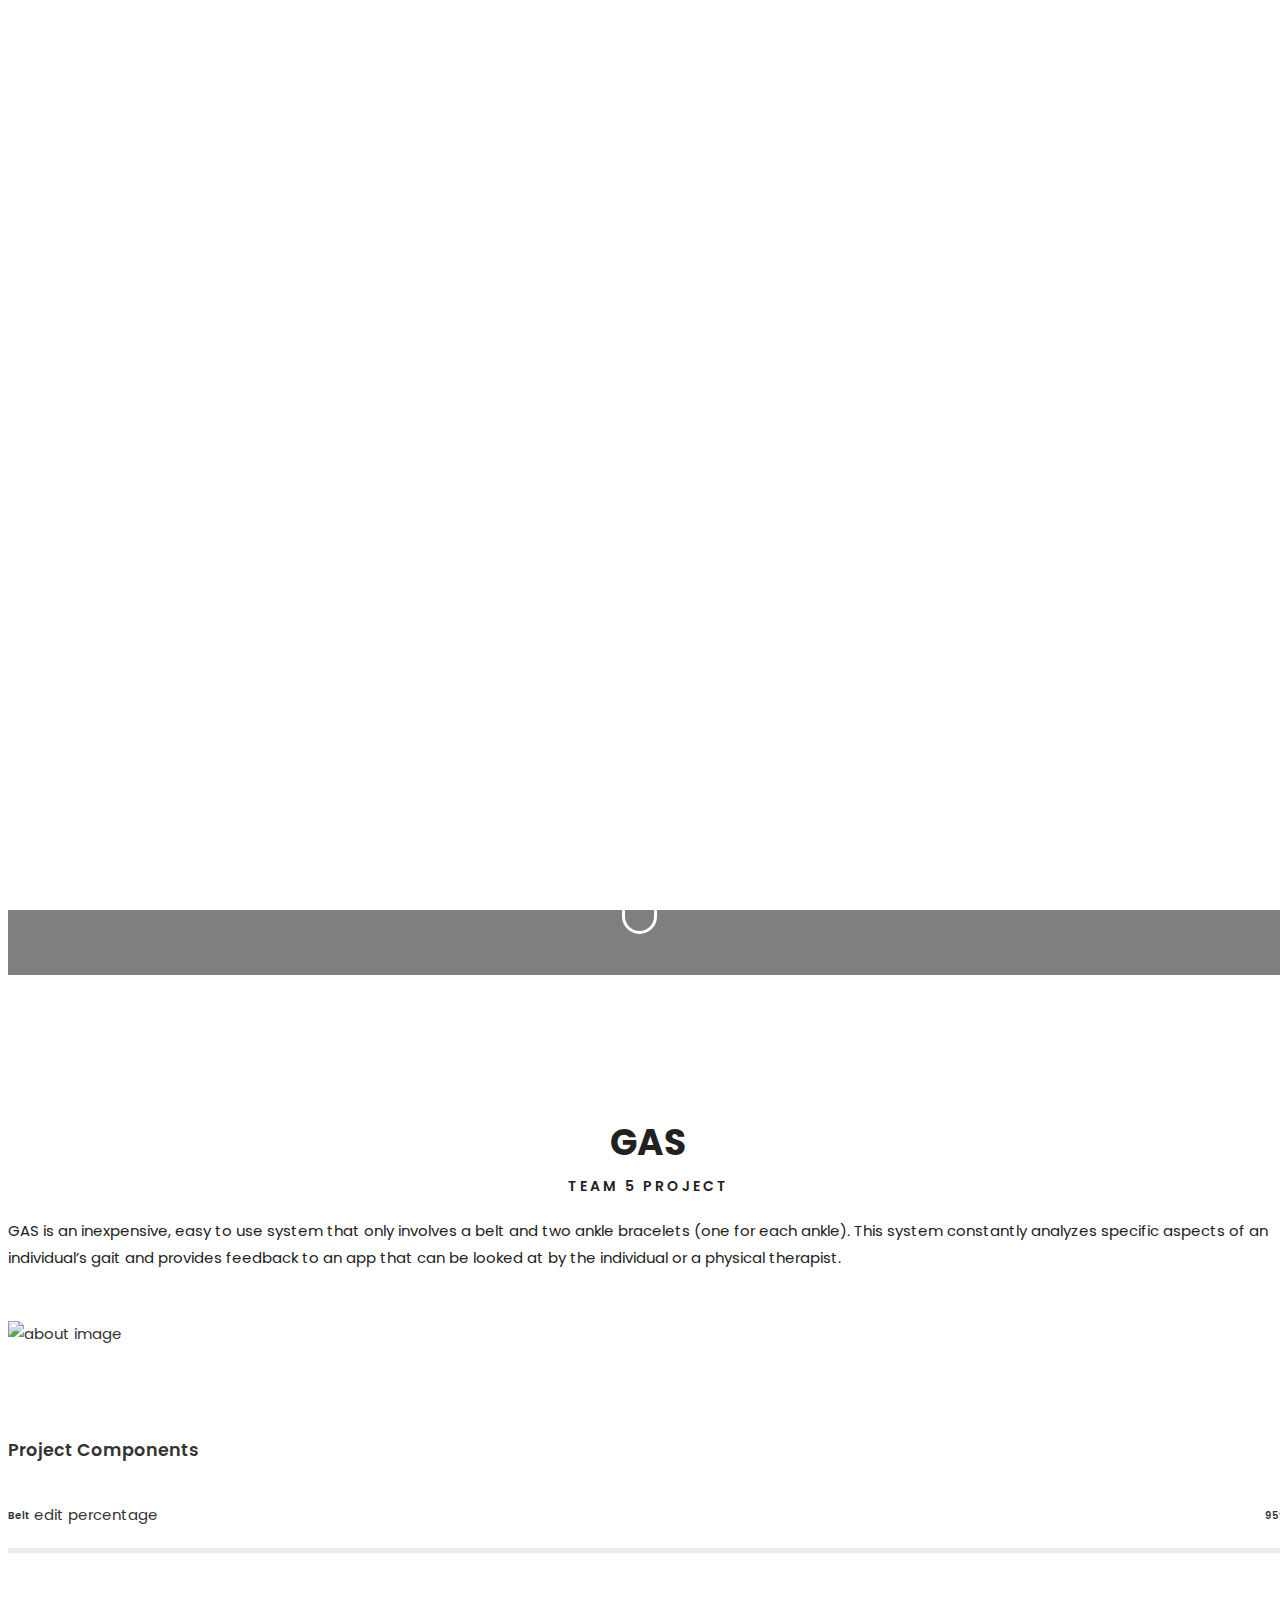
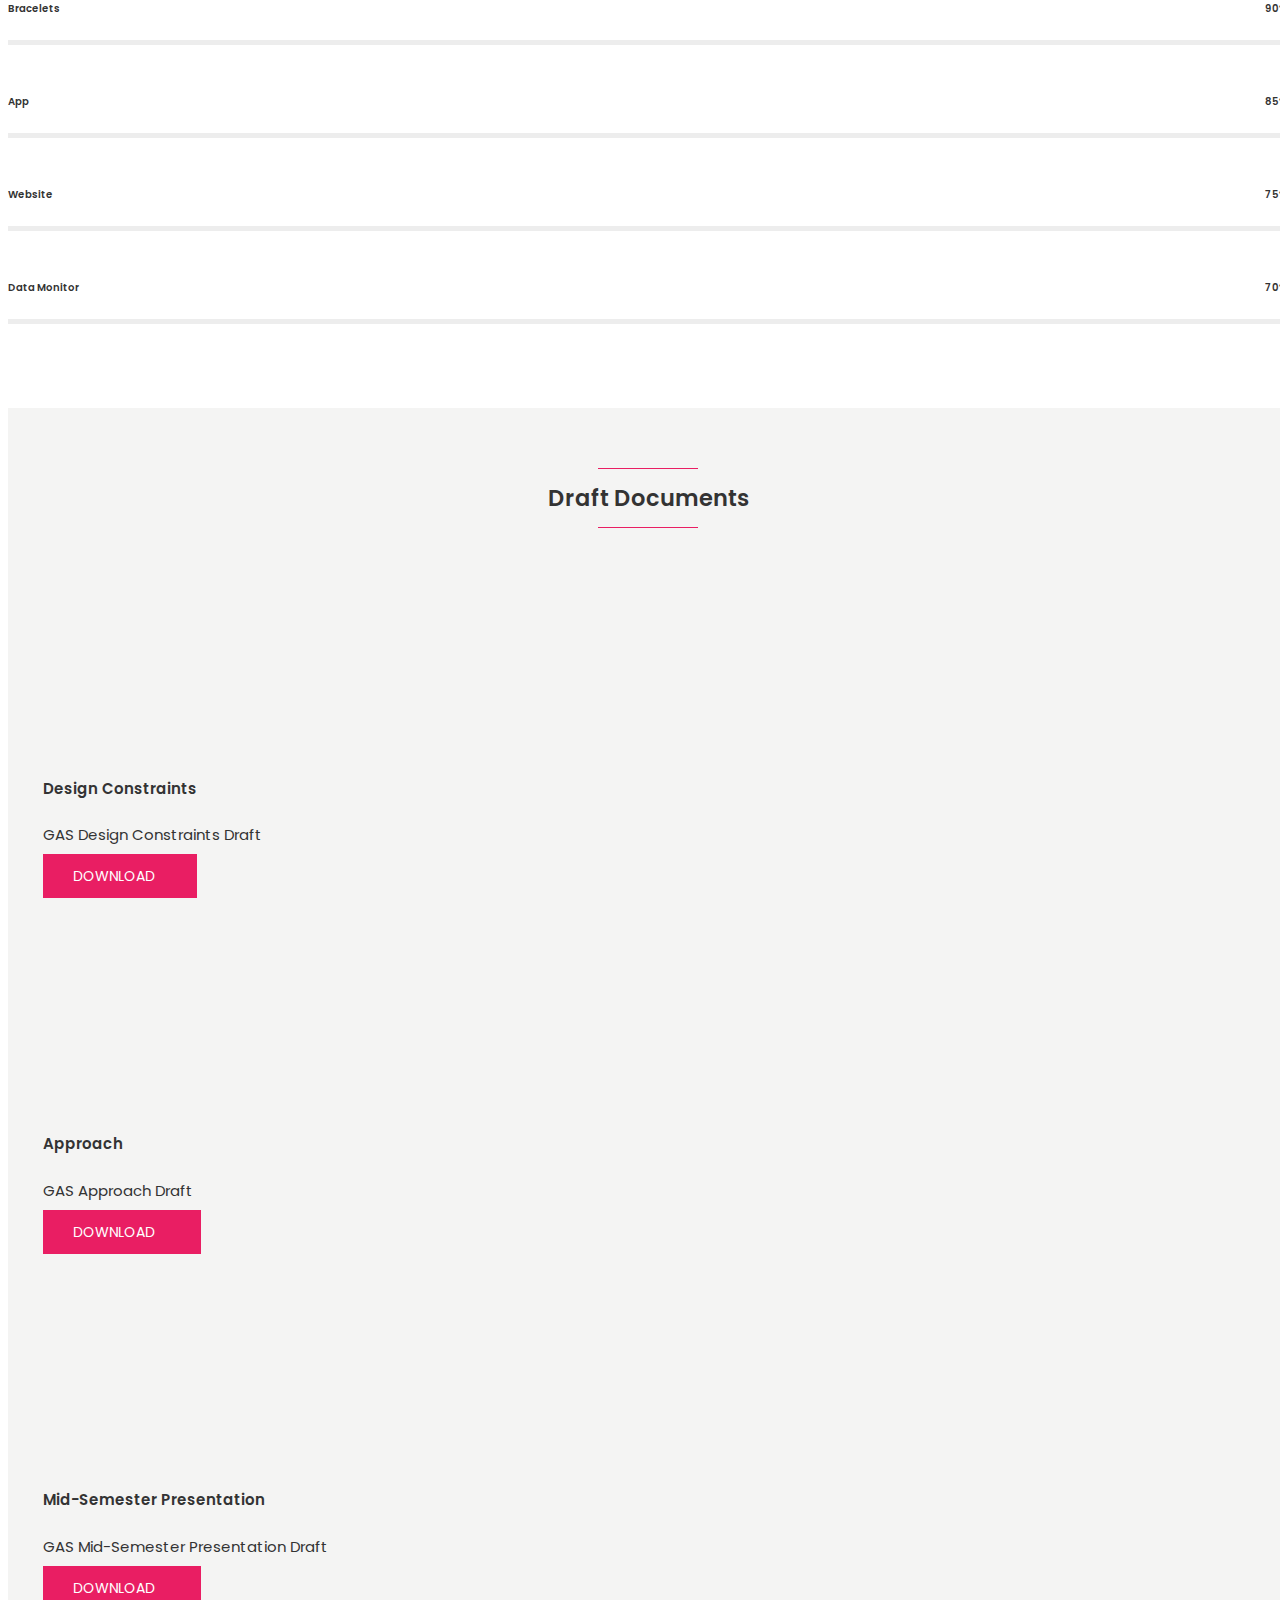
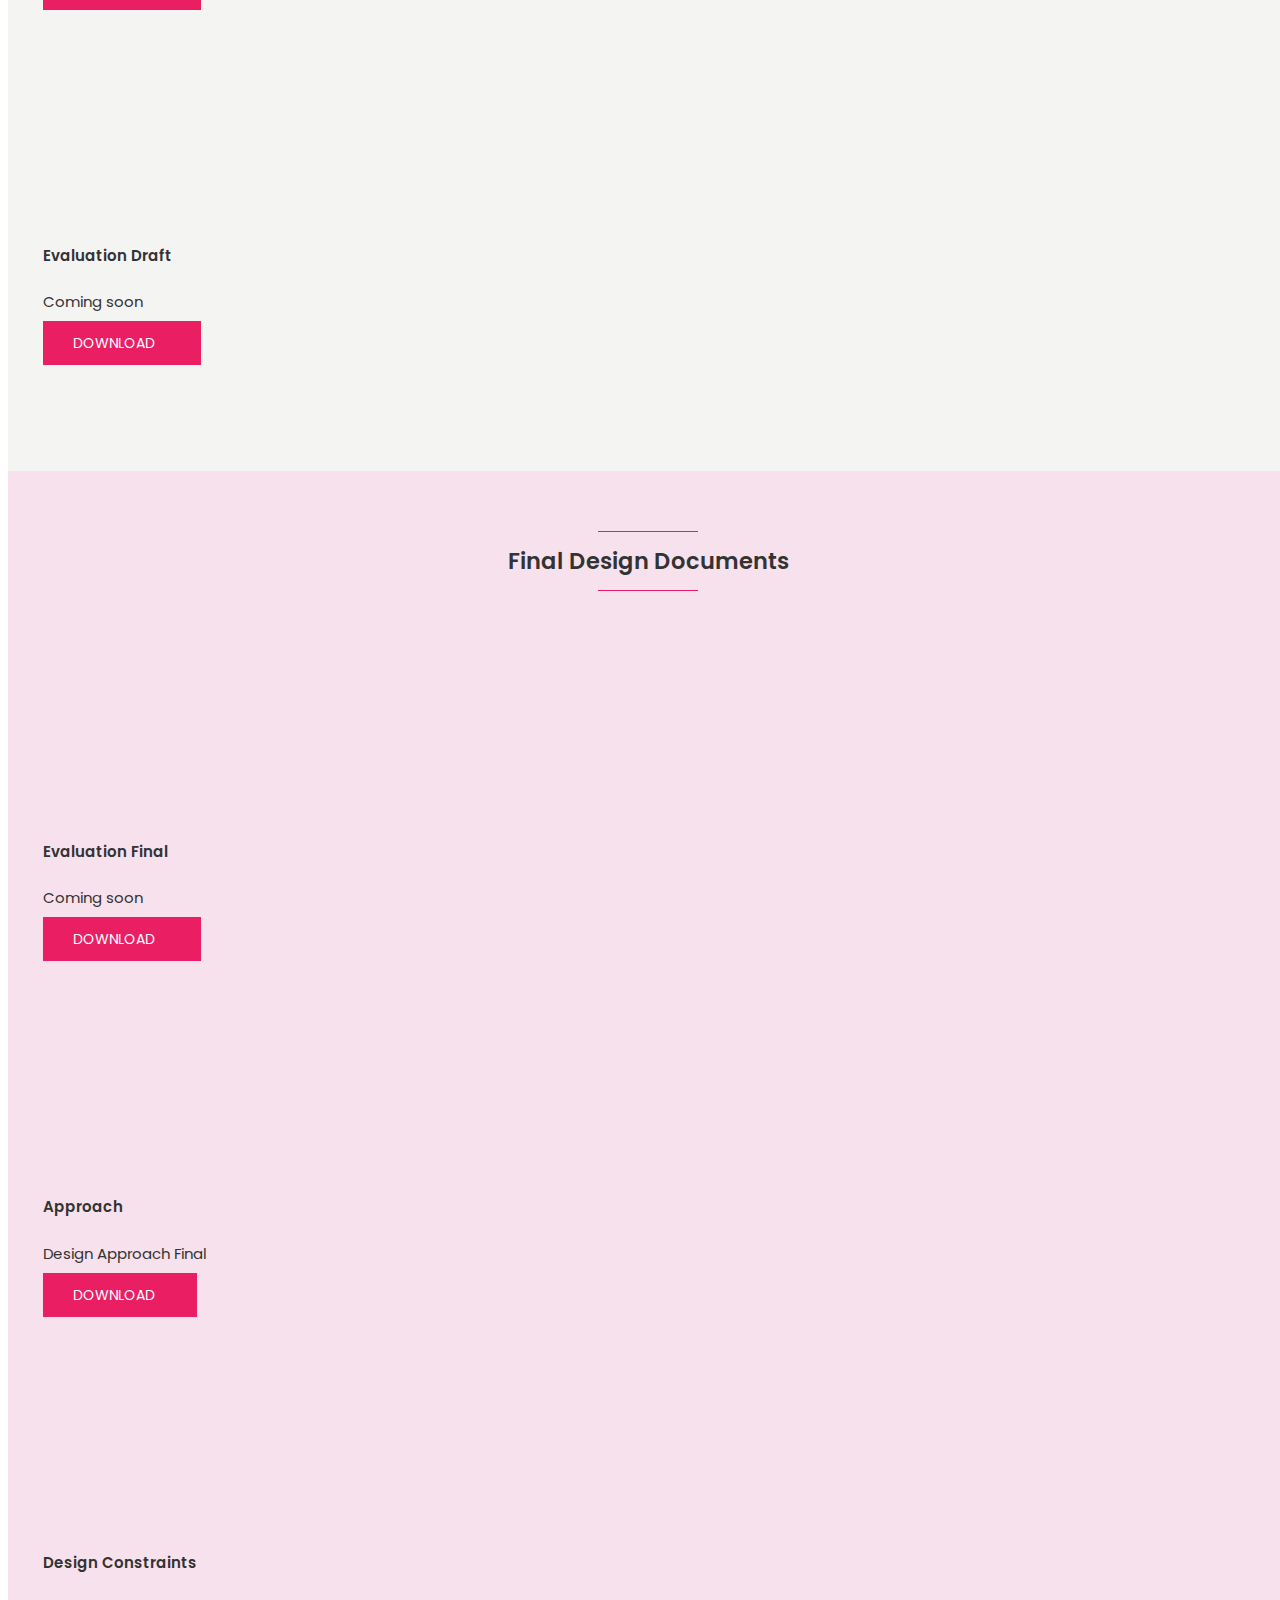
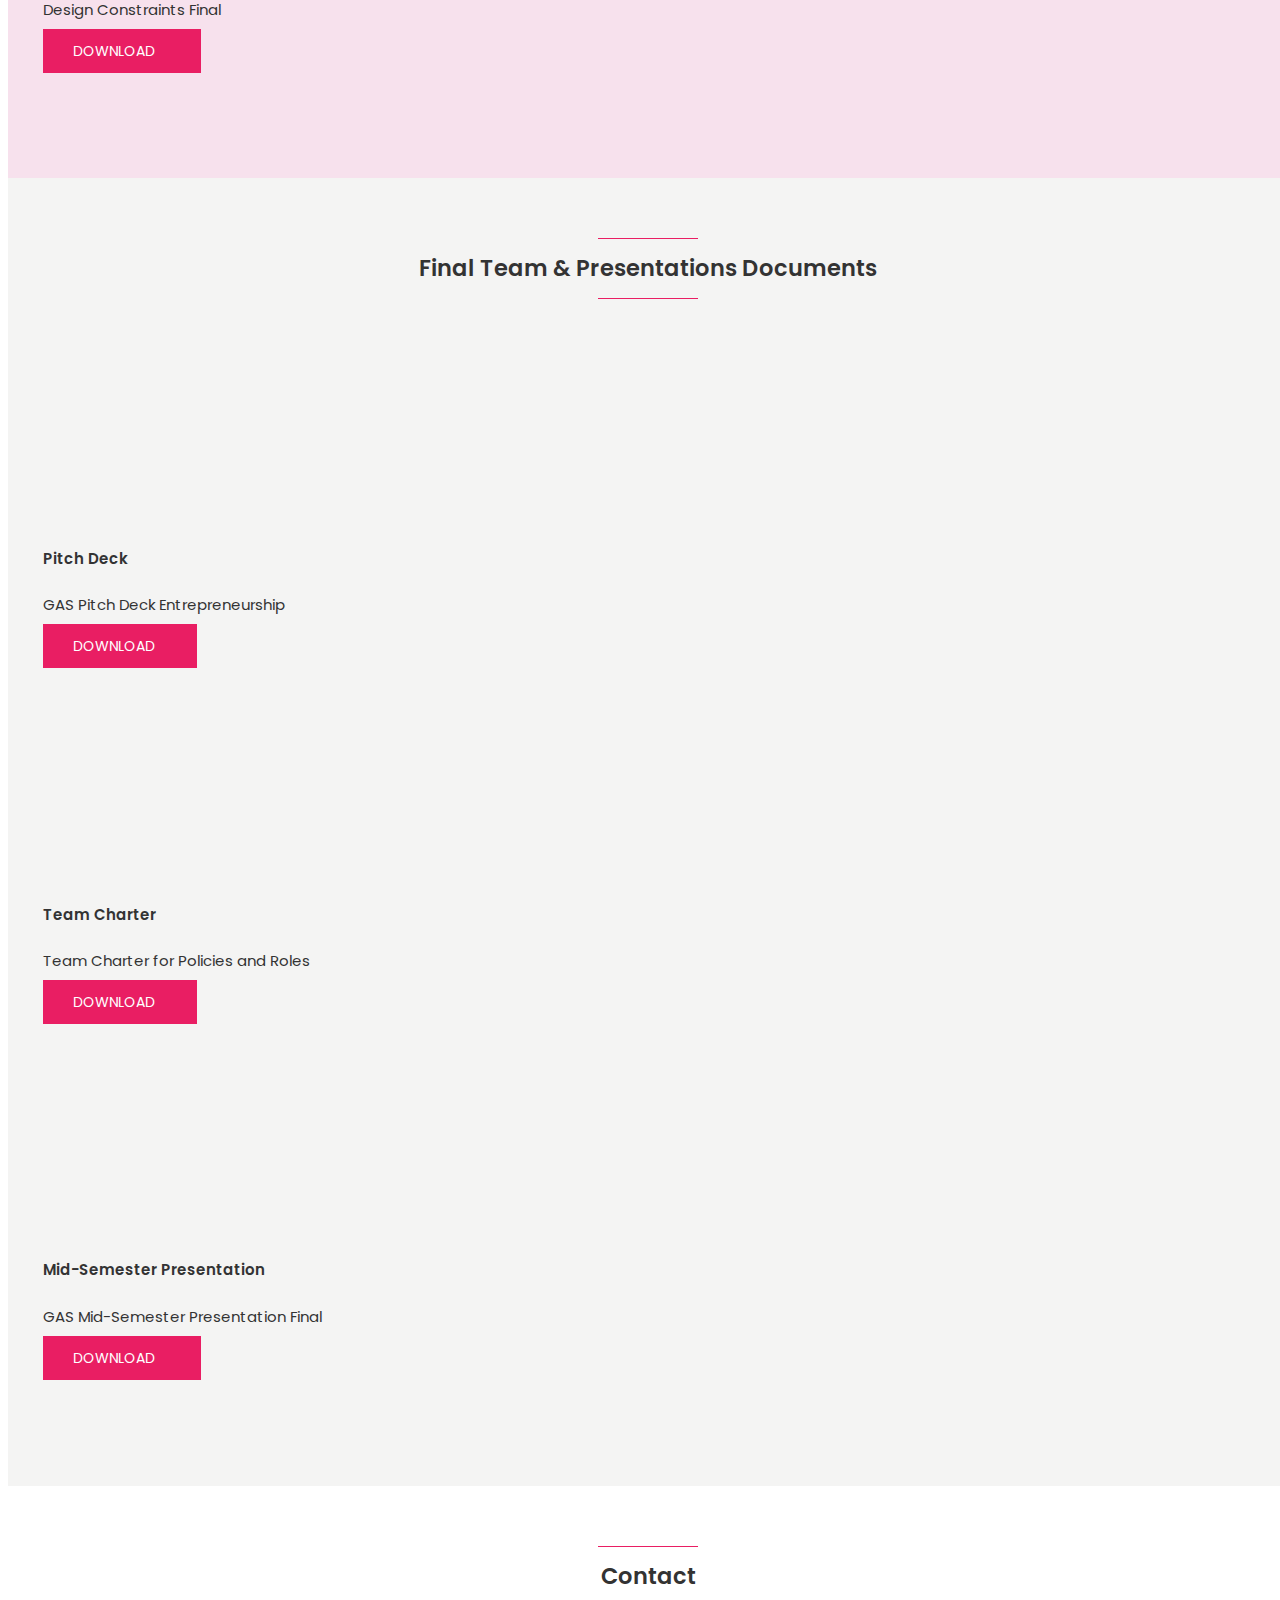
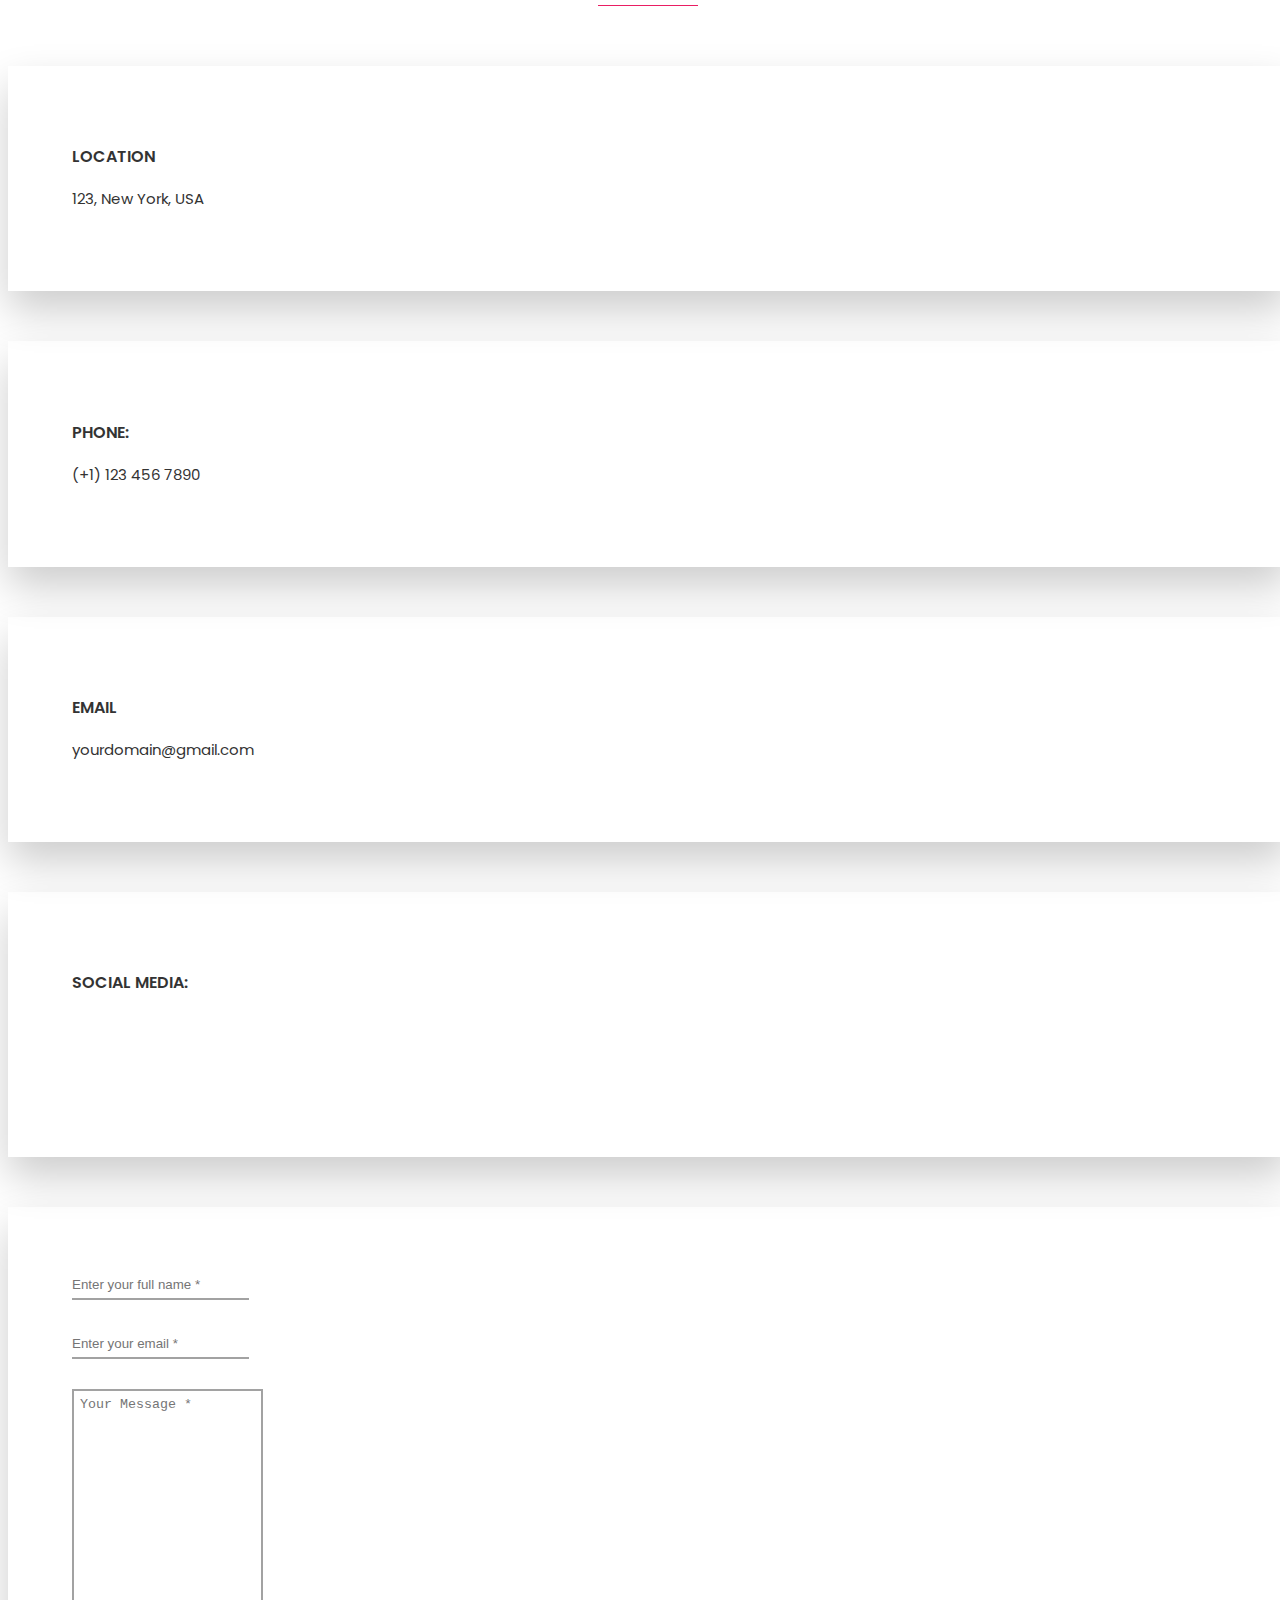
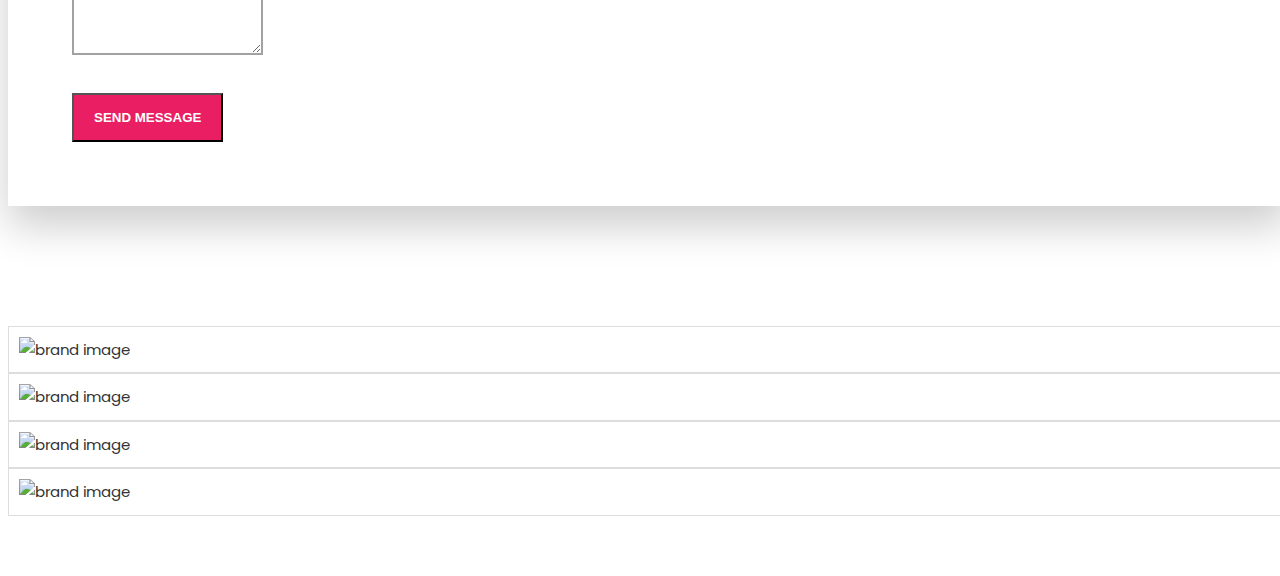
==== index.html @ 2a43bb82 "Update index.html" ====
<!doctype html>
<html dir = "ltr" lang="en">
<head>
    <!--meta tags-->
    <meta charset="UTF-8">
    <meta http-equiv="x-ua-compatible" content="ie=edge">
    <meta name="description" content="portfolio template based on HTML5">
    <meta name="keywords" content="onepage, developer, resume, cv, personal, portfolio, personal resume, clean, modern">
    <meta name="author" content="MouriTheme">
    <meta name="viewport" content="width=device-width, initial-scale=1">

    <!--template title-->
    <title>GAS (Gait Analysis System)</title>

    <!--==========Favicon==========-->

    <link rel="apple-touch-icon" sizes="57x57" href="favicon/apple-icon-57x57.png">
    <link rel="apple-touch-icon" sizes="60x60" href="favicon/apple-icon-60x60.png">
    <link rel="apple-touch-icon" sizes="72x72" href="favicon/apple-icon-72x72.png">
    <link rel="apple-touch-icon" sizes="76x76" href="favicon/apple-icon-76x76.png">
    <link rel="apple-touch-icon" sizes="114x114" href="favicon/apple-icon-114x114.png">
    <link rel="apple-touch-icon" sizes="120x120" href="favicon/apple-icon-120x120.png">
    <link rel="apple-touch-icon" sizes="144x144" href="favicon/apple-icon-144x144.png">
    <link rel="apple-touch-icon" sizes="152x152" href="favicon/apple-icon-152x152.png">
    <link rel="apple-touch-icon" sizes="180x180" href="favicon/apple-icon-180x180.png">
    <link rel="icon" type="image/png" sizes="192x192"  href="favicon/android-icon-192x192.png">
    <link rel="icon" type="image/png" sizes="32x32" href="favicon/favicon-32x32.png">
    <link rel="icon" type="image/png" sizes="96x96" href="favicon/favicon-96x96.png">
    <link rel="icon" type="image/png" sizes="16x16" href="favicon/favicon-16x16.png">
    <link rel="manifest" href="favicon/manifest.json">
    <meta name="msapplication-TileColor" content="#ffffff">
    <meta name="msapplication-TileImage" content="favicon/ms-icon-144x144.png">
    <meta name="theme-color" content="#ffffff">

    <!--========== Theme Fonts ==========-->
    <link href="https://fonts.googleapis.com/css?family=Poppins:400,400i,600,700,800" rel="stylesheet">

    <!--Font Awesome css-->
    <link rel="stylesheet" href="css/font-awesome.min.css">

    <!--Bootstrap css-->
    <link rel="stylesheet" href="css/bootstrap.min.css">

    <!--Animate css-->
    <link rel="stylesheet" href="css/animate.css">

    <!--Animated headline css-->
    <link rel="stylesheet" href="css/jquery.animatedheadline.css">
    
	<!--Owl carousel css-->
	<link rel="stylesheet" href="css/owl.carousel.css">
	<link rel="stylesheet" href="css/owl.theme.default.css">
    
	<!--Magnific popup css-->
	<link rel="stylesheet" href="css/magnific-popup.css">
    
	<!--Normalizer css-->
	<link rel="stylesheet" href="css/normalize.css">

    <!--Theme css-->
    <link rel="stylesheet" href="css/style.css">

    <!--Responsive css-->
    <link rel="stylesheet" href="css/responsive.css">
</head>
<body>

    <!--preloader starts-->


    <div class="loader_bg"><div class="loader"></div></div>


    <!--preloader ends-->

    <!--navigation area starts-->

    <header class="nav-area navbar-fixed-top">
        <div class="container">
            <div class="row">
                <!--main menu starts-->

                <div class="col-md-12">
                    <div class="main-menu">
                        <div class="navbar navbar-cus">
                            <div class="navbar-header">
                                <a href="index.html" class="navbar-brand"><span class="logo">GAS</span></a> <!--edit site name here-->
                                <button type="button" class="navbar-toggle" data-toggle="collapse" data-target=".navbar-collapse">
                                    <span class="sr-only">Toggle navigation</span>
                                    <span class="icon-bar"></span>
                                    <span class="icon-bar"></span>
                                    <span class="icon-bar"></span>
                                </button>
                            </div>

                            <div class="navbar-collapse collapse">
                                <nav>
                                    <ul class="nav navbar-nav navbar-right">
                                        <li class="active"><a class="smooth-menu" href="#home">Home</a></li>
                                        <li><a class="smooth-menu" href="#about">About</a></li>
                                        <li><a class="smooth-menu" href="#services">Services</a></li>
                                        <li><a class="smooth-menu" href="#portfolio">Portfolio</a></li>
                                        <li><a class="smooth-menu" href="#testimonial">Testimonial</a></li>
                                        <li><a class="smooth-menu" href="#contact">Contact</a></li>
                                    </ul>
                                </nav>
                            </div>
                        </div>
                    </div>
                </div>

                <!--main menu ends-->
            </div>
        </div>
    </header>

    <!--navigation area ends-->

    <!--Banner area starts-->

    <div class="banner-area" id="home">
        <div id="particles-js"></div>
        <div class="banner-table">
            <div class="banner-table-cell">
                <div class="welcome-text">
                    <div class="container">
                        <div class="row">
                            <div class="col-md-12">
                                <section class="intro animate-scale">

                                    <h3>Welcome to the official GAS website!</h3>

                                    <h1 class="ah-headline">

                                        <span class="ah-words-wrapper">
                                            <b class="is-visible">Gait Analysis System</b> <!--edit the name to your name-->
                                            <b>Physical Therapists</b> <!--edit the designation if you are in different profession-->
                                            <b>Outpatient Therapy</b> <!--edit the designation if you are in different profession-->
                                            <b>Monitor Improvements</b> <!--edit the designation if you are in different profession-->
                                        </span>
                                    </h1>

                                    <a href="#contact" class="banner-btn">Contact us</a>


                                </section>

                                <div class="clearfix"></div>

                                <a class="mouse-scroll hidden-xs" href="#about">
                                    <span class="mouse">
                                        <span class="mouse-movement"></span>
                                    </span>
                                </a>
                                </div>
                            </div>
                        </div>
                    </div>
                </div>
            </div>
        </div>
    </div>

    <!--Banner area ends-->

    <!--about area starts-->

    <div class="about-area section-padding" id="about">
        <div class="container">

            <div class="row">
                <div class="col-md-4 col-xs-12 col-sm-6 col-lg-4">
                    <div class="about-text-left" >
                        <h2 style="text-align:center">GAS</h2> <!--edit name-->
                        <h3 style="text-align:center">Team 5 Project</h3> <!--edit designation-->
			         <div>
                        <p style="text-align:left" >GAS is an inexpensive, easy to use system that only involves a belt and two ankle bracelets (one for each ankle).
                           This system constantly analyzes specific aspects of an individual’s gait and provides feedback to an app
                           that can be looked at by the individual or a physical therapist.</p>
                      </div>
                      
			
                    </div>
                </div>

                <div class="col-xs-12 col-sm-6 col-md-4 col-lg-4">
                    <img src="images/about/about.png"  class="img-responsive" alt="about image"> <!--add your image here-->
                </div>

                <div class="col-md-4 col-xs-12 col-sm-12 col-lg-4">
                    <div class="about-text-right">

                        <div id="skills">

                            <h3>Project Components</h3>

                            <div class="row">

                                <div class="col-md-12">

                                    <!-- skillbar -->
                                    <div class="skillbar" data-percent="95%"> <!--edit percentage-->

                                        <h6 class="skillbar-title">Belt </h6> <!--edit skills-->
                                        <h6 class="skillbar-percent">95%</h6> edit percentage

                                        <div class="skillbar-bar">
                                            <div class="skillbar-child"></div>
                                        </div>

                                    </div>
                                    <!-- end skillbar -->

                                </div>


                                <div class="col-md-12">

                                    <!-- skillbar -->
                                    <div class="skillbar" data-percent="90%"> <!--edit percentage-->

                                        <h6 class="skillbar-title">Bracelets</h6> <!--edit skills-->
                                        <h6 class="skillbar-percent">90%</h6> <!--edit percentage-->

                                        <div class="skillbar-bar">
                                            <div class="skillbar-child"></div>
                                        </div>

                                    </div>
                                    <!-- end skillbar -->

                                </div>

                                <div class="col-md-12">

                                    <!-- skillbar -->
                                    <div class="skillbar" data-percent="85%"> <!--edit percentage-->

                                        <h6 class="skillbar-title">App</h6> <!--edit skills-->
                                        <h6 class="skillbar-percent">85%</h6> <!--edit percentage-->

                                        <div class="skillbar-bar">
                                            <div class="skillbar-child"></div>
                                        </div>

                                    </div>
                                    <!-- end skillbar -->

                                </div>


                                <div class="col-md-12">

                                    <!-- skillbar -->
                                    <div class="skillbar" data-percent="75%"> <!--edit percentage-->

                                        <h6 class="skillbar-title">Website</h6> <!--edit skills-->
                                        <h6 class="skillbar-percent">75%</h6> <!--edit percentage-->

                                        <div class="skillbar-bar">
                                            <div class="skillbar-child"></div>
                                        </div>

                                    </div>
                                    <!-- end skillbar -->

                                </div>

                                <div class="col-md-12">

                                    <!-- skillbar -->
                                    <div class="skillbar" data-percent="70%"> <!--edit percentage-->

                                        <h6 class="skillbar-title">Data Monitor</h6> <!--edit skills-->
                                        <h6 class="skillbar-percent">70%</h6> <!--edit percentage-->

                                        <div class="skillbar-bar">
                                            <div class="skillbar-child"></div>
                                        </div>

                                    </div>
                                    <!-- end skillbar -->

                                </div>

                            </div>

                        </div>

                    </div>

                </div>
            </div>

        </div>
    </div>

    <!--about area ends-->


<!--Draft Documents Area Starts-->

    <div id="services" class="services-area section-padding">
        <div class="container">
            <div class="row">
                <div class="col-md-12">
                    <div class="section-header wow fadeInDown" data-wow-delay="0.2s">
                        <p class="line-one"></p>
                        <h2>Draft Documents</h2>
                        <p class="line-one"></p>

                    </div>
                </div>
            </div>
            <div class="row">
                <div  id = "services-carousel" class="services-carousel owl-carousel owl-theme">

                    <div class="single-services text-center item">
                        <div class="services-icon">
                            <i class="fa fa-joomla"></i>
                        </div>
                        <div class="services-content">
                          <h4>Design Constraints</h4>
                            <p>GAS Design Constraints Draft</p>
                            <a href="Documentations/GAS_DesignConstraints_Draft.docx" download>Download&nbsp; &nbsp;<i class="fa fa-download"></i></a>

                        </div>

                    </div>

                    <div class="single-services text-center item">
                        <div class="services-icon">
                            <i class="fa fa-slack"></i>
                        </div>
                        <div class="services-content">
                            <h4>Approach</h4>
                            <p>GAS Approach Draft</p>
                            <a href="Documentations/GAS_Approach_Draft.docx" download>Download &nbsp; &nbsp;<i class="fa fa-download"></i></a>

                        </div>

                    </div>


                    <div class="single-services text-center item" >
                        <div class="services-icon">
                            <i class="fa fa-yelp"></i>
                        </div>
                        <div class="services-content">
			                <h4>Mid-Semester Presentation</h4>    
                            <p> GAS Mid-Semester Presentation Draft</p>
                    		<a href="Documentations/GAS_MidSemesterPresentation_Draft.pptx" download>Download &nbsp; &nbsp;<i class="fa fa-download"></i></a>

                         </div>

                    </div>


                    <div class="single-services text-center item">
                        <div class="services-icon">
                            <i class="fa fa-viacoin"></i>
                        </div>
                        <div class="services-content">
                            <h4>Evaluation Draft</h4> <!--edit the service you give-->
                            <p>Coming soon</p>
                           <a style="text-align:center" href="" >Download &nbsp; &nbsp;<i class="fa fa-download"></i></a>

                        
                             </div>

                    </div>

                
                
                </div>

            </div>
        </div>
    </div>


<!--Final Documents for design documents Area Starts-->

    <div id="services" class="documents-area section-padding">
        <div class="container">
            <div class="row">
                <div class="col-md-12">
                    <div class="section-header wow fadeInDown" data-wow-delay="0.2s">
                        <p class="line-one"></p>
                        <h2>Final Design Documents</h2>
                        <p class="line-one"></p>

                    </div>
                </div>
            </div>
            <div class="row">
                <div  id ="documents2-carousel" class="owl-carousel owl-theme">
                    <div class="single-services text-center item">
                        <div class="services-icon">
                            <i class="fa fa-joomla"></i>
                        </div>
                        <div class="services-content">
                            <h4>Evaluation Final</h4> 
                            <p>Coming soon</p>
                           <a style="text-align:center" href="" >Download &nbsp; &nbsp;<i class="fa fa-download"></i></a>
                        </div>

                    </div>

                    <div class="single-services text-center item">
                        <div class="services-icon">
                            <i class="fa fa-slack"></i>
                        </div>
                        <div class="services-content">
                            <h4>Approach</h4>
                            <p>Design Approach Final</p>
                            <a href="" download>Download&nbsp; &nbsp;<i class="fa fa-download"></i></a>

                        </div>

                    </div>


                    <div class="single-services text-center item" >
                        <div class="services-icon">
                            <i class="fa fa-yelp"></i>
                        </div>
                        <div class="services-content">
			               <h4>Design Constraints</h4>
                            <p>Design Constraints Final</p>
			                <a href="Documentations/GAS_DesignConstraints_Final.docx" download>Download &nbsp; &nbsp;<i class="fa fa-download"></i></a>
                         </div>

                    </div>

                 

                </div>

            </div>
        </div>
    </div>

    <!--Final Documents Area Ends-->
<!--Final Documents Presentations Area Starts-->

    <div id="services" class="services-area section-padding">
        <div class="container">
            <div class="row">
                <div class="col-md-12">
                    <div class="section-header wow fadeInDown" data-wow-delay="0.2s">
                        <p class="line-one"></p>
                        <h2>Final Team & Presentations Documents</h2>
                        <p class="line-one"></p>

                    </div>
                </div>
            </div>
            <div class="row">
                <div  id ="doc-carousel" class="owl-carousel owl-theme">
                    <div class="single-services text-center item">
                        <div class="services-icon">
                            <i class="fa fa-joomla"></i>
                        </div>
                        <div class="services-content">
                          <h4>Pitch Deck</h4>
                            <p>GAS Pitch Deck Entrepreneurship</p>
                            <a href="Documentations/GAS_Pitchdeck_Final.pptx" download>Download&nbsp; &nbsp;<i class="fa fa-download"></i></a >

                        </div>

                    </div>

                    <div class="single-services text-center item">
                        <div class="services-icon">
                            <i class="fa fa-slack"></i>
                        </div>
                        <div class="services-content">
                            <h4>Team Charter</h4>
                            <p>Team Charter for Policies and Roles</p>
                            <a href="Documentations/GAS_Charter_Final.docx" download>Download&nbsp; &nbsp;<i class="fa fa-download"></i></a>

                        </div>

                    </div>


                    <div class="single-services text-center item" >
                        <div class="services-icon">
                            <i class="fa fa-yelp"></i>
                        </div>
                        <div class="services-content">
			    <h4>Mid-Semester Presentation</h4>    
                            <p>GAS Mid-Semester Presentation Final</p>
			    <a href="Documentations/GAS_MidSemesterPresentation_Final.pptx" download>Download &nbsp; &nbsp;<i class="fa fa-download"></i></a>

                         </div>

                    </div>


                 

                </div>

            </div>
        </div>
    </div>

    <!--Final Documents Area Ends-->


    
    <div class="contact-area section-padding" id="contact">
        <div class="container">
            <div class="row">
                <div class="col-md-12">
                    <div class="section-header wow fadeInDown" data-wow-delay="0.2s">
                        <p class="line-one"></p>
                        <h2>Contact</h2>
                        <p class="line-one"></p>
                    </div>
                </div>
            </div>

            <div class="row">
                <div class="col-md-3 col-sm-6">
                    <div class="single-contact text-center wow fadeInDown" data-wow-delay="0.4s">
                        <i class="fa fa-home"></i>
                        <h2>Location</h2>
                        <p>123, New York, USA</p> <!--edit here-->
                    </div>
                </div>
                <div class="col-md-3 col-sm-6">
                    <div class="single-contact text-center wow fadeInDown" data-wow-delay="0.6s">
                        <i class="fa fa-phone"></i>
                        <h2>Phone: </h2>
                        <p>(+1) 123 456 7890</p> <!--edit here-->
                    </div>
                </div>
                <div class="col-md-3 col-sm-6">
                    <div class="single-contact text-center wow fadeInDown" data-wow-delay="0.8s">
                        <i class="fa fa-envelope-o"></i>
                        <h2>Email</h2>
                        <p>yourdomain@gmail.com</p> <!--edit here-->
                    </div>
                </div>
                <div class="col-md-3 col-sm-6">
                    <div class="single-contact text-center wow fadeInDown" data-wow-delay="1s">
                        <i class="fa fa-gg"></i>
                        <h2>Social Media: </h2>
                        <div class="socials">
                            <a href="https://www.facebook.com/" target="_blank"><i class="fa fa-facebook"></i></a> <!--your facebook profile link here-->
                            <a href="https://www.linkedin.com/" target="_blank"><i class="fa fa-linkedin"></i></a> <!--your linkedin profile link here-->
                            <a href="https://twitter.com/?lang=en" target="_blank"><i class="fa fa-twitter"></i></a> <!--your twitter profile link here-->
                            <a href="https://www.pinterest.com/" target="_blank"><i class="fa fa-pinterest"></i></a> <!--your pinterest profile link here-->
                        </div>
                    </div>
                </div>
            </div>

            <div class="row">

                <div class="col-md-10 col-md-offset-1">
                    <form id="contact-form" method="post" action="contact.php" class="wow fadeInDown" data-wow-delay="1.2s">

                        <div class="messages"></div> <!--you can change the message in contact.php file -->

                        <div class="controls">

                            <div class="row">
                                <div class="col-md-6">
                                    <div class="form-group">
                                        <input id="form_name" type="text" name="name" class="form-control" placeholder="Enter your full name *" required="required" data-error="Fullname is required.">
                                        <div class="help-block with-errors"></div>
                                    </div>
                                </div>
                                <div class="col-md-6">
                                    <div class="form-group">
                                        <input id="form_email" type="email" name="email" class="form-control" placeholder="Enter your email *" required="required" data-error="Valid email is required.">
                                        <div class="help-block with-errors"></div>
                                    </div>
                                </div>
                            </div>
                            <div class="row">
                                <div class="col-md-12">
                                    <div class="form-group">
                                        <textarea id="form_message" name="message" class="form-control" placeholder="Your Message *" rows="4" required="required" data-error="Leave a message for me"></textarea>
                                        <div class="help-block with-errors"></div>
                                    </div>
                                </div>
                                <div class="col-md-12">
                                    <button class="btn btn-send" value="">Send message</button>
                                </div>
                            </div>
                        </div>

                    </form>
                </div>

            </div>
        </div>
    </div>

    <!--contact area ends-->

    <!--Brand area starts-->

    <div class="brand-area section-padding">
        <div class="container">
            <div class="row">
                <div class="col-md-3 col-xs-6 col-sm-3">
                    <div class="brand-logo-img wow fadeInDown" data-wow-delay="0.2s">
                        <img src="images/brand/brand-1.png" alt="brand image"> <!--edit image-->
                    </div>
                </div>
                <div class="col-md-3 col-xs-6 col-sm-3">
                    <div class="brand-logo-img wow fadeInDown" data-wow-delay="0.4s">
                        <img src="images/brand/brand-2.png" alt="brand image"> <!--edit image-->
                    </div>
                </div>
                <div class="col-md-3 col-xs-6 col-sm-3">
                    <div class="brand-logo-img wow fadeInDown" data-wow-delay="0.6s">
                        <img src="images/brand/brand-3.png" alt="brand image"> <!--edit image-->
                    </div>
                </div>
                <div class="col-md-3 col-xs-6 col-sm-3">
                    <div class="brand-logo-img wow fadeInDown" data-wow-delay="0.8s">
                        <img src="images/brand/brand-4.png" alt="brand image"> <!--edit image-->
                    </div>
                </div>
            </div>
        </div>
    </div>

    <!--Brand area ends-->

    

    



    <!--Latest version JQuery-->
    <script src="js/jquery-3.2.1.min.js"></script>

    <!--Bootstrap js-->
    <script src="js/bootstrap.min.js"></script>

	<!--Magnific popup js-->
	<script src="js/jquery.magnific-popup.js"></script>

	<!--Owl Carousel js-->
	<script src="js/owl.carousel.js"></script>

	<!--wow js-->
	<script src="js/wow.min.js"></script>

    <!--Animated headline js-->
    <script src="js/jquery.animatedheadline.js"></script>
    
    <!--Validator js-->
    <script src="js/jquery.waypoints.js"></script>
    
	<!--counter up js-->
	<script src="js/jquery.counterup.min.js"></script>

    <!--Validator js-->
    <script src="js/validator.js"></script>

    <!--Contact js-->
    <script src="js/contact.js"></script>

    <!--Main js-->
    <script src="js/main.js"></script>
       <!--particles js-->
    <script src="js/particles.js"></script>
    <script src="js/app.js"></script>
    <script>

	</script>
</body>
</html>
---- css/style.css ----
/* =================================================

Template Name:  Personal Portfolio HTML Template
Author: MouriTheme
Version: 1.0
Design and Developed by: MouriTheme

NB: This file contains the styling for the actual theme, this is the file you need to edit to change the look of the theme.

=================================================== */

/*Table of Content


    1. Default css
    2. Preloader css
    3. Mouse Animation css
    4. Nav Area css
    5. Banner Area css
    6. About Area css
    7. Services Area css
    8. Number Area css
    9. Portfolio Area css
    10. Testimonial Area css
    11. Contact Area css
    12. Brand Area css
    13. Footer Area css




*/

/*--- 1. Default css strats---*/

html,body{
    height: 100%;
}

body{
    font-family: 'Poppins', sans-serif;
    width: 100%;
    height: 100%;
    font-size: 15px;
    line-height: 1.7;
    color: #333333;
    font-weight: 400;
}

h1,
h2,
h3,
h4,
h5,
h6{
    color: #333333;
    font-weight: 600;
}

p {
    letter-spacing: 0;
    line-height:1.8;
}

a{
    text-decoration: none;
    -webkit-transition: all 0.4s;
    -o-transition: all 0.4s;
    transition: all 0.4s;
}

a:focus{
    outline:none;
    text-decoration: none;
}

ul,li{
    margin: 0;
    padding: 0;
}

img {
    max-width: 100%;
    height: auto;
}

.section-padding{
    padding: 60px 0;
}

.section-header{
    margin-bottom: 60px;
    text-align: center;
}

.section-header h2 {
    display: inline-block;
    padding: 5px;
    margin: 5px 0;
}

.line-one {
    height: 1px;
    width: 100px;
    background: #E91E63;
    display: block;
    margin: 0 auto;
    padding: 0;
}

/*---Default css ends---*/

/*-------------- 2. Preloader css starts ---------------*/

.loader_bg {
    position: fixed;
    z-index: 9999999;
    background: #fff;
    width: 100%;
    height: 100%;
}

.loader {
    border: 0 solid transparent;
    border-radius: 50%;
    width: 150px;
    height: 150px;
    position: absolute;
    top: calc(50vh - 75px);
    left: calc(50vw - 75px);
}

.loader:before, .loader:after {
    content: '';
    border: 1em solid #E91E63;
    border-radius: 50%;
    width: inherit;
    height: inherit;
    position: absolute;
    top: 0;
    left: 0;
    animation: loader 2s linear infinite;
    opacity: 0;
}

.loader:before {
    animation-delay: .5s;
}

@keyframes loader {
    0% {
        transform: scale(0);
        opacity: 0; }
    50% {
        opacity: 1; }
    100% {
        transform: scale(1);
        opacity: 0; }
}


/*-------------- Preloader css ends ---------------*/

/*--- 3. Mouse animation css starts---*/

@-webkit-keyframes scroll-ani {
    0% {
        opacity: 1;
        top: 29%;
    }
    15% {
        opacity: 1;
        top: 50%;
    }
    50% {
        opacity: 0;
        top: 50%;
    }
    100% {
        opacity: 0;
        top: 29%;
    }
}

@keyframes scroll-ani {
    0% {
        opacity: 1;
        top: 29%;
    }
    15% {
        opacity: 1;
        top: 50%;
    }
    50% {
        opacity: 0;
        top: 50%;
    }
    100% {
        opacity: 0;
        top: 29%;
    }
}

.mouse-scroll {
    position: absolute;
    left:48%;
    display: inline-block;
    line-height: 18px;
    font-size: 13px;
    font-weight: normal;
    color: #ffffff;
    letter-spacing: 2px;
    margin-top: 10%;
    text-decoration: none;
    overflow: hidden;
}

.mouse-scroll .mouse {
    position: relative;
    display: block;
    width: 35px;
    height: 60px;
    margin: 0 auto 20px;
    -webkit-box-sizing: border-box;
    box-sizing: border-box;
    border: 3px solid #ffffff;
    border-radius: 23px;
}

.mouse-scroll .mouse .mouse-movement {
    position: absolute;
    display: block;
    top: 29%;
    left: 50%;
    width: 8px;
    height: 8px;
    margin: -4px 0 0 -4px;
    background: #ffffff;
    border-radius: 50%;
    -webkit-animation: scroll-ani 2s linear infinite;
    animation: scroll-ani 2s linear infinite;
}

/*---mouse animation ends---*/

/*---------- 4. Nav area css starts -------------*/

.nav-area{
    height: 65px;
}

.nav-area.sticky_navigation{
    background: #ffffff;
    height: 80px;
}

.navbar-nav {
    margin-top: 15px;
}

.sticky_navigation{
    -webkit-transition: all 0.4s ease-out;
    -o-transition: all 0.4s ease-out ;
    transition: all 0.4s ease-out ;
    -webkit-box-shadow: 0px 3px 4.6px 0.3px rgba(0,0,0,0.25);
    box-shadow: 0px 3px 4.6px 0.3px rgba(0,0,0,0.25);
}

.sticky_navigation .main-menu{
    margin-top: 0;
}

.sticky_navigation .navbar-brand, .sticky_navigation .navbar-brand span {
    color: #000000;
}

.sticky_navigation .navbar-brand:hover, .sticky_navigation .navbar-brand:focus, .sticky_navigation .navbar-brand span {
    color: #E91E63;
}

.sticky_navigation .nav li a {
    color: #333333;
}

.sticky_navigation .nav li.active a{
    color: #E91E63;
}

.sticky_navigation .nav li.active::before {
    border-top: 1px solid #E91E63;
    content: "";
    display: block;
    margin: 0 auto;
    width: 50%;
}
.sticky_navigation .nav li.active::after {
    border-bottom: 1px solid #E91E63;
    content: "";
    display: block;
    margin: 0 auto;
    width: 50%;
}

.sticky_navigation .navbar-brand:hover{
    color: #ffffff;
}

.main-menu{
    -webkit-transition: all 0.4s ease-out;
    -o-transition: all 0.4s ease-out;
    transition: all 0.4s ease-out;
    margin-top: 10px;
}

.navbar{
    border:0;
    margin-bottom: 0;
}

.navbar-brand{
    padding: 25px 0;
    text-transform: uppercase;
    font-size: 25px;
    display: block;
    color: #ffffff;
    font-weight: 800;
}

.logo {
    padding: 5px;
    font-size: 32px;
    letter-spacing: 3px;
}

.navbar-brand:focus, .navbar-brand:hover {
    text-decoration: none;
    color: #ffffff;
}

.navbar-right li{
    display: inline-block;
    float: none;
}

.navbar-right li a{
    color: #ffffff;
    text-transform: uppercase;
    font-weight: 600;
}

.navbar-right li.active a{
    font-weight: bold;
    color: #ffffff;
}

.nav > li > a:hover,
.nav > li > a:active,
.nav > li > a:focus{
    background: none;
}

.navbar-toggle .icon-bar{
    background: #033D75;
}

/*---------- Nav area css ends -------------*/

/*----------- 5. Banner area css starts--------------*/


.banner-area{
    background-image: url(../images/home/home-bg-1.png); /*--edit image--*/
    background-position: center;
    background-size:cover;
    position: relative;
    height: 100%;
}

.banner-area::before {
    position: absolute;
    top: 0;
    left: 0;
    width: 100%;
    height: 100%;
    background: rgba(0,0,0,0.5);
    content: '';
}

canvas{
    position: absolute;
    width: 100%;
    height: 100%;
    top: 0;
    right: 0;
    bottom: 0;
    left: 0;
}

.banner-table{
    display: table;
    margin: 0;
    position: relative;
    height: 100%;
    width: 100%;
    z-index: 1;
}

.banner-table-cell{
    display: table-cell;
    vertical-align: middle;
    text-align: center;
}

.welcome-text .intro h2 {
    color: #fff;
    font-size: 85px;
    font-weight: 800;
    margin-bottom: 10px;
}

.intro h1 {
    color: #ffffff;
    font-size: 60px;
    font-weight: 200;
    margin: 0;
}

.ah-headline.clip .ah-words-wrapper::after {
    background-color: #fff;
}

.banner-btn {
    background: #E91E63;
    text-decoration: none;
    padding: 10px 30px;
    display: inline-block;
    margin-top: 25px;
    color: #fff;
    text-transform: uppercase;
    -webkit-border-radius:5px;
    -moz-border-radius:5px;
    border-radius:5px;
}
.banner-btn:hover, .banner-btn:focus {
    text-decoration: none;
    color: #ffffff;
}

.welcome-text h3 {
    color: #fff;
    text-transform: uppercase;
}


/*---------Banner area css ends--------------*/

/*---------- 6. About area css starts---------------*/

.about-text-left h2 {
    font-weight: 700;
    font-size: 36px;
    color: #212121;
    line-height: 1;
    text-align: right;
    margin-bottom: 5px;
}

.about-text-left h3 {
    color: #212121;
    font-size: 14px;
    text-transform: uppercase;
    letter-spacing: 3px;
    text-align: right;
    margin-bottom: 18px;
}

.about-text-left p{
    text-align: right;
    font-size: 13px;
    color: #222;
    margin-bottom: 50px;
}

.about-text-left a {
    color: #fff;
    font-size: 14px;
    text-transform: uppercase;
    background: #E91E63;
    padding: 15px;
    float: right;
    text-decoration: none;
}

.about-text-right {
    margin-top: 90px;
}

.about-text-left {
    margin-top: 90px;
}

.about-text-left p {
    text-align: right;
    font-size: 15px;
    color: #222;
    margin-bottom: 50px;
}

.skillbar {
    margin-bottom: 24px;
    position: relative;
    width: 100%;
    display: block
}

.skillbar .skillbar-title {
    display: inline-block;
    vertical-align: middle
}

.skillbar .skillbar-percent {
    float: right;
    display: inline-block;
    vertical-align: middle
}

.skillbar-bar {
    background-color: #ededed;
    width: 100%;
    height: 5px
}

.skillbar-bar .skillbar-child {
    width: 0;
    height: 100%;
    background-color: #606060;
    -webkit-transition-property: width, background-color;
    -o-transition-property: width, background-color;
    transition-property: width, background-color
}

/*-------About area css ends--------------*/

/*---------------7. Services area Starts--------------*/

.services-area {
	background: #f4f4f3;
}
.documents-area {
	background: #f7e1ed;
}
.services-icon i {
	font-size: 35px;
	color: #E91E63;
}

.single-services:hover i{
	color: #212121;
}

.services-content h3 {
	line-height: 1.9;
	text-transform: uppercase;
}

.services-icon {
	display: inline-block;
	width: 80px;
	height: 80px;
	border-radius: 50%;
	padding: 20px;
}

.single-services {
	padding: 40px 20px;
	margin: 0 15px 15px;
	position: relative;
	overflow: hidden;
}

.single-services:hover {
	-webkit-transition: ease .09s;
	-o-transition: ease .09s;
	transition: ease .09s;
}

.single-services:hover .services-icon{
	-webkit-transition: ease .3s;
	-o-transition: ease .3s;
	transition: ease .3s;
}

.single-services:hover .services-icon i {
	-webkit-transform: rotate(360deg);
	-ms-transform: rotate(360deg);
	transform: rotate(360deg);
	-webkit-transition: .9s;
	-o-transition: .9s;
	transition: .9s;
}

.single-services:hover {
	-webkit-transition: .9s;
	-o-transition: .9s;
	transition: .9s;
}

.single-services:hover .services-content {
	color: #000000;
}

.single-services:hover .services-content h3 {
	color: #E91E63;
}
.single-services a {
    color: #fff;
    font-size: 14px;
    text-transform: uppercase;
    background: #E91E63;
    padding: 12px;
    padding-right: 30px;
    padding-left: 30px;
    float: center;
    text-decoration: none;
    text-align: center;
}
/*--------------- Services area ends --------------*/

/*-------- 8. Number area css starts-----------*/

.number-area {
	background: #E91E63;
	color: #fff;
}

.counter {
	font-size: 45px;
	color: #fff;
}

.single-number i {
	font-size: 35px;
}

.single-number p {
	font-size: 18px;
}

/*--------Number area ends-----------*/

/*-------------- 9. Portfolio area starts-----------*/


.por-text-details .col-xs-4 p {
	font-weight: bold;
	text-transform: uppercase;
	color: #E91E63;
}

.mfp-zoom-out .mfp-with-anim {
	opacity: 0;
	-webkit-transition: all 0.3s ease-in-out;
	-o-transition: all 0.3s ease-in-out;
	transition: all 0.3s ease-in-out;
	-webkit-transform: scale(1.3);
	-ms-transform: scale(1.3);
	transform: scale(1.3);
}
.mfp-zoom-out.mfp-bg {
	opacity: 0;
	-webkit-transition: all 0.3s ease-out;
	-o-transition: all 0.3s ease-out;
	transition: all 0.3s ease-out;
}
.mfp-zoom-out.mfp-ready .mfp-with-anim {
	opacity: 1;
	-webkit-transform: scale(1);
	-ms-transform: scale(1);
	transform: scale(1);
}
.mfp-zoom-out.mfp-ready.mfp-bg {
	opacity: 0.8;
}
.mfp-zoom-out.mfp-removing .mfp-with-anim {
	-webkit-transform: scale(1.3);
	-ms-transform: scale(1.3);
	transform: scale(1.3);
	opacity: 0;
}
.mfp-zoom-out.mfp-removing.mfp-bg {
	opacity: 0;
}
.por-text h2 {
	text-transform: uppercase;
	margin: 0;
	font-size: 22px;
	margin-bottom: 15px;
	border-bottom: 3px solid #E91E63;
	padding-bottom: 10px;
}

.white-popup {
	position: relative;
	background: #FFF;
	padding: 30px;
	width: auto;
	max-width: 60%;
	margin: 0 auto;
}

.por-text-details .col-xs-4 p {
	font-weight: bold;
	text-transform: uppercase;
}

.hovereffect {
	width: 100%;
	height: 100%;
	float: left;
	overflow: hidden;
	position: relative;
	text-align: center;
	cursor: pointer;
	background: rgba(233,30,99,0.9);
}

.hovereffect .overlay {
	width: 100%;
	height: 100%;
	position: absolute;
	overflow: hidden;
	top: 0;
	left: 0;
	padding: 3em;
	text-align: left;
}

.hovereffect img {
	display: block;
	position: relative;
	max-width: none;
	width: calc(100% + 60px);
	-webkit-transition: opacity 0.35s, -webkit-transform 0.45s;
	transition: opacity 0.35s, -webkit-transform 0.45s;
	-o-transition: opacity 0.35s, transform 0.45s;
	transition: opacity 0.35s, transform 0.45s;
	transition: opacity 0.35s, transform 0.45s, -webkit-transform 0.45s;
	-webkit-transform: translate3d(-40px,0,0);
	transform: translate3d(-40px,0,0);
}

.hovereffect h2 {
	text-transform: uppercase;
	color: tomato;
	position: relative;
	font-size: 17px;
	background-color: transparent;
	padding: 5% 0 10px 0;
	text-align: left;
	opacity: 0;
}

.hovereffect:hover h2 {
	color: #fff;
	opacity: 1;
}

.hovereffect .overlay:before {
	position: absolute;
	top: 20px;
	right: 20px;
	bottom: 20px;
	left: 20px;
	border: 1px solid #fff;
	content: '';
	opacity: 0;
	filter: alpha(opacity=0);
	-webkit-transition: opacity 0.35s, -webkit-transform 0.45s;
	transition: opacity 0.35s, -webkit-transform 0.45s;
	-o-transition: opacity 0.35s, transform 0.45s;
	transition: opacity 0.35s, transform 0.45s;
	transition: opacity 0.35s, transform 0.45s, -webkit-transform 0.45s;
	-webkit-transform: translate3d(-20px,0,0);
	transform: translate3d(-20px,0,0);
}

.hovereffect a, .hovereffect p {
	color: #FFF;
	opacity: 0;
	filter: alpha(opacity=0);
	-webkit-transition: opacity 0.35s, -webkit-transform 0.45s;
	transition: opacity 0.35s, -webkit-transform 0.45s;
	-o-transition: opacity 0.35s, transform 0.45s;
	transition: opacity 0.35s, transform 0.45s;
	transition: opacity 0.35s, transform 0.45s, -webkit-transform 0.45s;
	-webkit-transform: translate3d(-10px,0,0);
	transform: translate3d(-10px,0,0);
}

.hovereffect:hover img {
	opacity: 0.2;
	filter: alpha(opacity=20);
	-webkit-transform: translate3d(0,0,0);
	transform: translate3d(0,0,0);
}

.hovereffect:hover .overlay:before,
.hovereffect:hover a, .hovereffect:hover p {
	opacity: 1;
	filter: alpha(opacity=100);
	-webkit-transform: translate3d(0,0,0);
	transform: translate3d(0,0,0);
}

.no-pad {
	padding: 0;
}

/*--------------Portfolio area Ends-----------*/

/*-------- 10. Testimonial area starts-----------*/

.testimonial-area{
	background-image: url(../images/testimonial/testimonial.png);
	background-size:cover;
	background-position: center center;
	position: relative;
}

.testimonial-area:before{
	position: absolute;
	content: '';
	top: 0;
	left: 0;
	width: 100%;
	height: 100%;
	background: rgba(0,0,0,0.5);
}

.block-quote p {
	margin: 0;
	font-size: 20px;
	font-weight: 500;
	color: #444;
	line-height: 160%;
	font-style: italic;
}

.block-quote p:before {
	content: "\275D";
	display: inline-block;
	margin-right: 5px;
}

.block-quote p:after {
	content: "\275E";
	display: inline-block;
	margin-left: 5px;
}

.block-quote h2 {
	text-transform: uppercase;
	font-size: 25px;
	color: #E91E63;
}

.block-quote h3 {
	font-size: 16px;
}

.testi-img {
	width: 100px;
	height: 100px;
	display: inline-block;
	border-radius: 100%;
}

.testi-img img {
	overflow: hidden;
	width: 100%;
	border-radius: 100%;
}

#testimonial-carousel:before{
	content: "";
	position: absolute;
	left: 20px;
	top: 20px;
	right: 20px;
	bottom: 20px;
	border: 1px solid #CCC;
}

#testimonial-carousel {
	background: rgba(255, 255, 255, 0.9);
	padding: 10%;
}

.testimonial-area .section-header h2 {
	color: #ffffff;
}

/*-------Testimonial area ends----------*/

/*------ 11. Contact area starts-------*/


#contact-form {
    box-shadow: 0 20px 40px rgba(0,0,0,.2);
    padding: 5%;
}

.single-contact i {
    font-size: 30px;
    color: #E91E63;
}

.single-contact .socials i {
    font-size: 14px;
    color: #000000;
}

.socials i:hover {
    cursor: pointer;
}

.single-contact {
    margin-bottom: 50px;
}

.contact-area .form-control{
    border: none;
    border-bottom: 2px solid #a2a2a2;
    box-shadow: none;
    padding: 6px 0;
    border-radius: 0;
    margin-bottom: 30px;
}

.contact-area textarea.form-control{
    border:2px solid #a2a2a2;
    padding: 6px;
    height: 250px;
    margin-bottom: 30px;
}

.single-contact h2 {
    text-transform: uppercase;
    font-size: 16px;
}

.btn.btn-send {
    background: #E91E63;
    color: #ffffff;
    padding: 15px 20px;
    text-transform: uppercase;
    font-weight: 600;
}

.contact-right h2 {
    font-size: 18px;
    text-transform: uppercase;
}

.socials {
    padding-top: 5%;
}

.socials i {
    margin: 0 10px;
}

.single-contact {
    box-shadow: 0 20px 40px rgba(0,0,0,.2);
    padding: 5%;
}

/*-------- Contact area ends----------- */

/*-------- 12. Brand area starts-----------*/

.brand-logo-img{
    border:1px solid #ddd;
    transition: all 300ms ease-in-out;
    padding: 10px;
}

.brand-logo-img:hover{
    border-color: transparent;
    box-shadow: 0 20px 40px rgba(0,0,0,.2);
}

/*--------Brand area ends-----------*/

/*--------------13. Footer area starts -------------*/

.footer-area {
    background: #232323;
    color: #ffffff;
    padding: 30px 0;
}

/*--------------- Footer area ends -------------*/
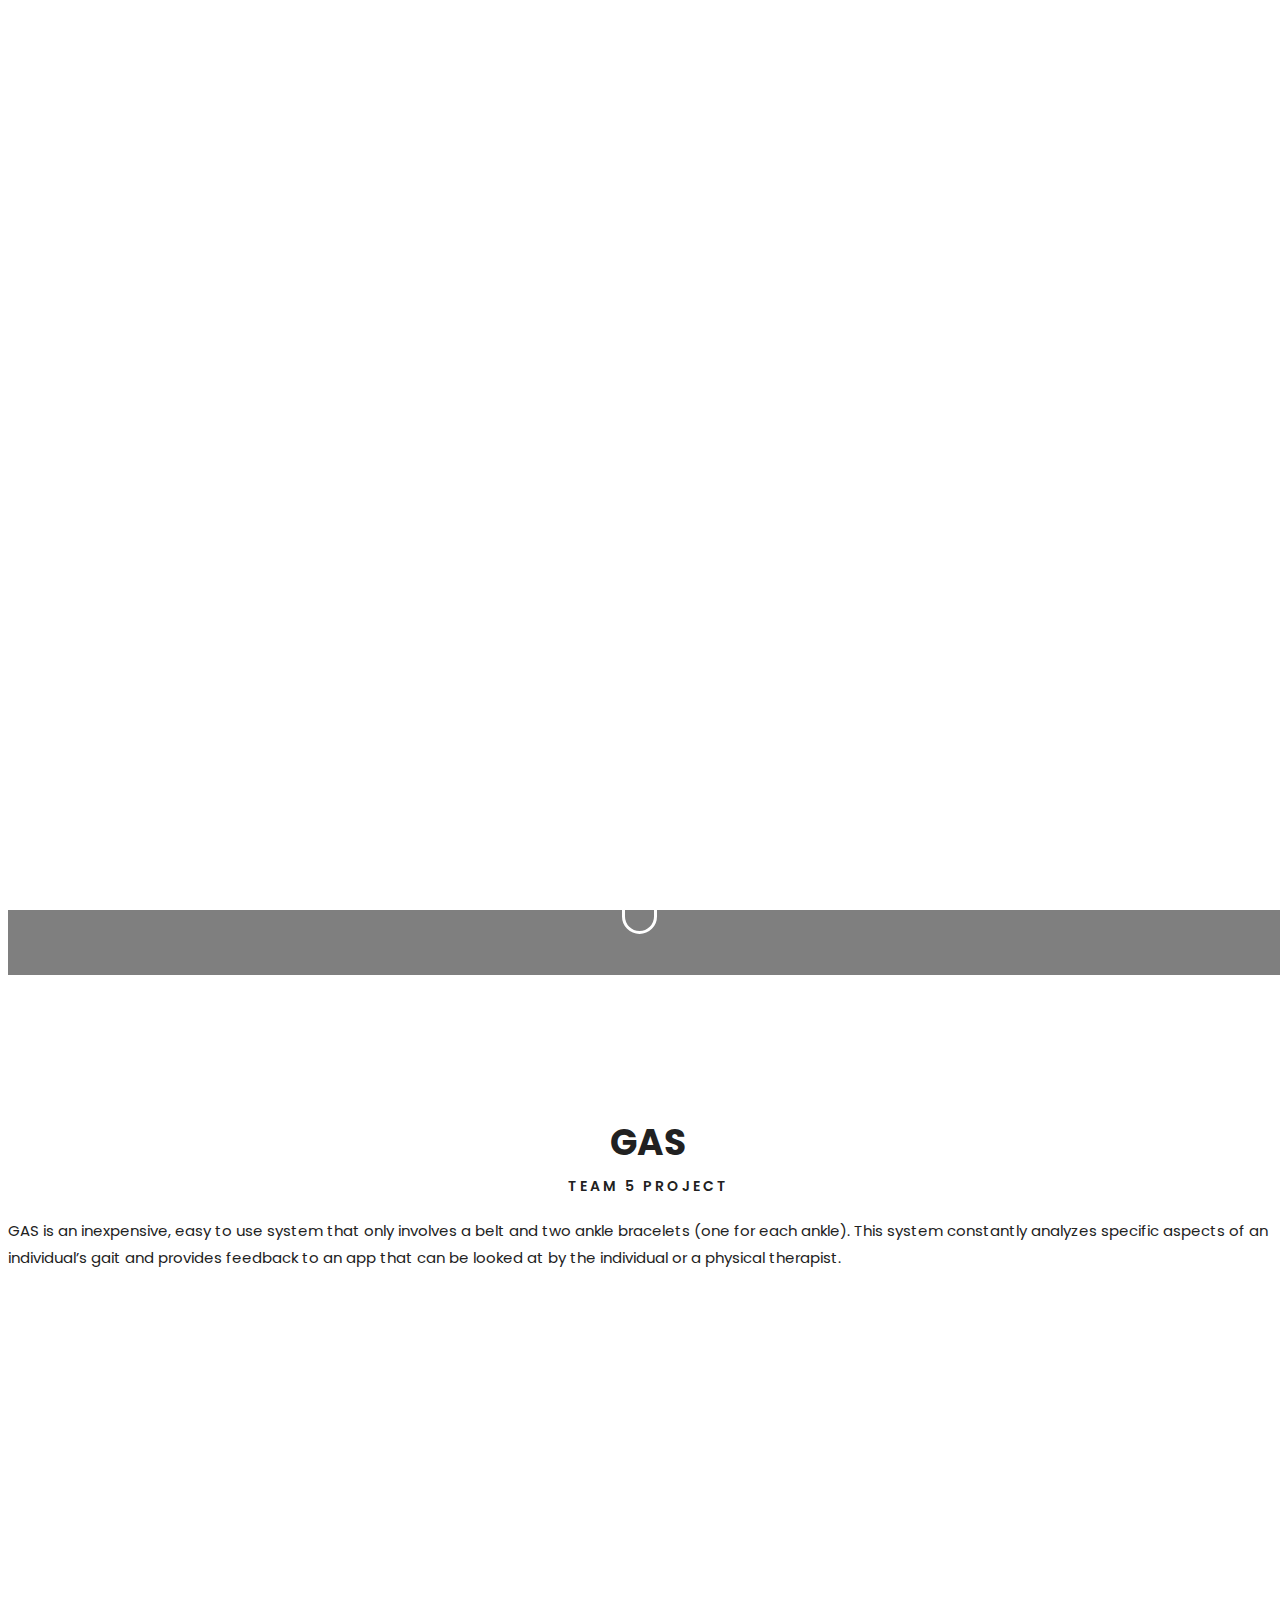
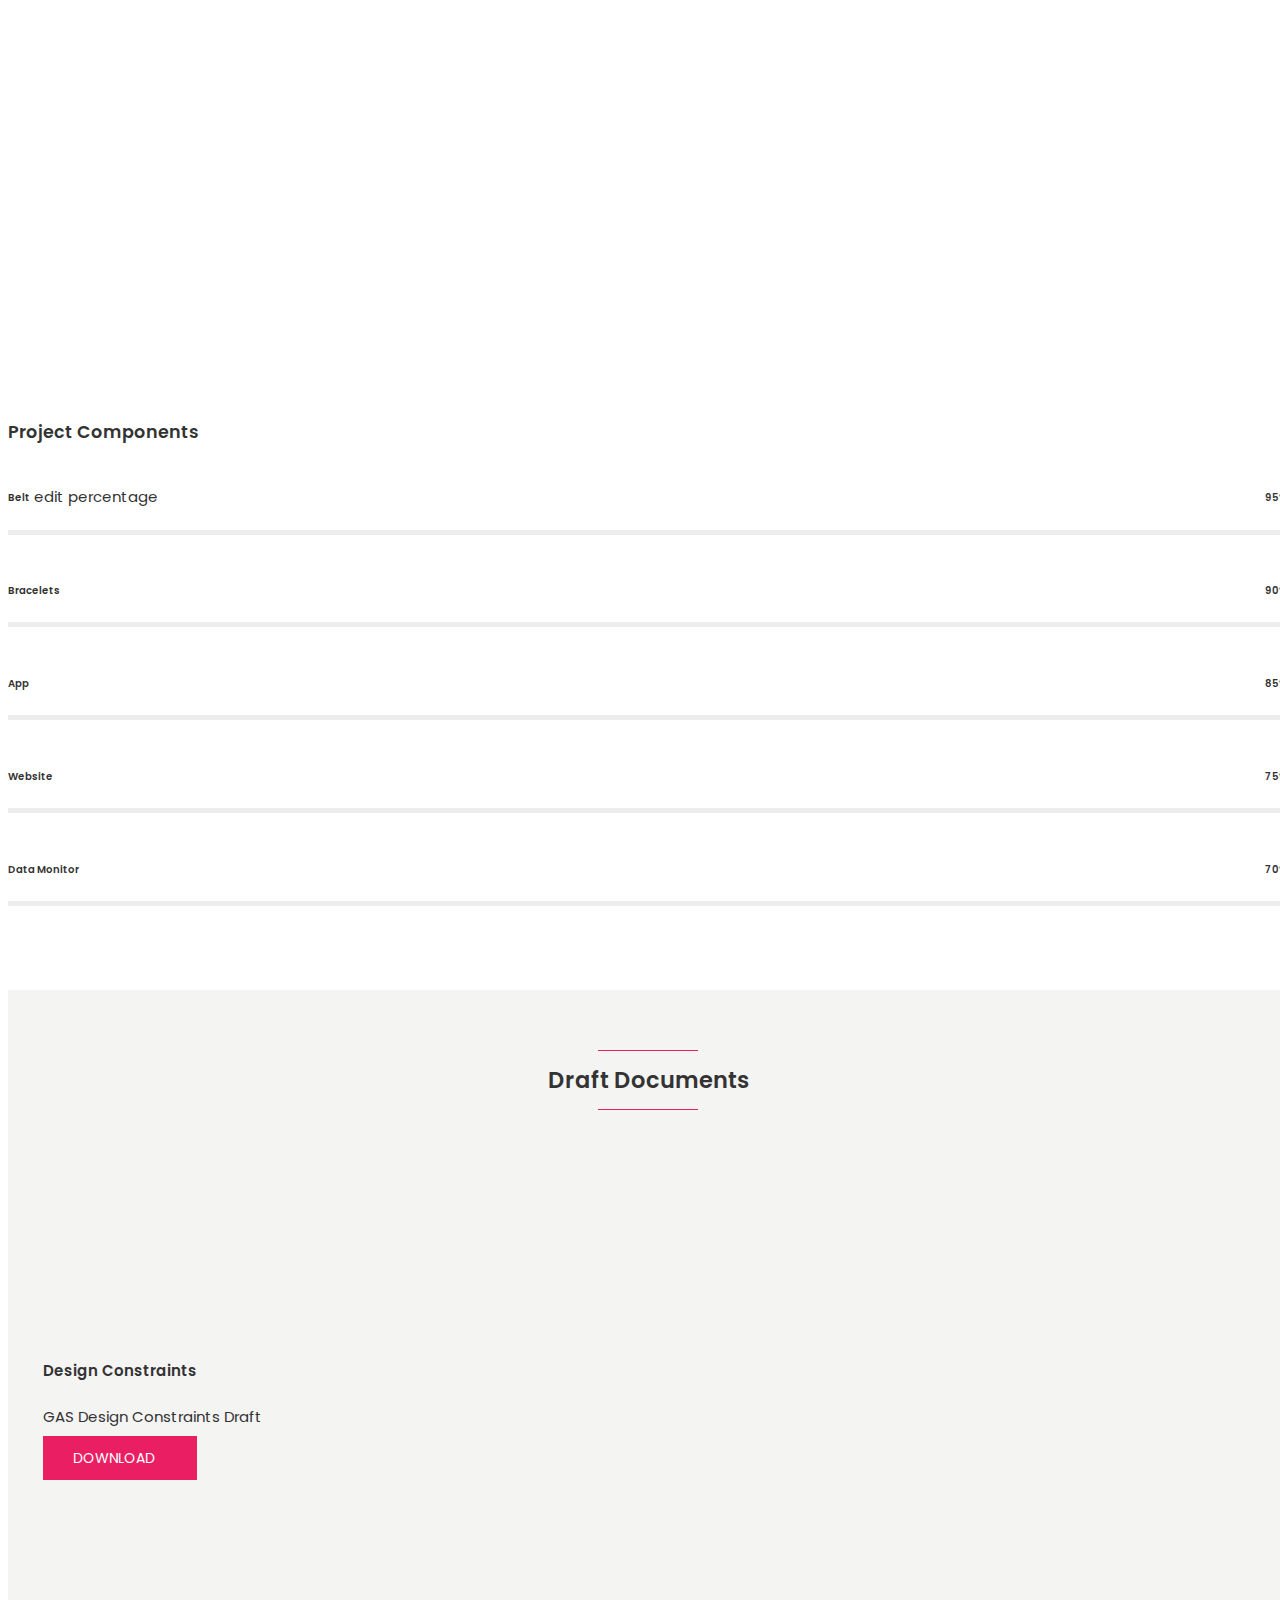
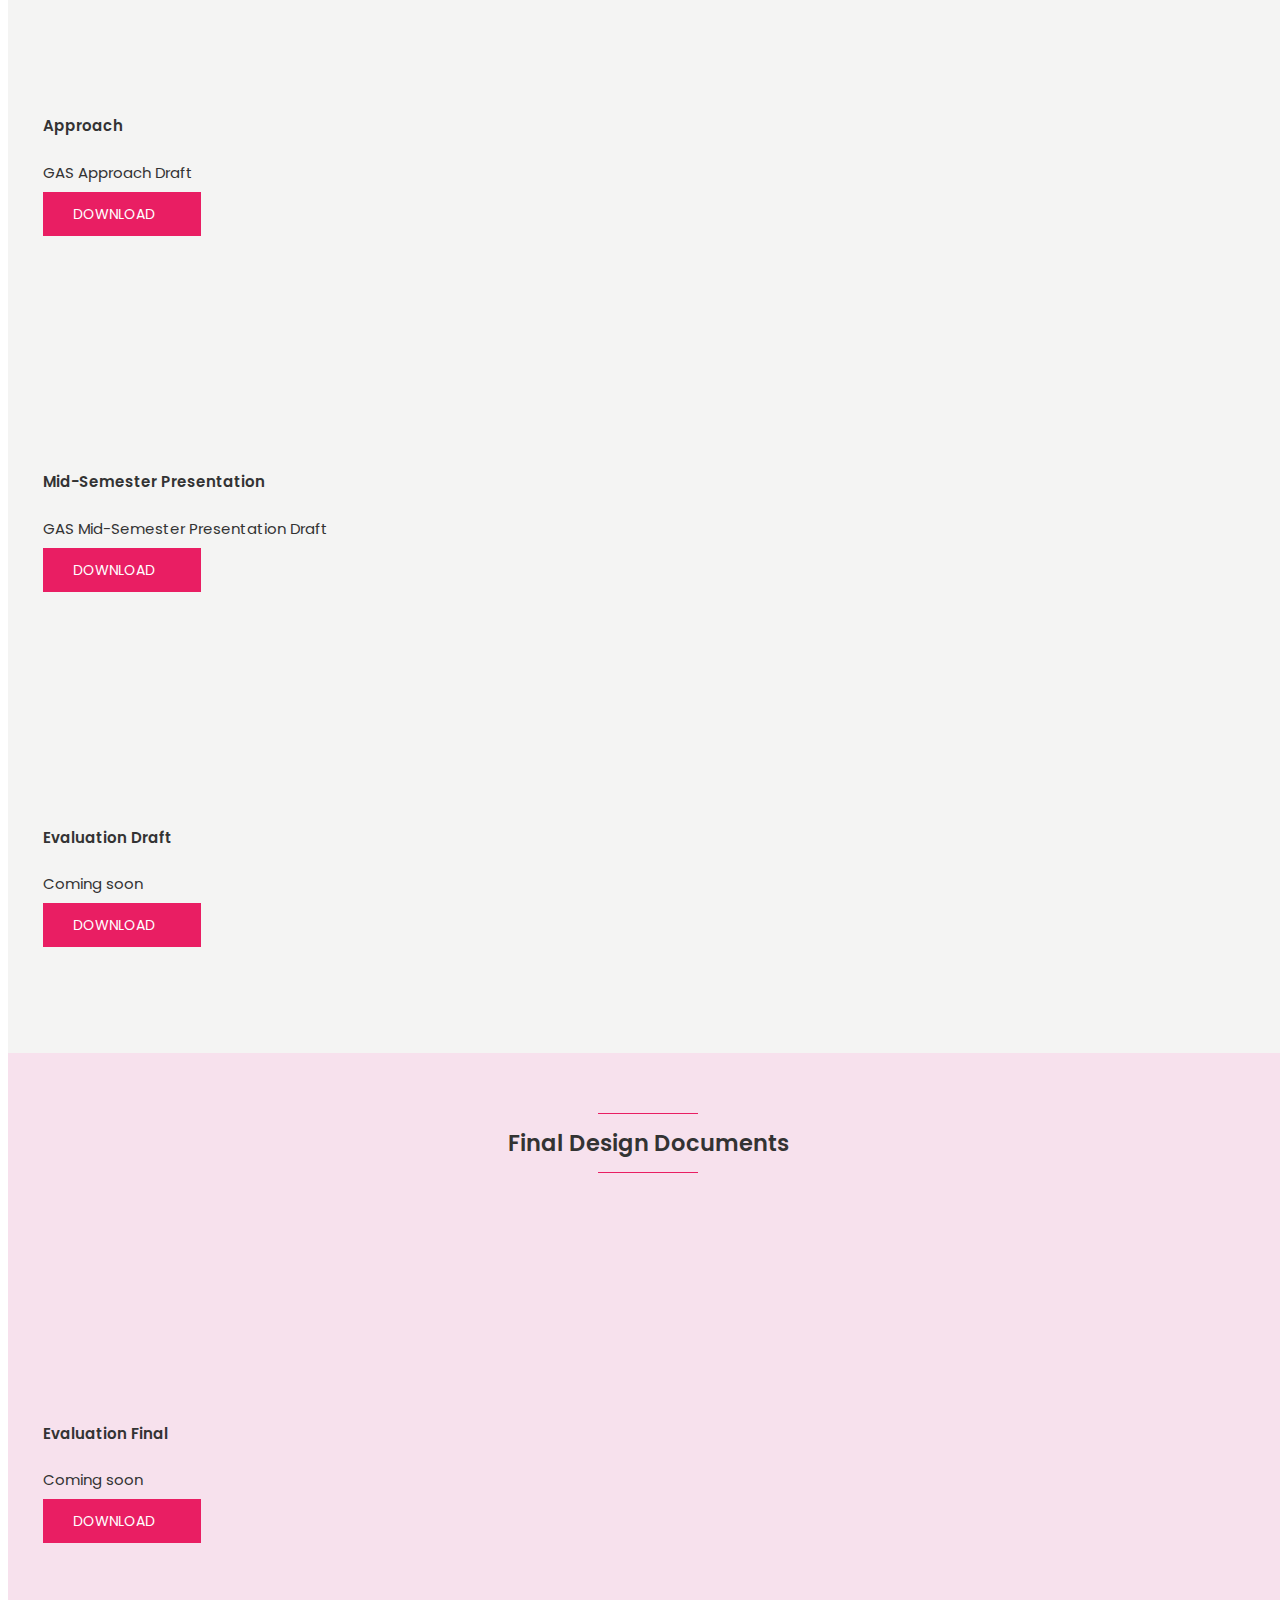
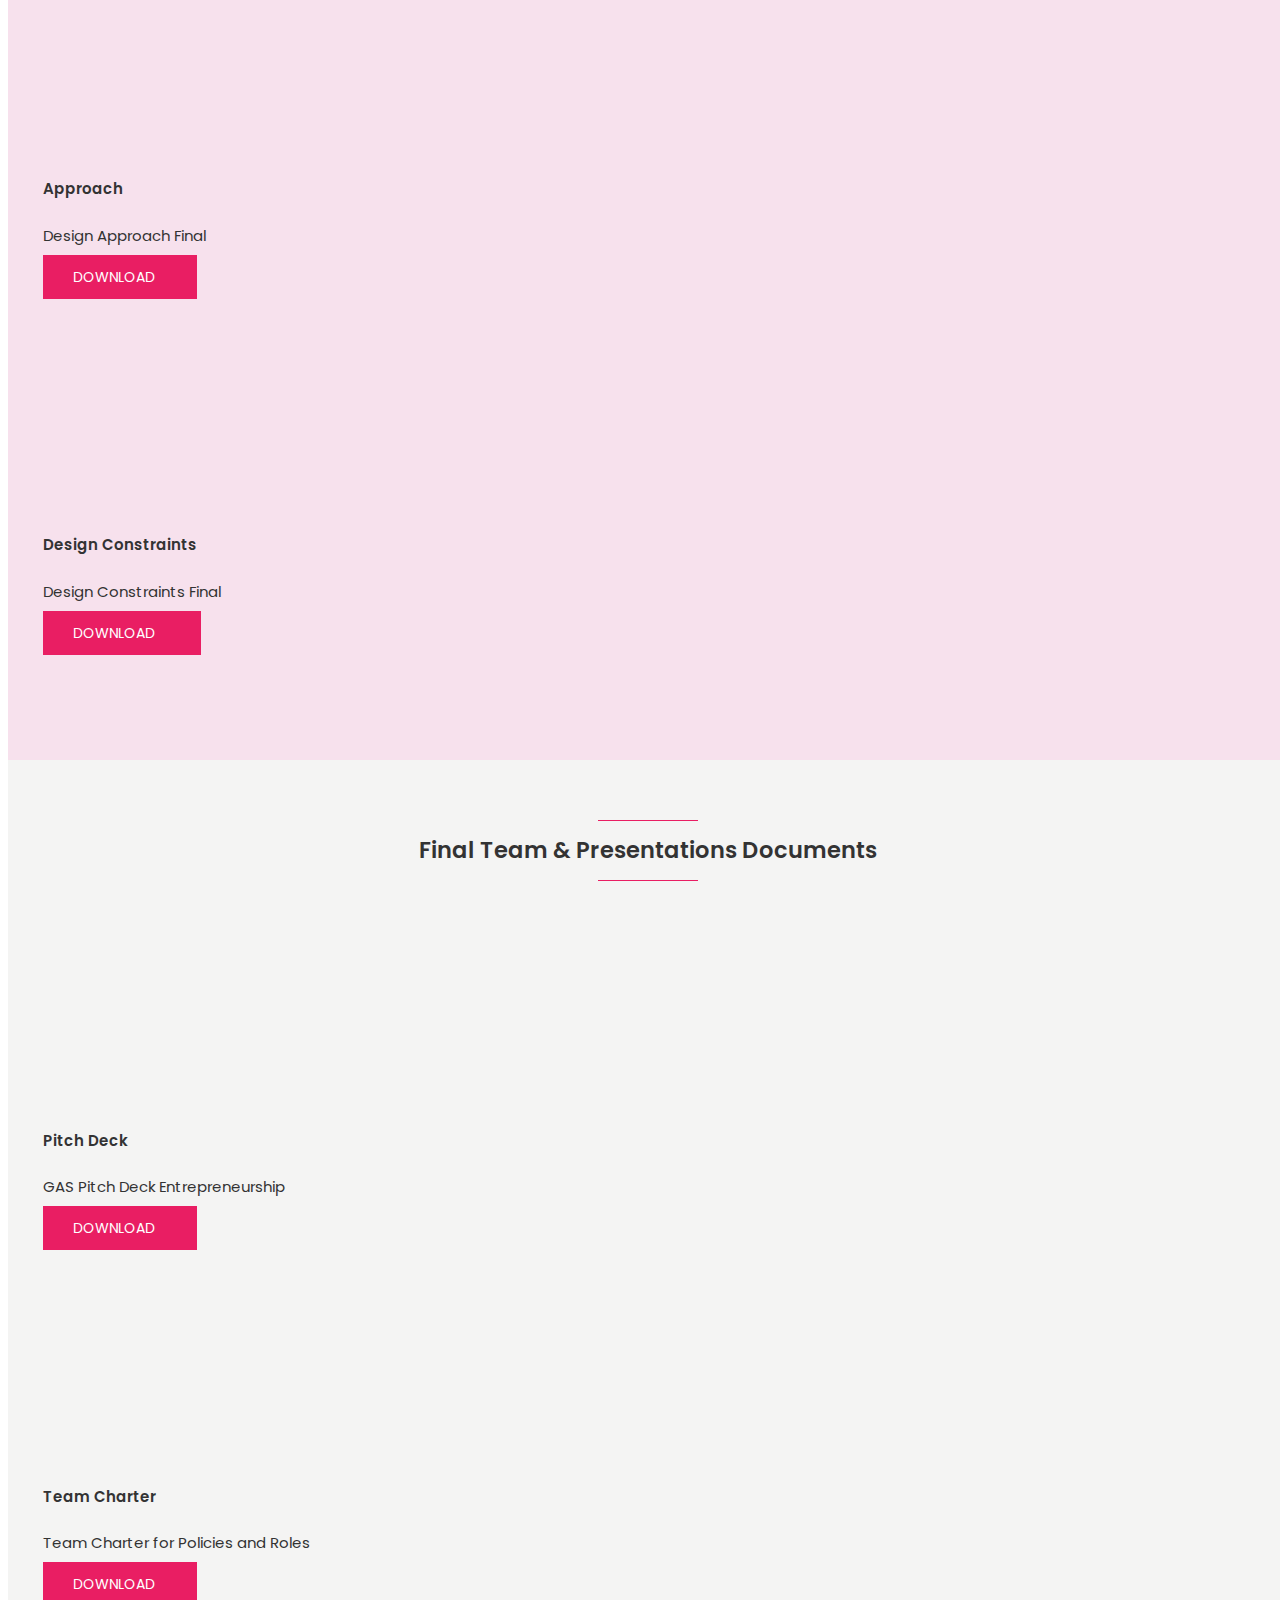
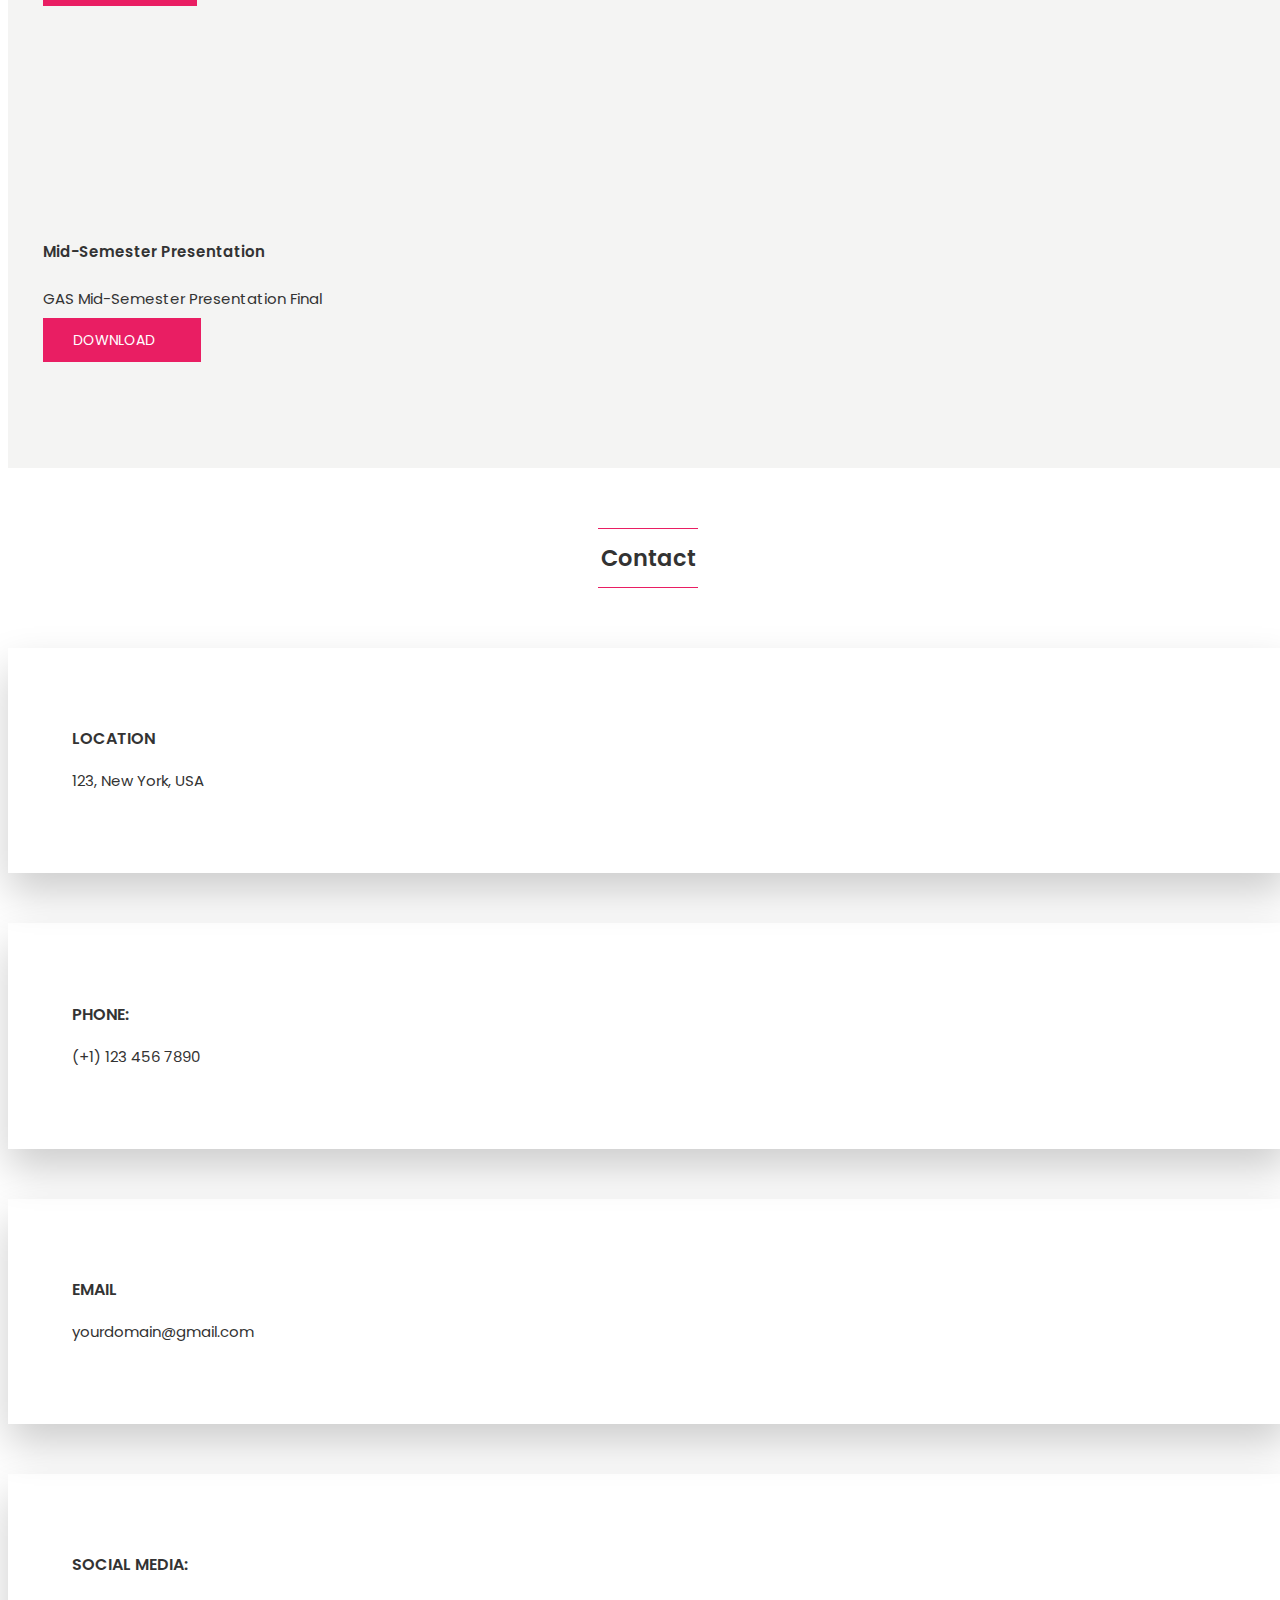
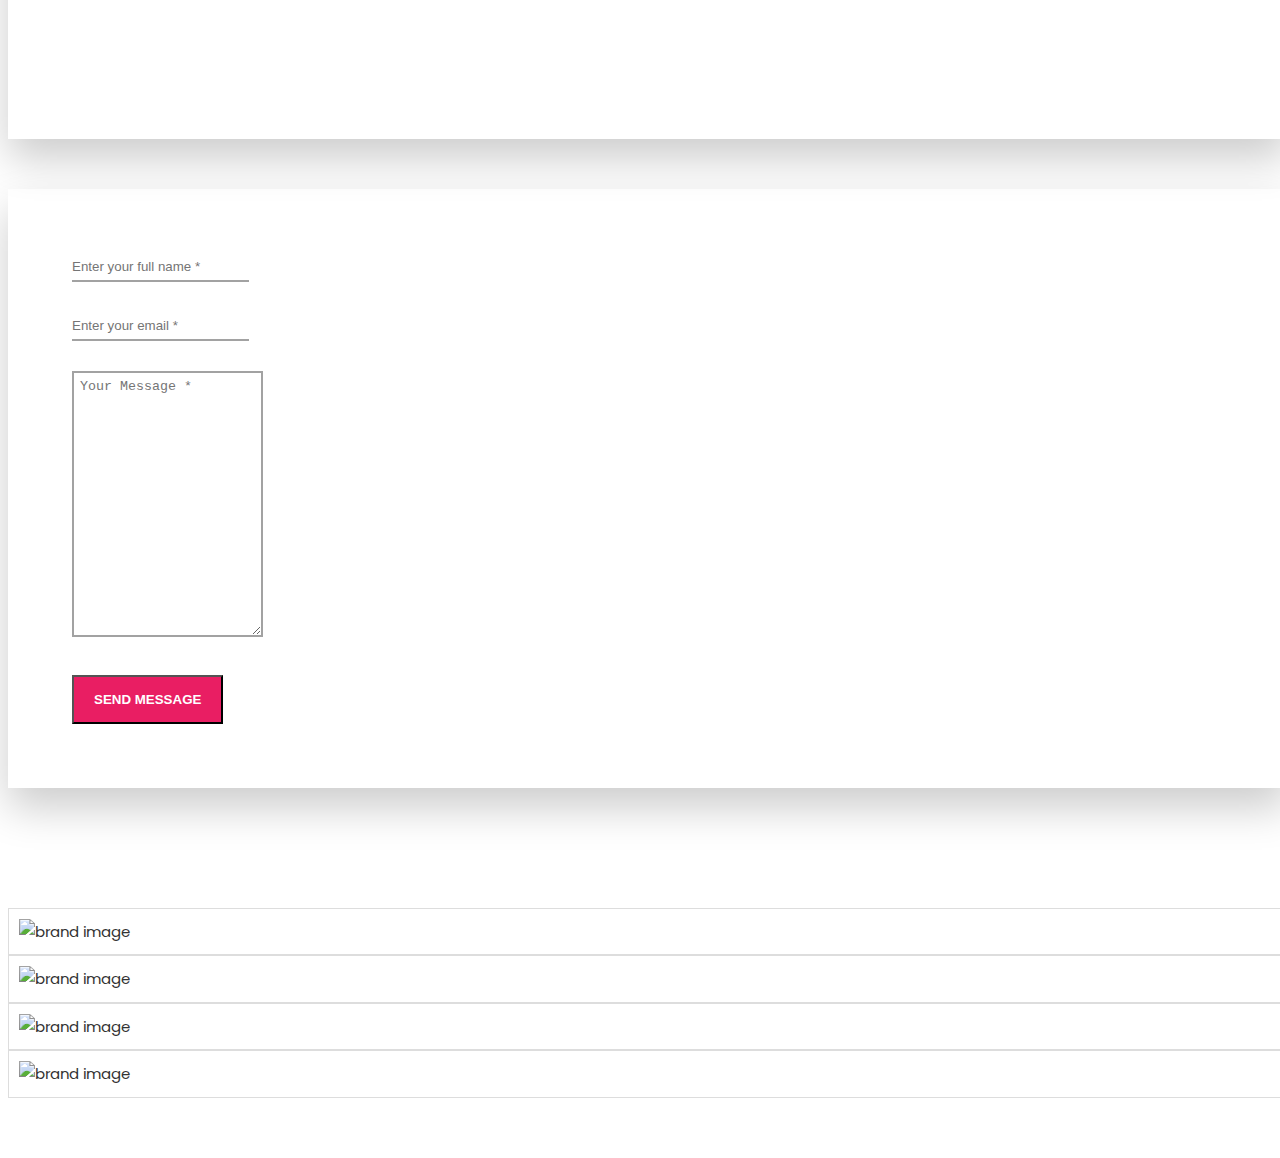
==== commit 46efa5cf: "Update index.html" ====
--- a/index.html
+++ b/index.html
@@ -184,7 +184,8 @@
                 </div>
 
                 <div class="col-xs-12 col-sm-6 col-md-4 col-lg-4">
-                    <img src="images/about/about.png"  class="img-responsive" alt="about image"> <!--add your image here-->
+                  <!--  <img src="images/about/about.png"  class="img-responsive" alt="about image"> add your image here-->
+			<iframe width="430" height="600" src="https://www.youtube.com/embed/9fc-074Ymug" frameborder="0" allow="accelerometer; autoplay; clipboard-write; encrypted-media; gyroscope; picture-in-picture" allowfullscreen></iframe>
                 </div>
 
                 <div class="col-md-4 col-xs-12 col-sm-12 col-lg-4">
@@ -508,7 +509,6 @@
     </div>
 
     <!--Final Documents Area Ends-->
-
 
     
     <div class="contact-area section-padding" id="contact">
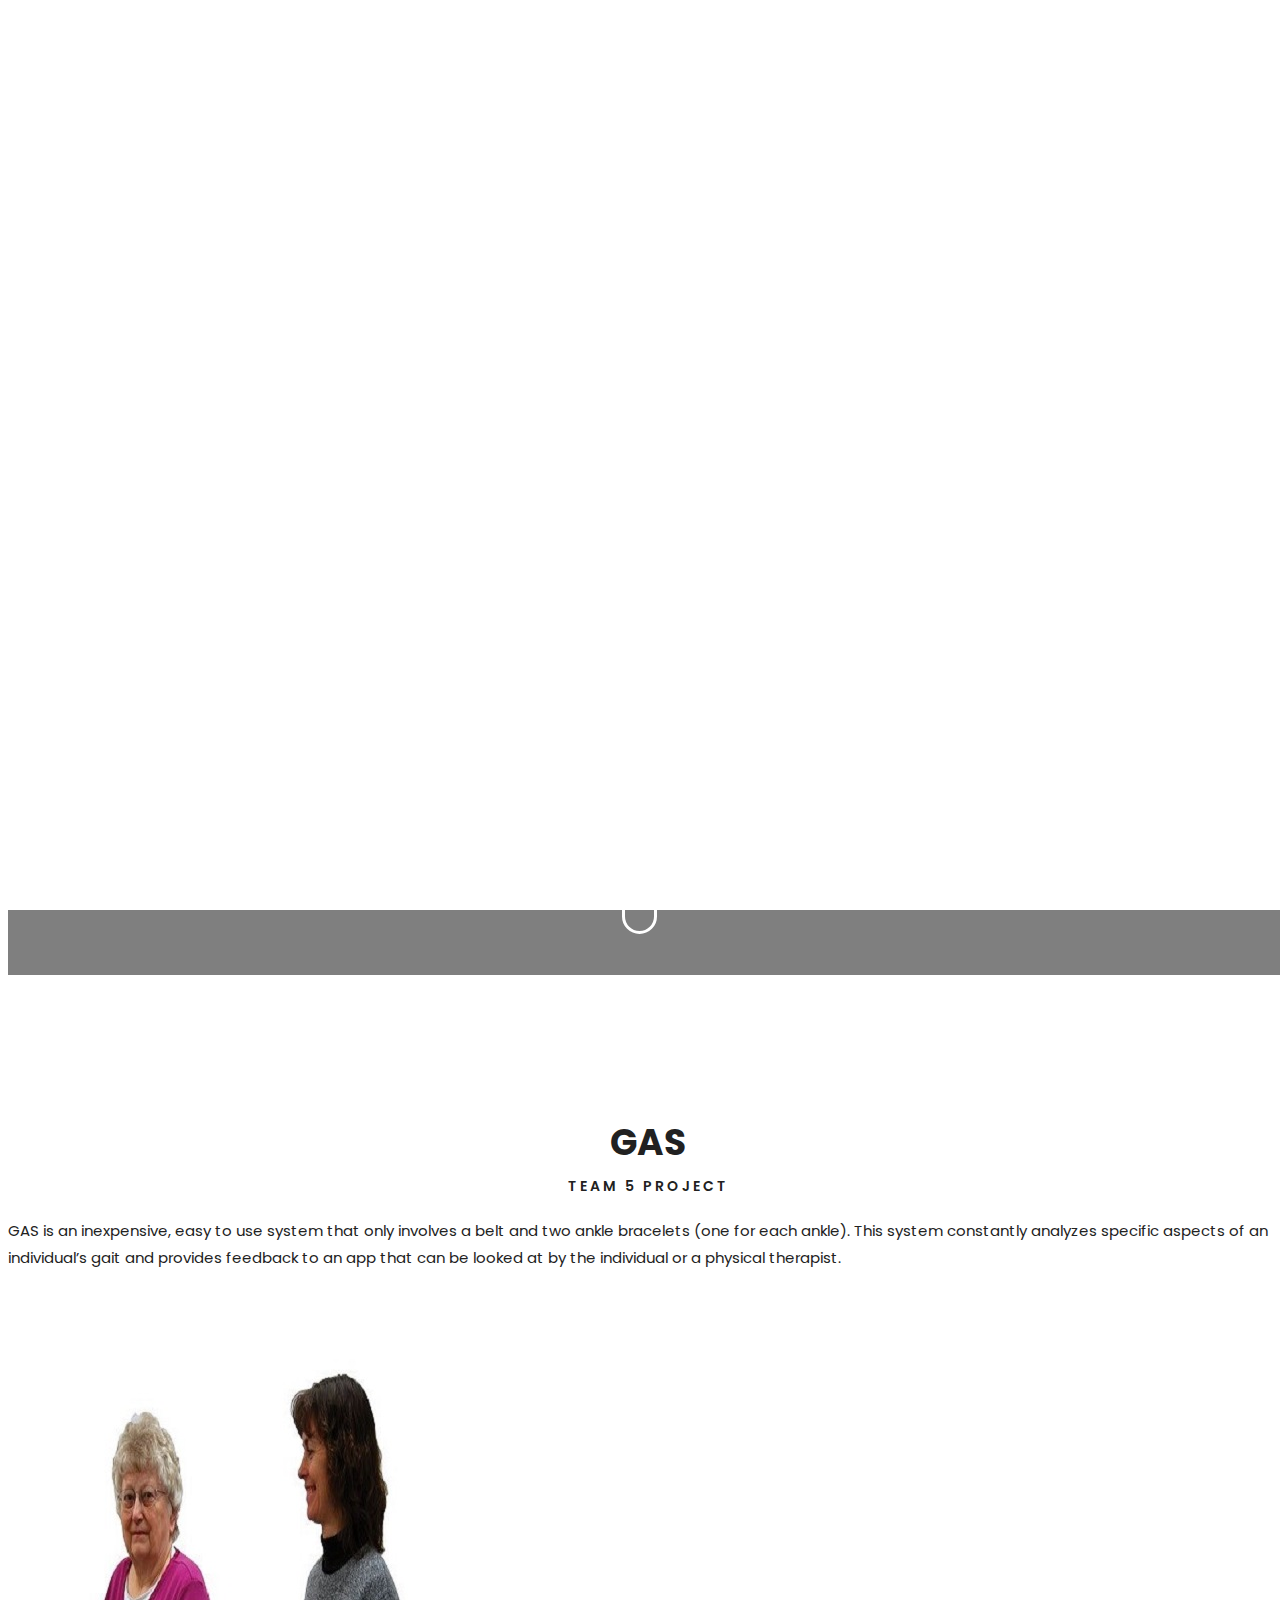
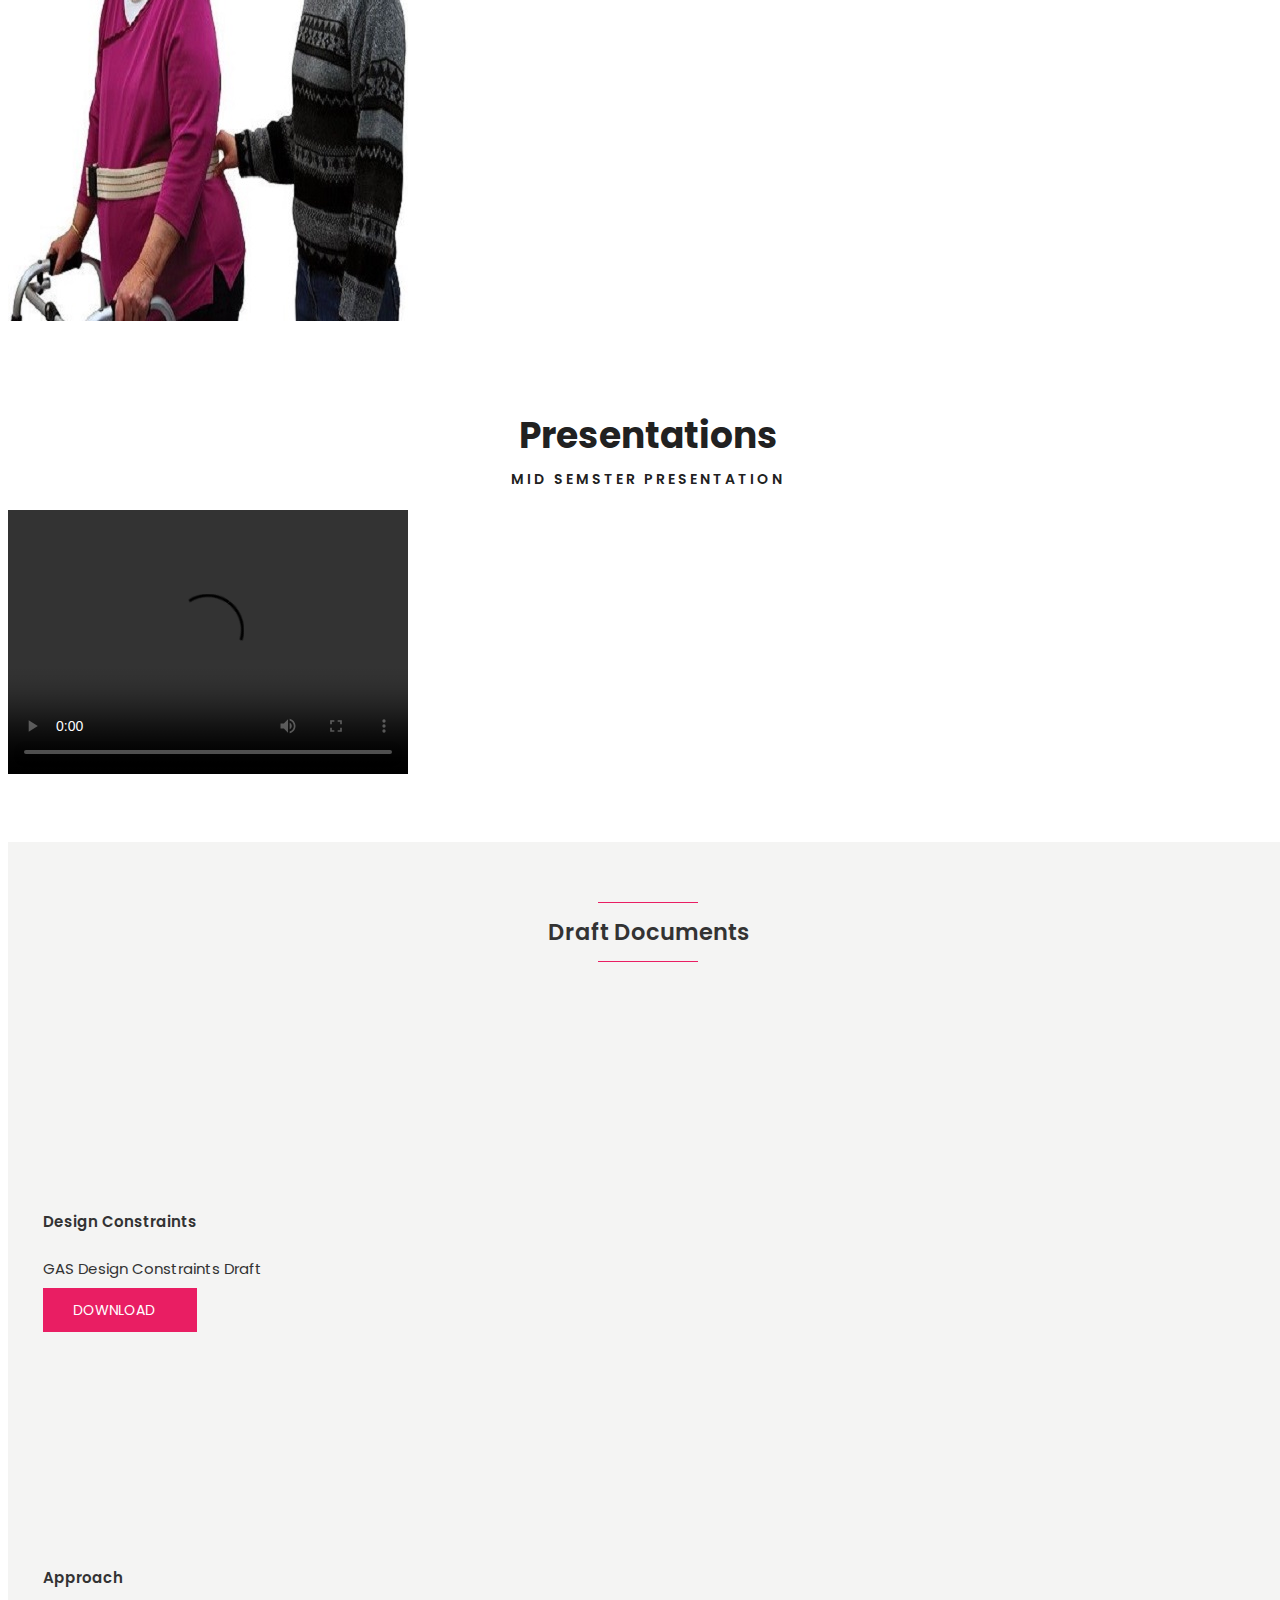
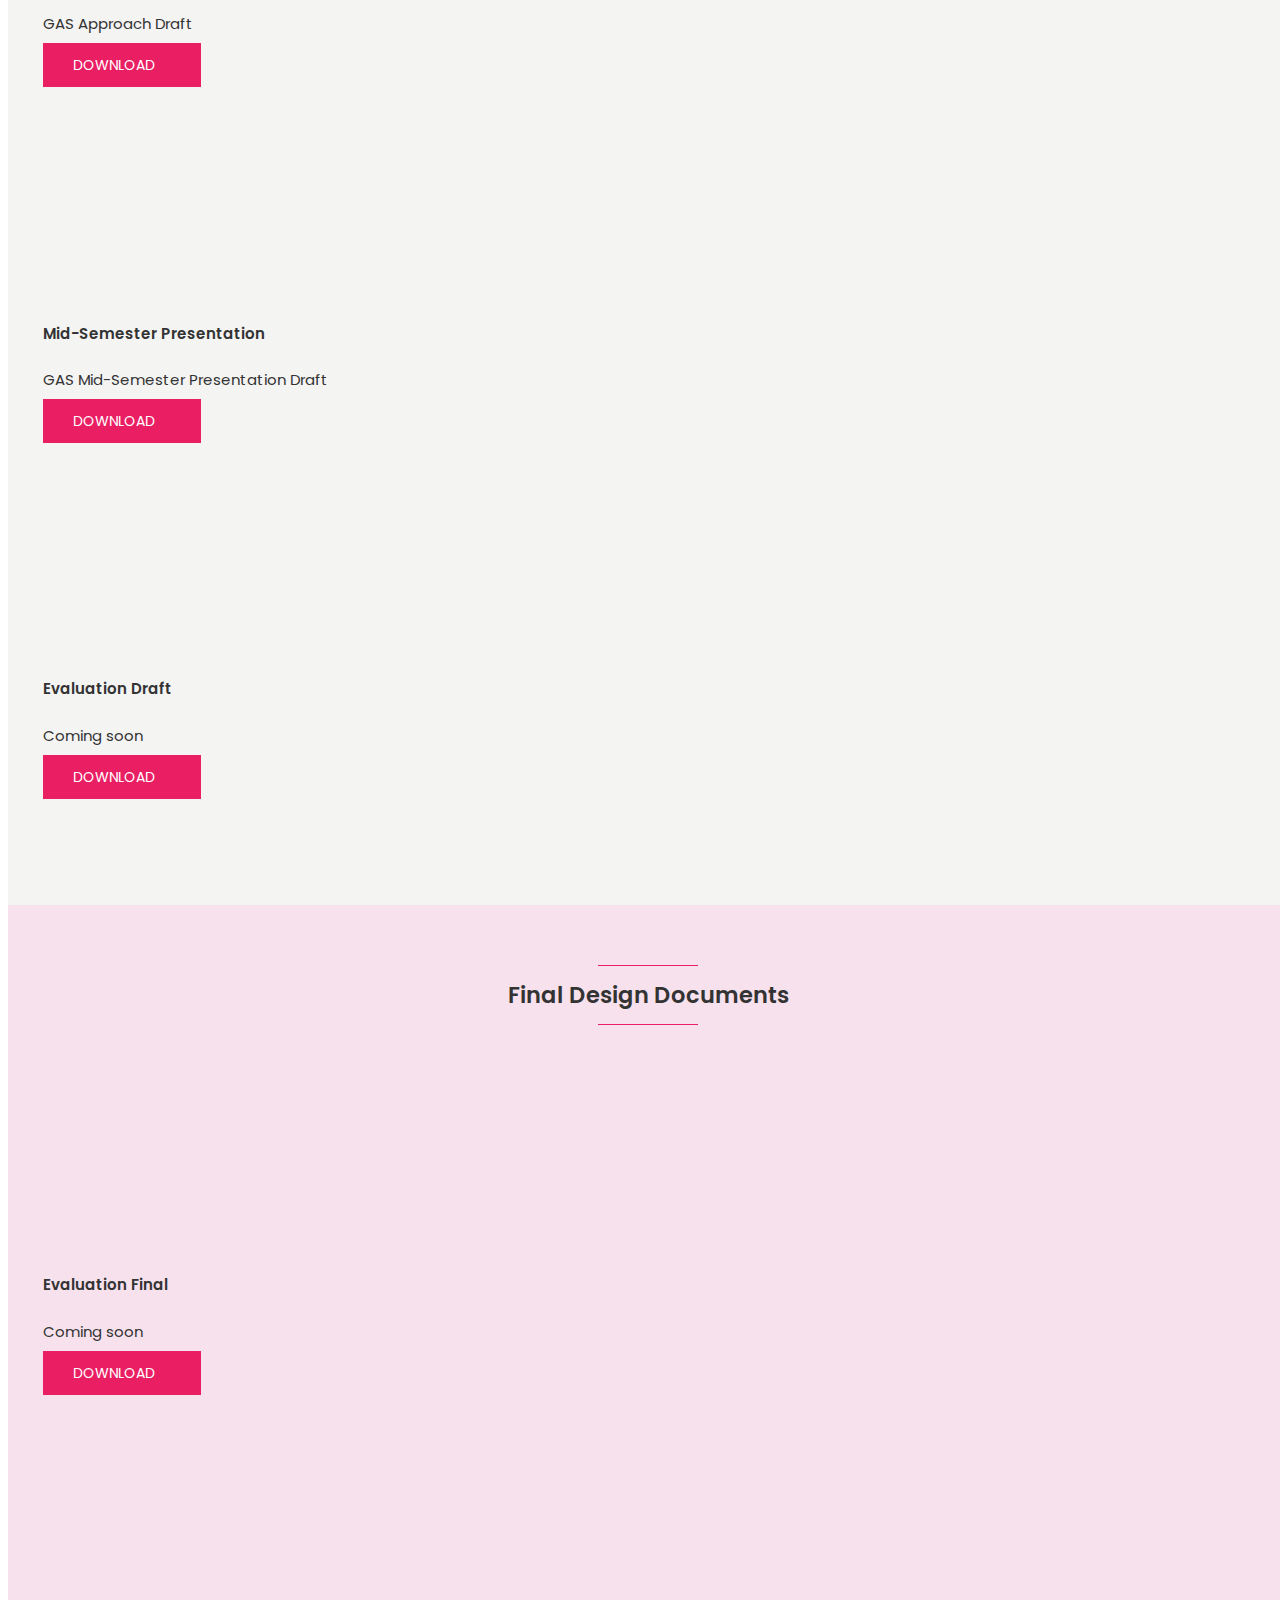
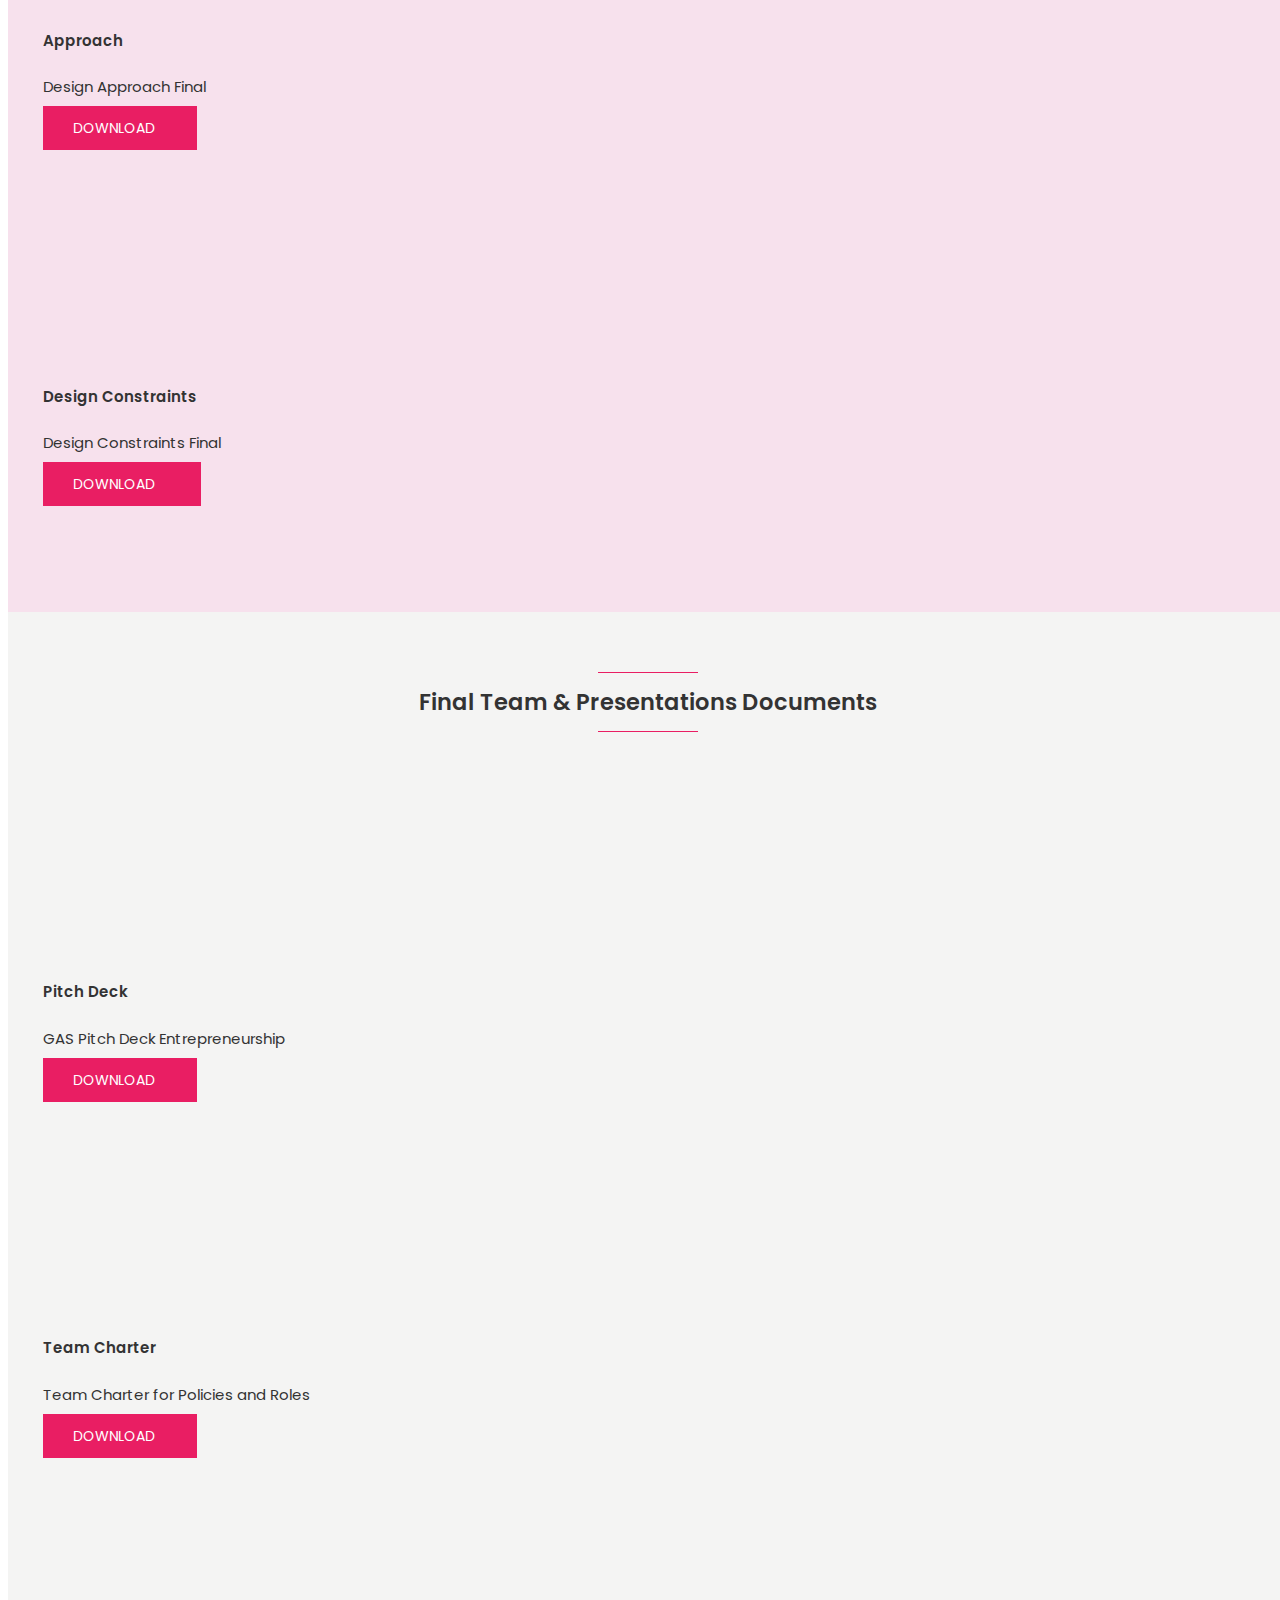
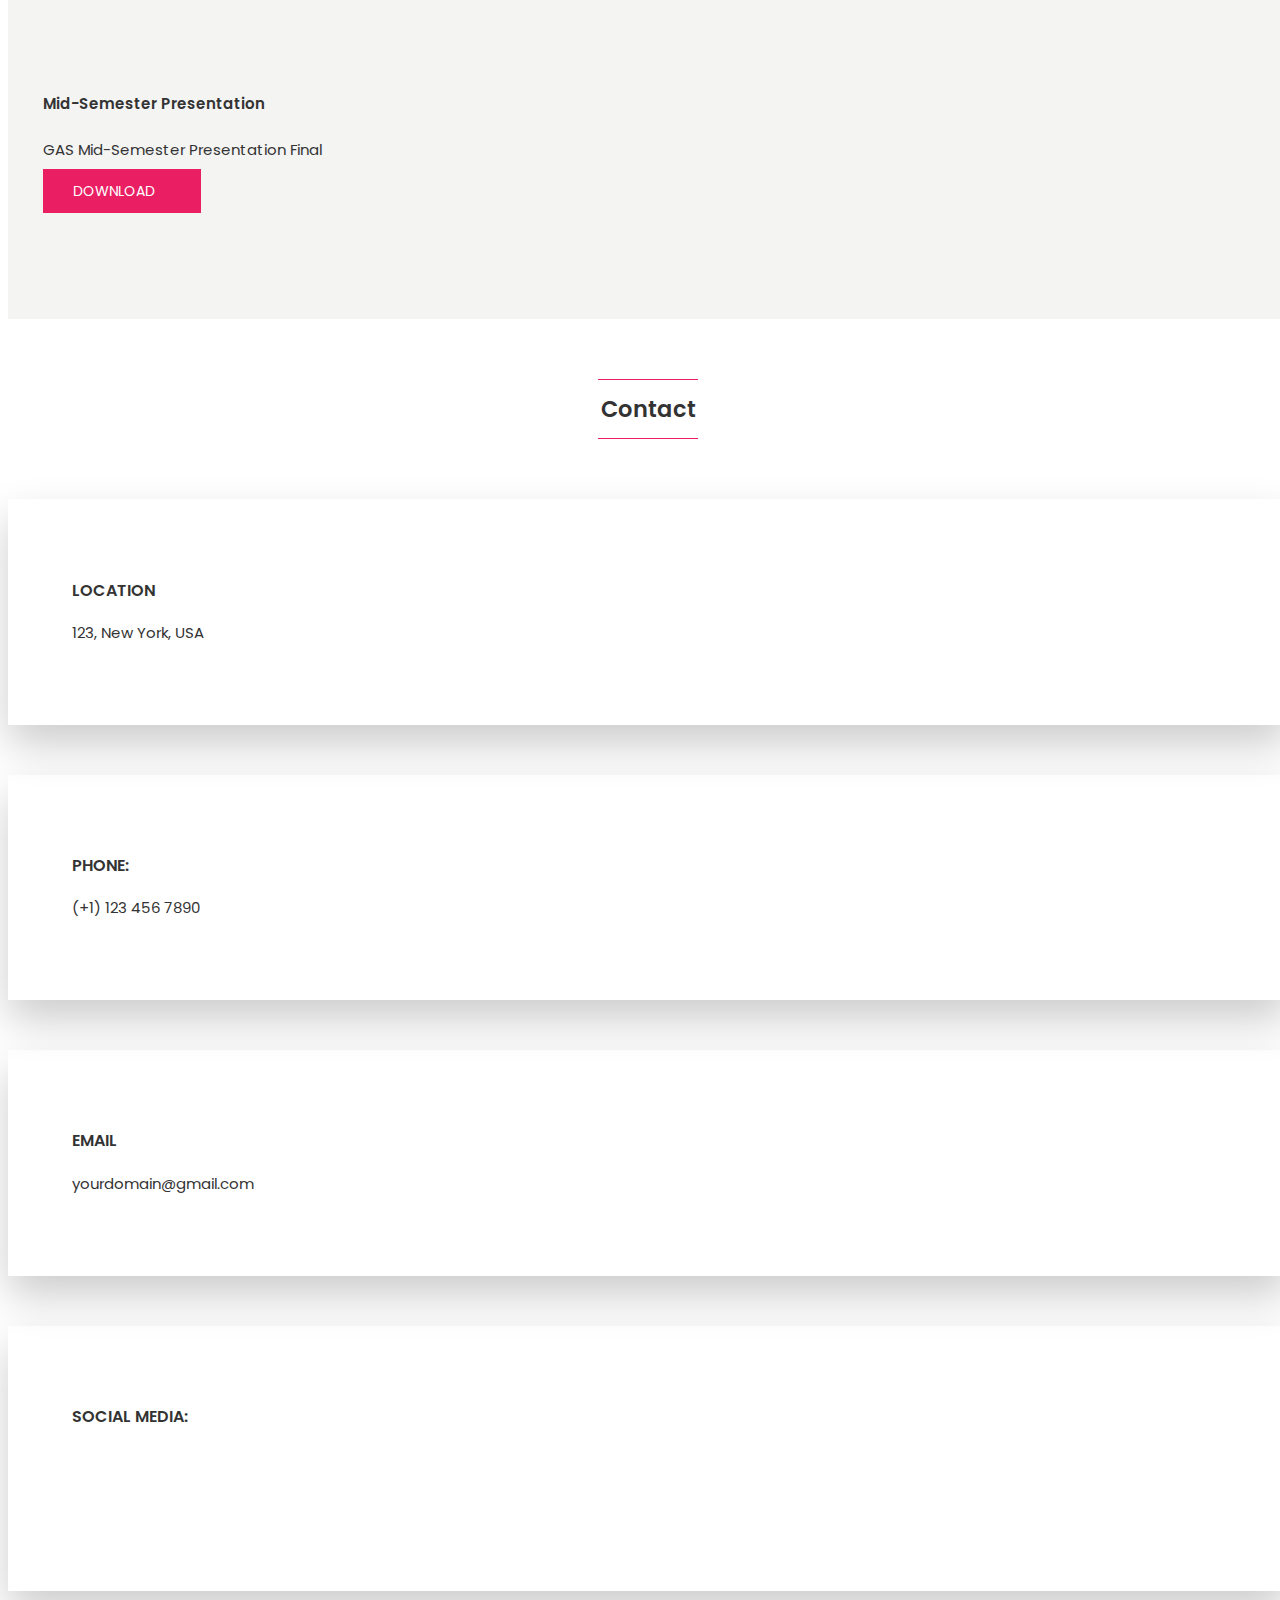
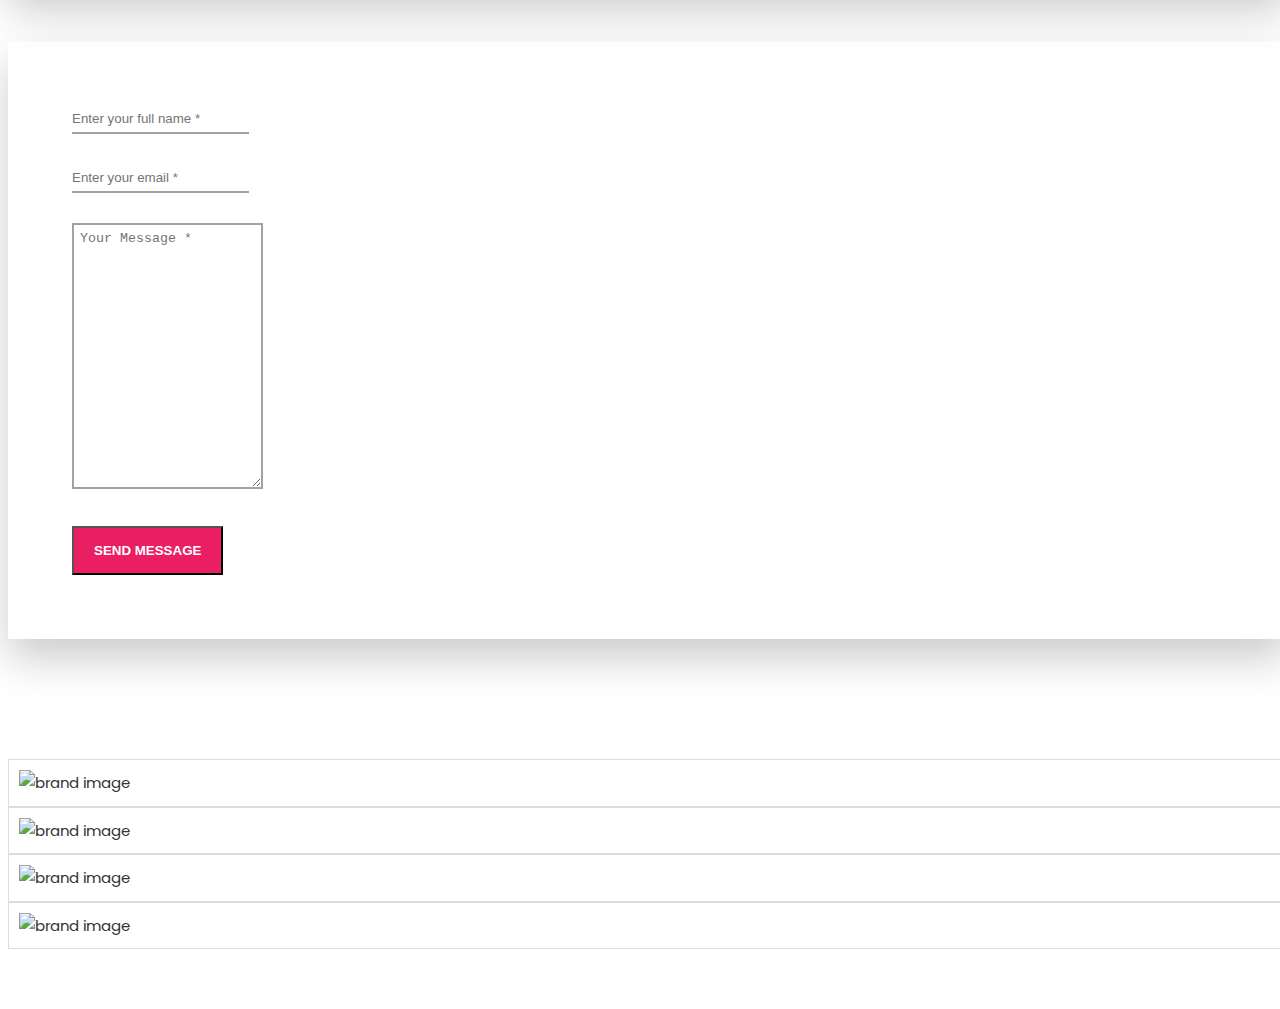
==== commit 79eb8e70: "changes" ====
--- a/index.html
+++ b/index.html
@@ -182,115 +182,21 @@
 			
                     </div>
                 </div>
-
                 <div class="col-xs-12 col-sm-6 col-md-4 col-lg-4">
+                    <img src="images/about/about.png"  class="img-responsive" alt="about image"> <!--add your image here-->
+                </div>
+                <div class="col-md-4 col-xs-12 col-sm-12 col-lg-4">
                   <!--  <img src="images/about/about.png"  class="img-responsive" alt="about image"> add your image here-->
-			<iframe width="430" height="600" src="https://www.youtube.com/embed/9fc-074Ymug" frameborder="0" allow="accelerometer; autoplay; clipboard-write; encrypted-media; gyroscope; picture-in-picture" allowfullscreen></iframe>
-                </div>
-
-                <div class="col-md-4 col-xs-12 col-sm-12 col-lg-4">
-                    <div class="about-text-right">
-
-                        <div id="skills">
-
-                            <h3>Project Components</h3>
-
-                            <div class="row">
-
-                                <div class="col-md-12">
-
-                                    <!-- skillbar -->
-                                    <div class="skillbar" data-percent="95%"> <!--edit percentage-->
-
-                                        <h6 class="skillbar-title">Belt </h6> <!--edit skills-->
-                                        <h6 class="skillbar-percent">95%</h6> edit percentage
-
-                                        <div class="skillbar-bar">
-                                            <div class="skillbar-child"></div>
-                                        </div>
-
-                                    </div>
-                                    <!-- end skillbar -->
-
-                                </div>
-
-
-                                <div class="col-md-12">
-
-                                    <!-- skillbar -->
-                                    <div class="skillbar" data-percent="90%"> <!--edit percentage-->
-
-                                        <h6 class="skillbar-title">Bracelets</h6> <!--edit skills-->
-                                        <h6 class="skillbar-percent">90%</h6> <!--edit percentage-->
-
-                                        <div class="skillbar-bar">
-                                            <div class="skillbar-child"></div>
-                                        </div>
-
-                                    </div>
-                                    <!-- end skillbar -->
-
-                                </div>
-
-                                <div class="col-md-12">
-
-                                    <!-- skillbar -->
-                                    <div class="skillbar" data-percent="85%"> <!--edit percentage-->
-
-                                        <h6 class="skillbar-title">App</h6> <!--edit skills-->
-                                        <h6 class="skillbar-percent">85%</h6> <!--edit percentage-->
-
-                                        <div class="skillbar-bar">
-                                            <div class="skillbar-child"></div>
-                                        </div>
-
-                                    </div>
-                                    <!-- end skillbar -->
-
-                                </div>
-
-
-                                <div class="col-md-12">
-
-                                    <!-- skillbar -->
-                                    <div class="skillbar" data-percent="75%"> <!--edit percentage-->
-
-                                        <h6 class="skillbar-title">Website</h6> <!--edit skills-->
-                                        <h6 class="skillbar-percent">75%</h6> <!--edit percentage-->
-
-                                        <div class="skillbar-bar">
-                                            <div class="skillbar-child"></div>
-                                        </div>
-
-                                    </div>
-                                    <!-- end skillbar -->
-
-                                </div>
-
-                                <div class="col-md-12">
-
-                                    <!-- skillbar -->
-                                    <div class="skillbar" data-percent="70%"> <!--edit percentage-->
-
-                                        <h6 class="skillbar-title">Data Monitor</h6> <!--edit skills-->
-                                        <h6 class="skillbar-percent">70%</h6> <!--edit percentage-->
-
-                                        <div class="skillbar-bar">
-                                            <div class="skillbar-child"></div>
-                                        </div>
-
-                                    </div>
-                                    <!-- end skillbar -->
-
-                                </div>
-
-                            </div>
-
-                        </div>
-
-                    </div>
-
-                </div>
+                    <div class="about-text-left" >
+                        <h2 style="text-align:center">Presentations</h2> <!--edit name-->
+                        <h3 style="text-align:center">Mid Semster Presentation</h3> <!--edit designation-->
+			         </div>
+			         <video id="img-responsive" class="video-js vjs-default-skin" width="400" height="264" src="Documentations/GAS_MidSemesterPresentation_Video.mp4"  controls play type='video/mp4' /></video>
+
+                </div>
+
+              
+                
             </div>
 
         </div>
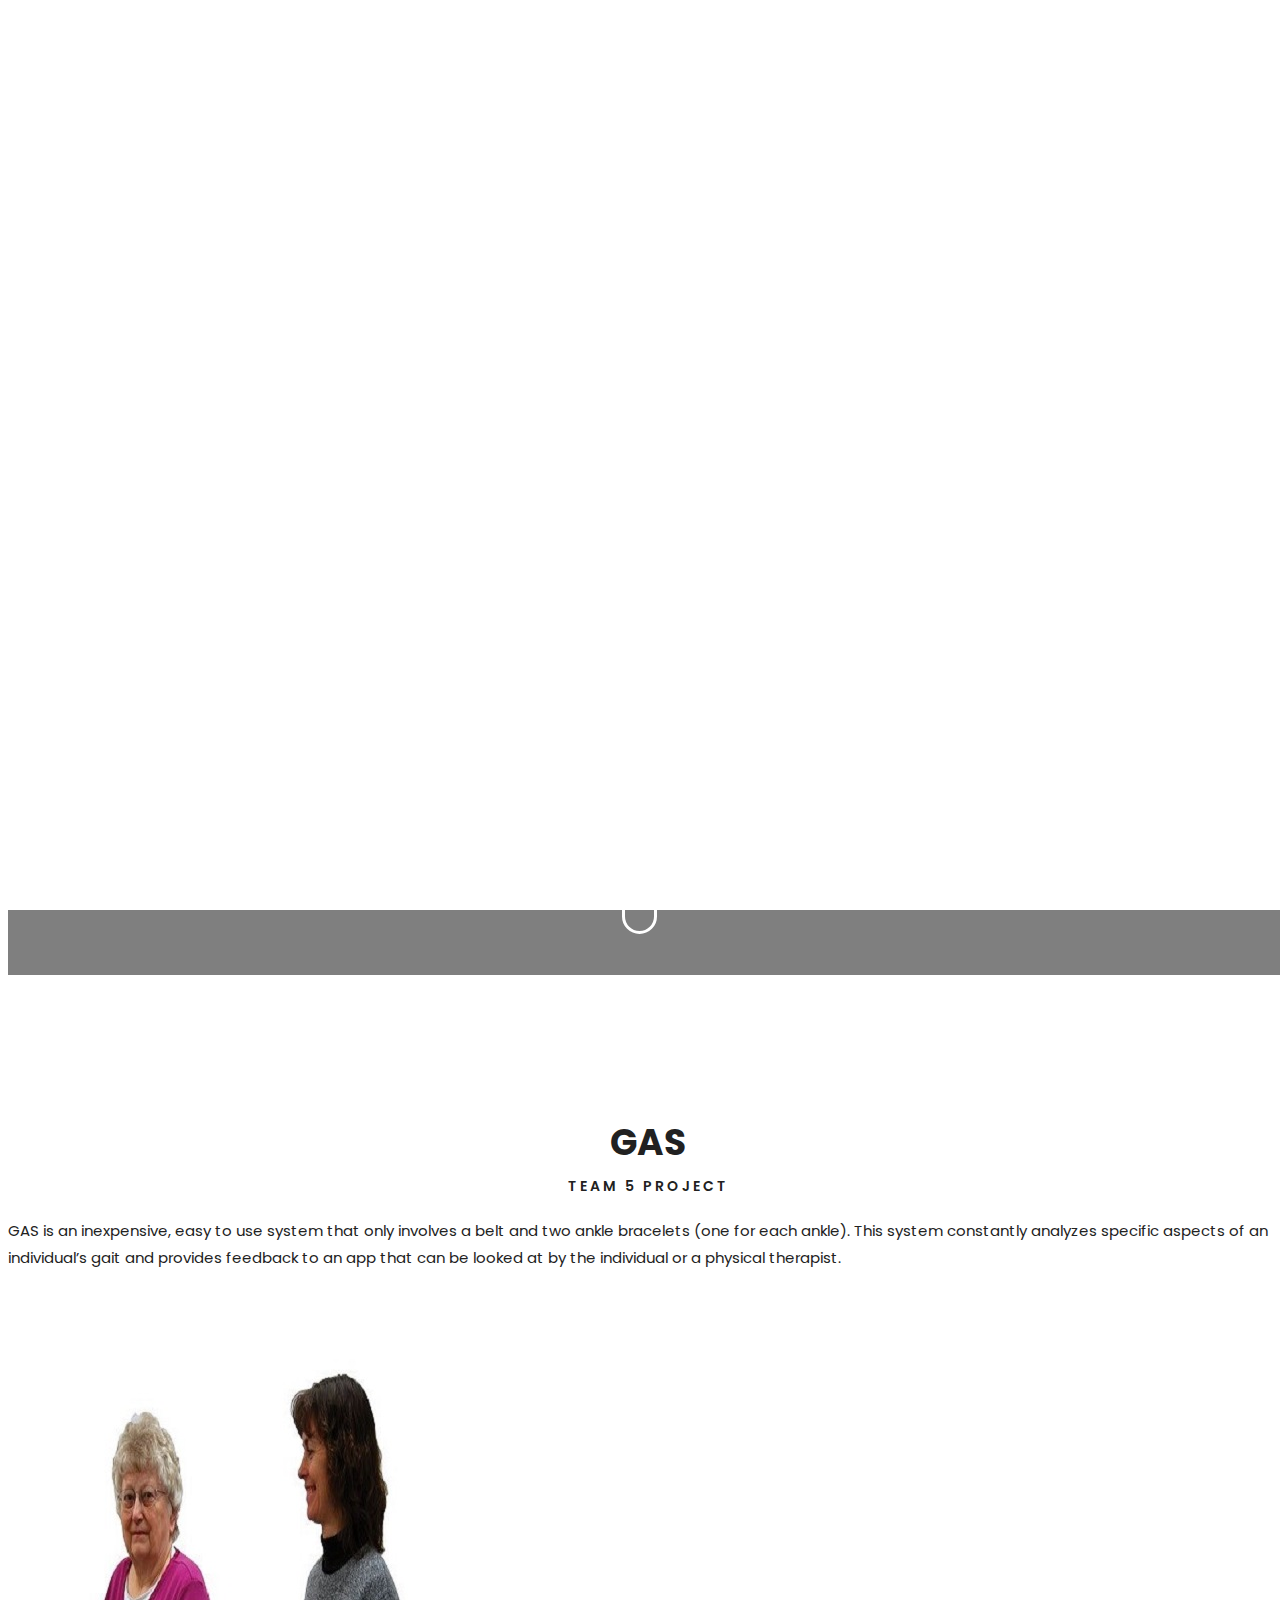
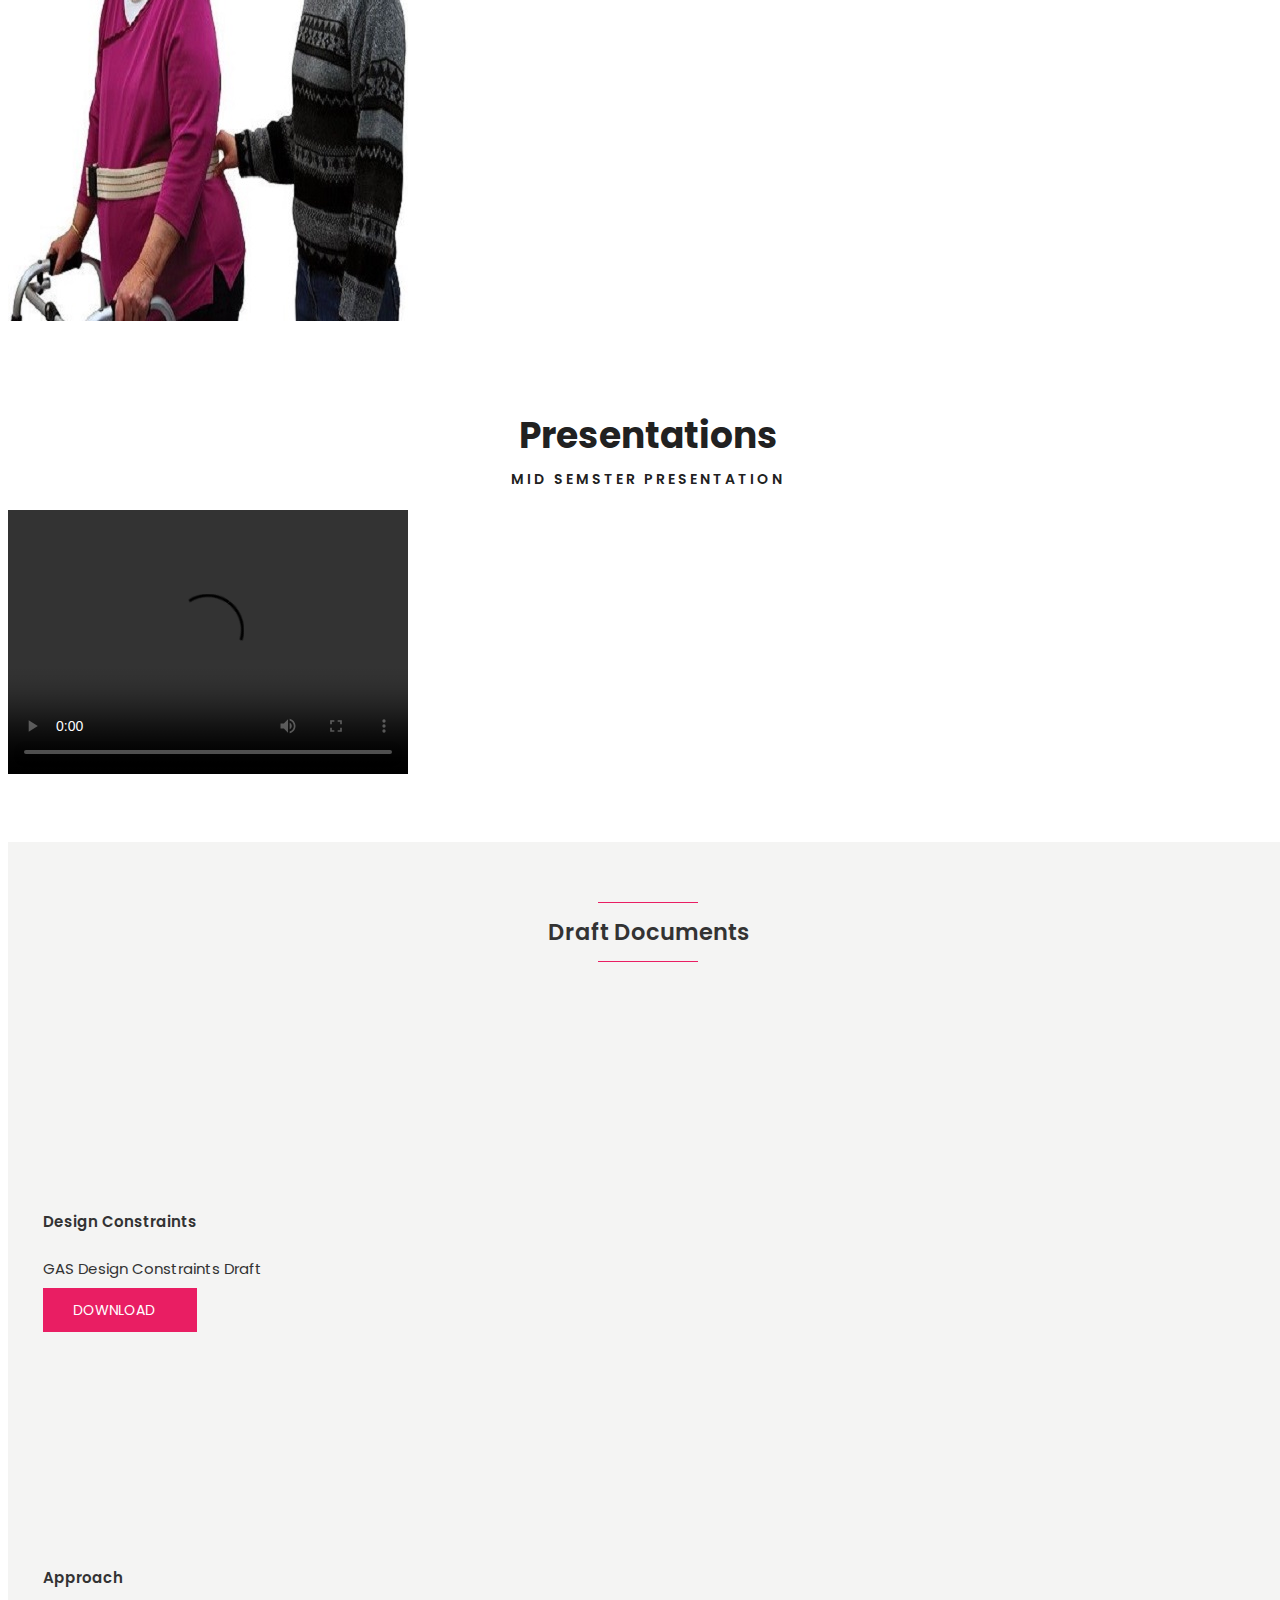
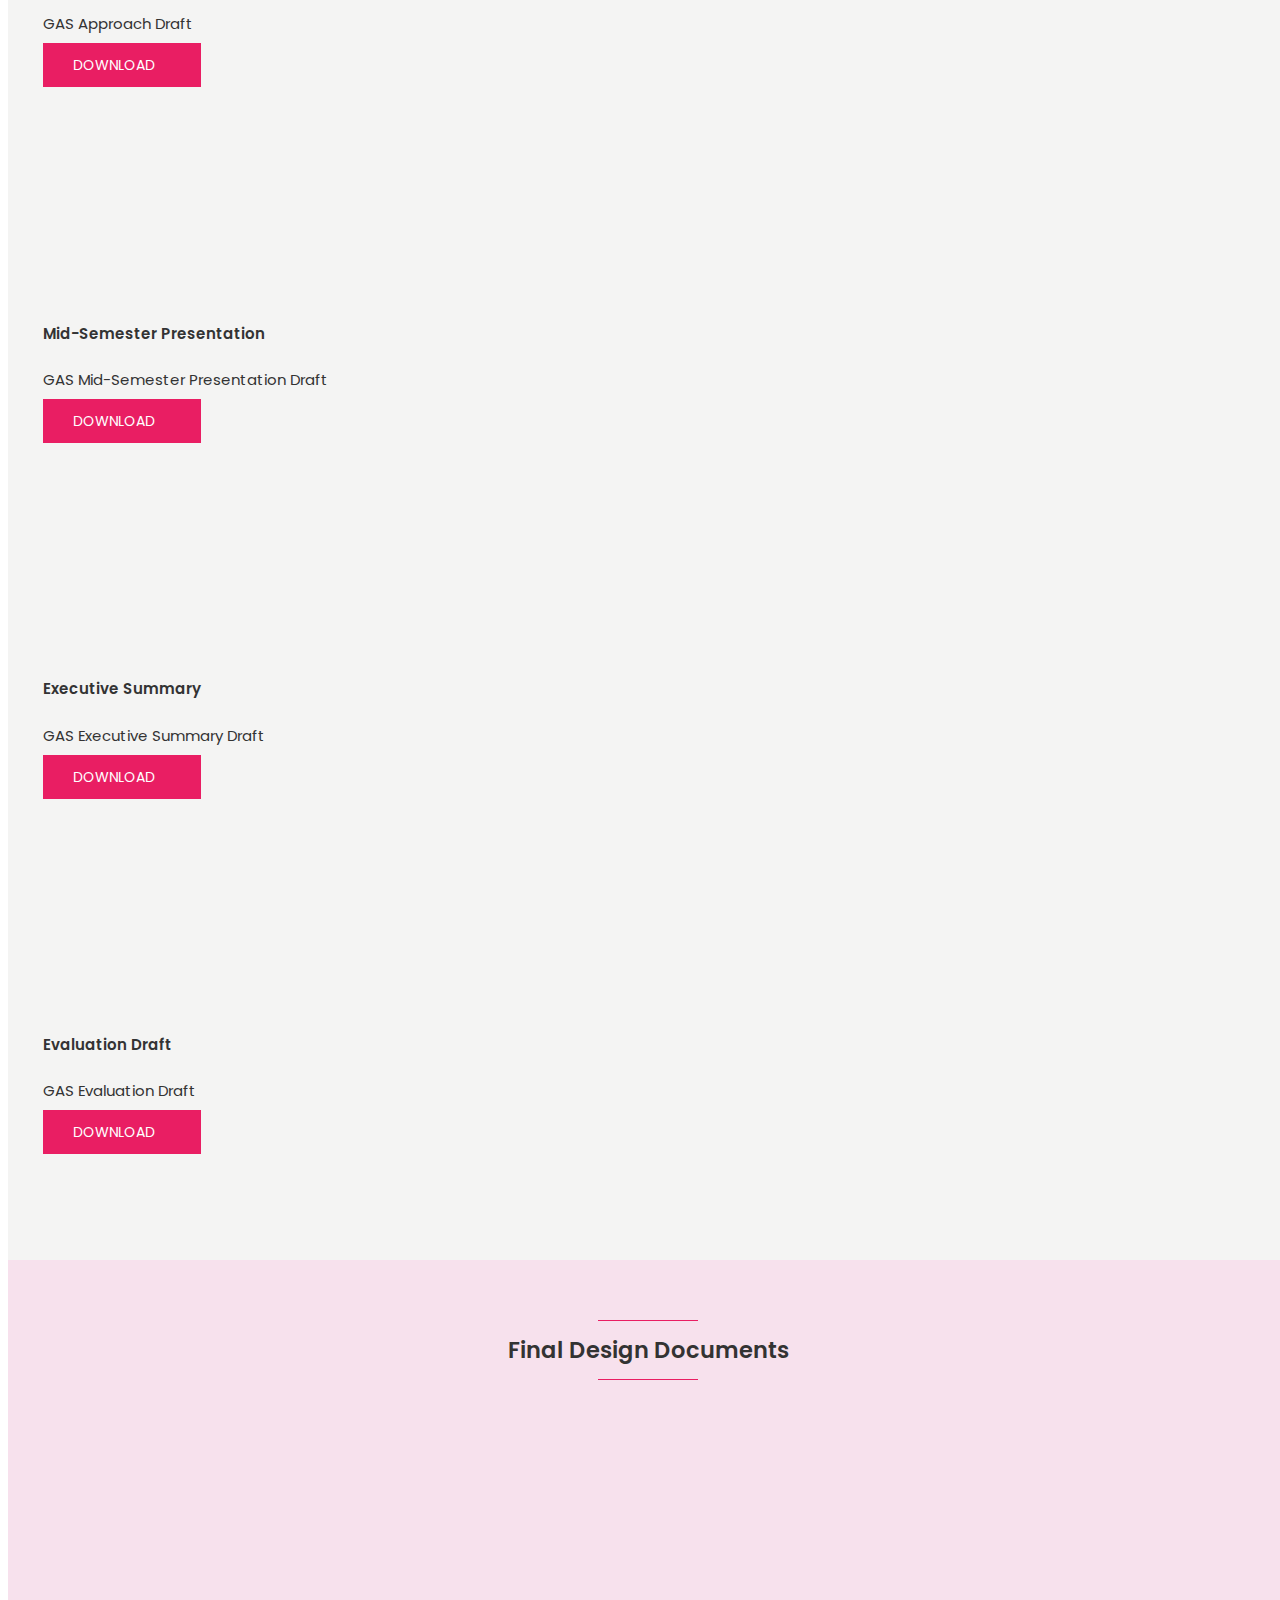
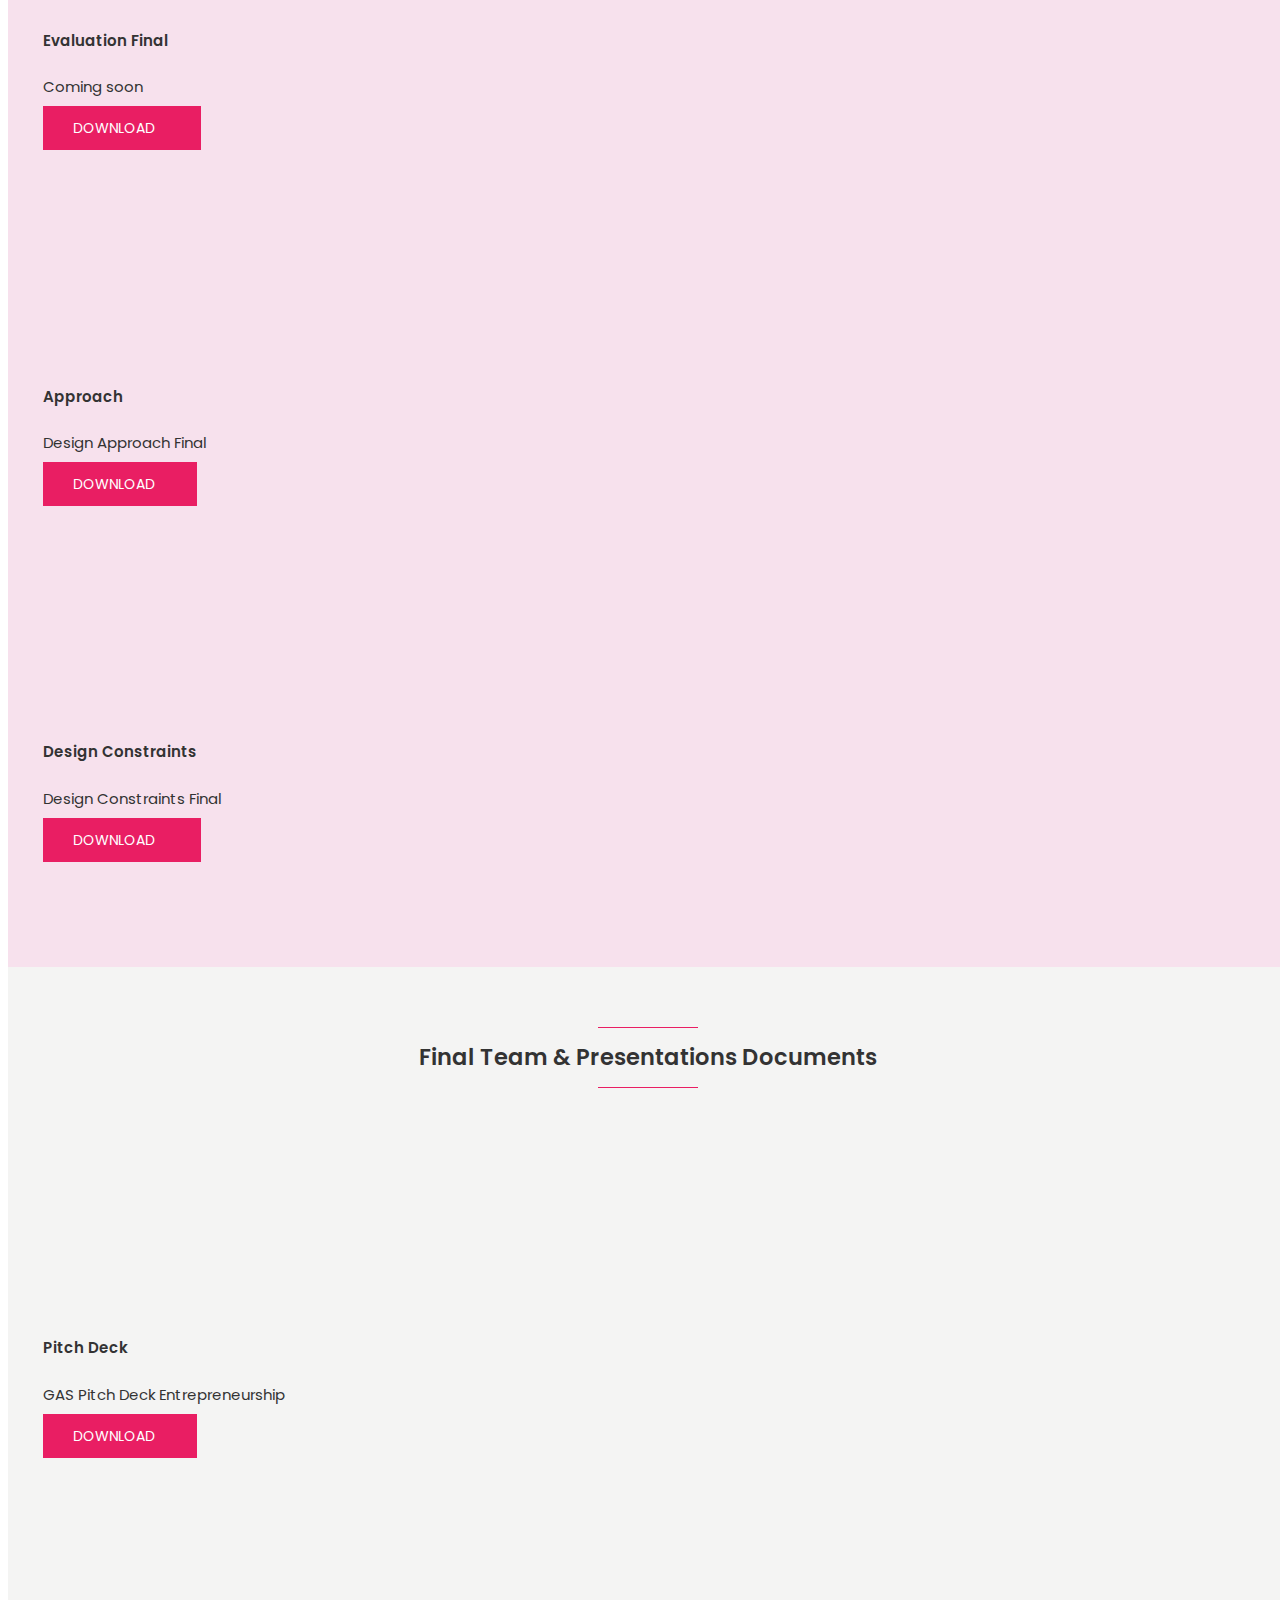
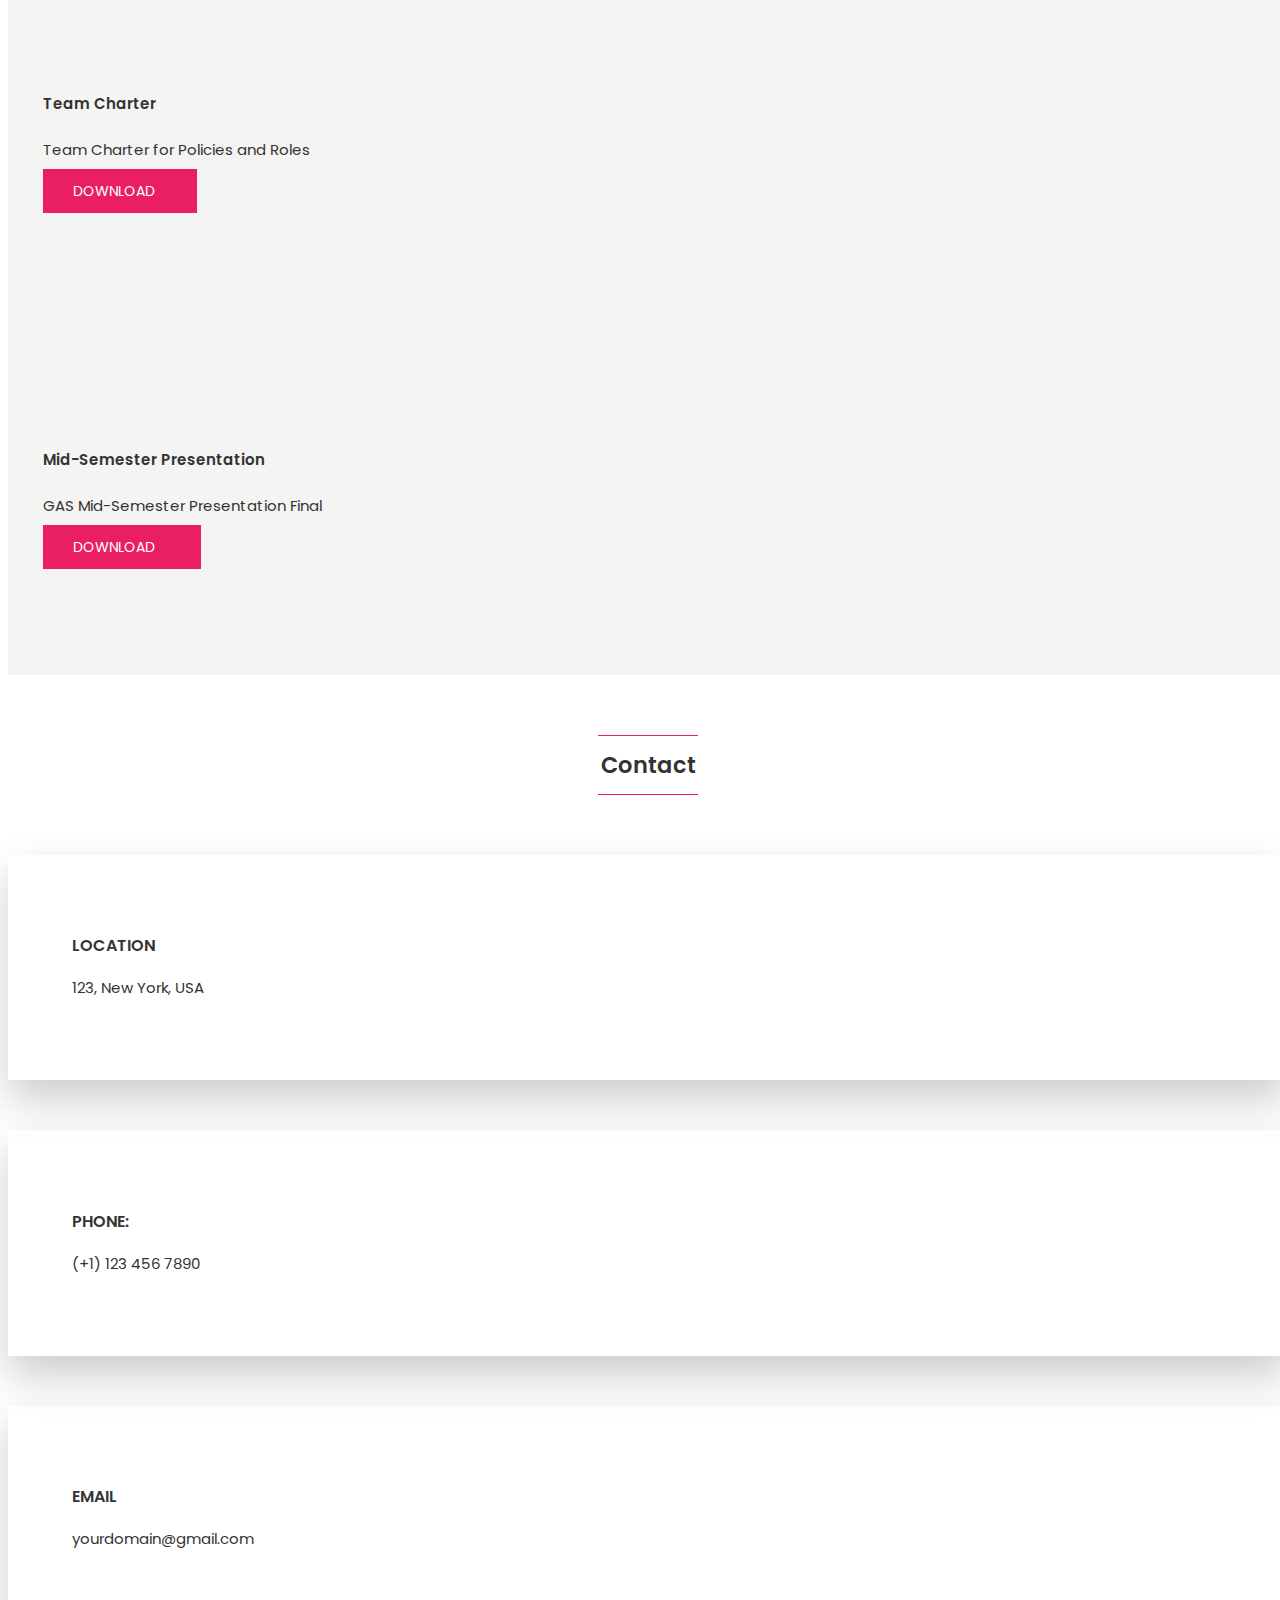
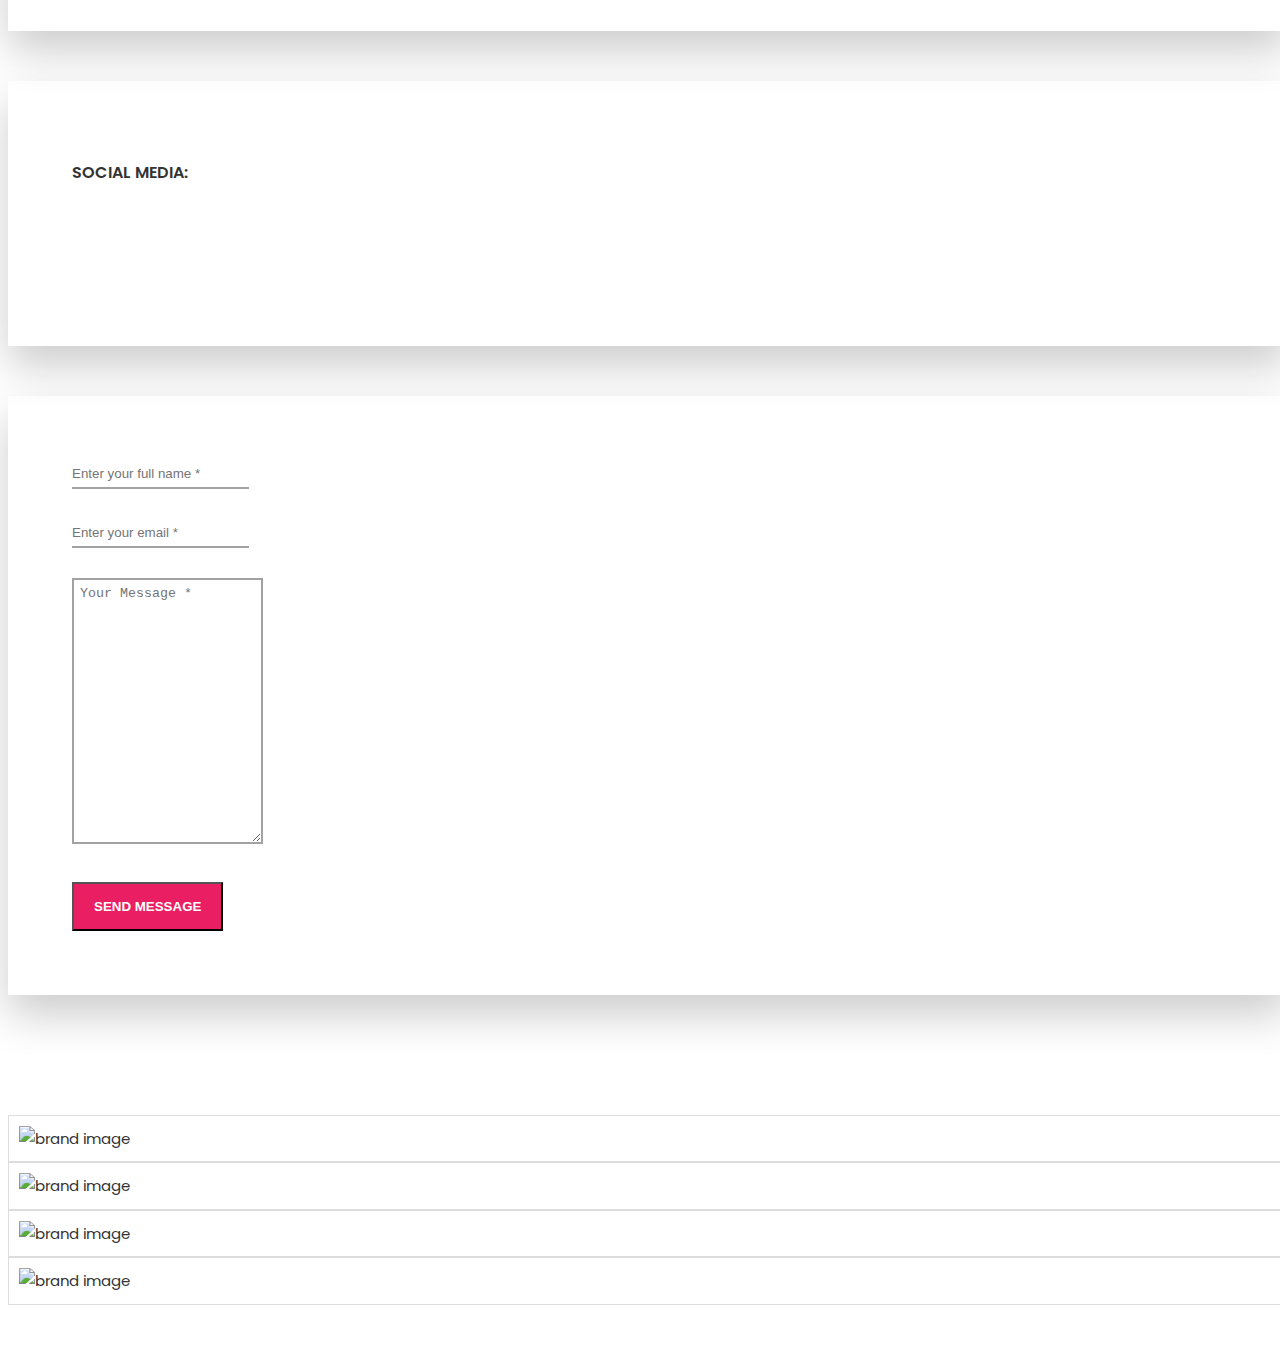
==== commit f6b3ecfb: "Update index.html" ====
--- a/index.html
+++ b/index.html
@@ -262,15 +262,28 @@
 
                     </div>
 
-
+		<div class="single-services text-center item" >
+                        <div class="services-icon">
+                            <i class="fa fa-yelp"></i>
+                        </div>
+                        <div class="services-content">
+			                <h4>Executive Summary</h4>    
+                            <p> GAS Executive Summary Draft</p>
+                    		<a href="Documentations/GAS_ExecutiveSummary_Draft.docx" download>Download &nbsp; &nbsp;<i class="fa fa-download"></i></a>
+
+                         </div>
+
+                    </div>
+
+			
                     <div class="single-services text-center item">
                         <div class="services-icon">
                             <i class="fa fa-viacoin"></i>
                         </div>
                         <div class="services-content">
                             <h4>Evaluation Draft</h4> <!--edit the service you give-->
-                            <p>Coming soon</p>
-                           <a style="text-align:center" href="" >Download &nbsp; &nbsp;<i class="fa fa-download"></i></a>
+                            <p> GAS Evaluation Draft</p>
+                           <a style="text-align:center" href="Documentations/GAS_Evaluation_Draft.docx" >Download &nbsp; &nbsp;<i class="fa fa-download"></i></a>
 
                         
                              </div>
@@ -321,7 +334,7 @@
                         <div class="services-content">
                             <h4>Approach</h4>
                             <p>Design Approach Final</p>
-                            <a href="" download>Download&nbsp; &nbsp;<i class="fa fa-download"></i></a>
+                            <a href="Documentations/GAS_Approach_Final.docx" download>Download&nbsp; &nbsp;<i class="fa fa-download"></i></a>
 
                         </div>
 
@@ -468,7 +481,7 @@
             <div class="row">
 
                 <div class="col-md-10 col-md-offset-1">
-                    <form id="contact-form" method="post" action="contact.php" class="wow fadeInDown" data-wow-delay="1.2s">
+                    <form id="contact-form" method="post" action="/contact.php" class="wow fadeInDown" data-wow-delay="1.2s">
 
                         <div class="messages"></div> <!--you can change the message in contact.php file -->
 
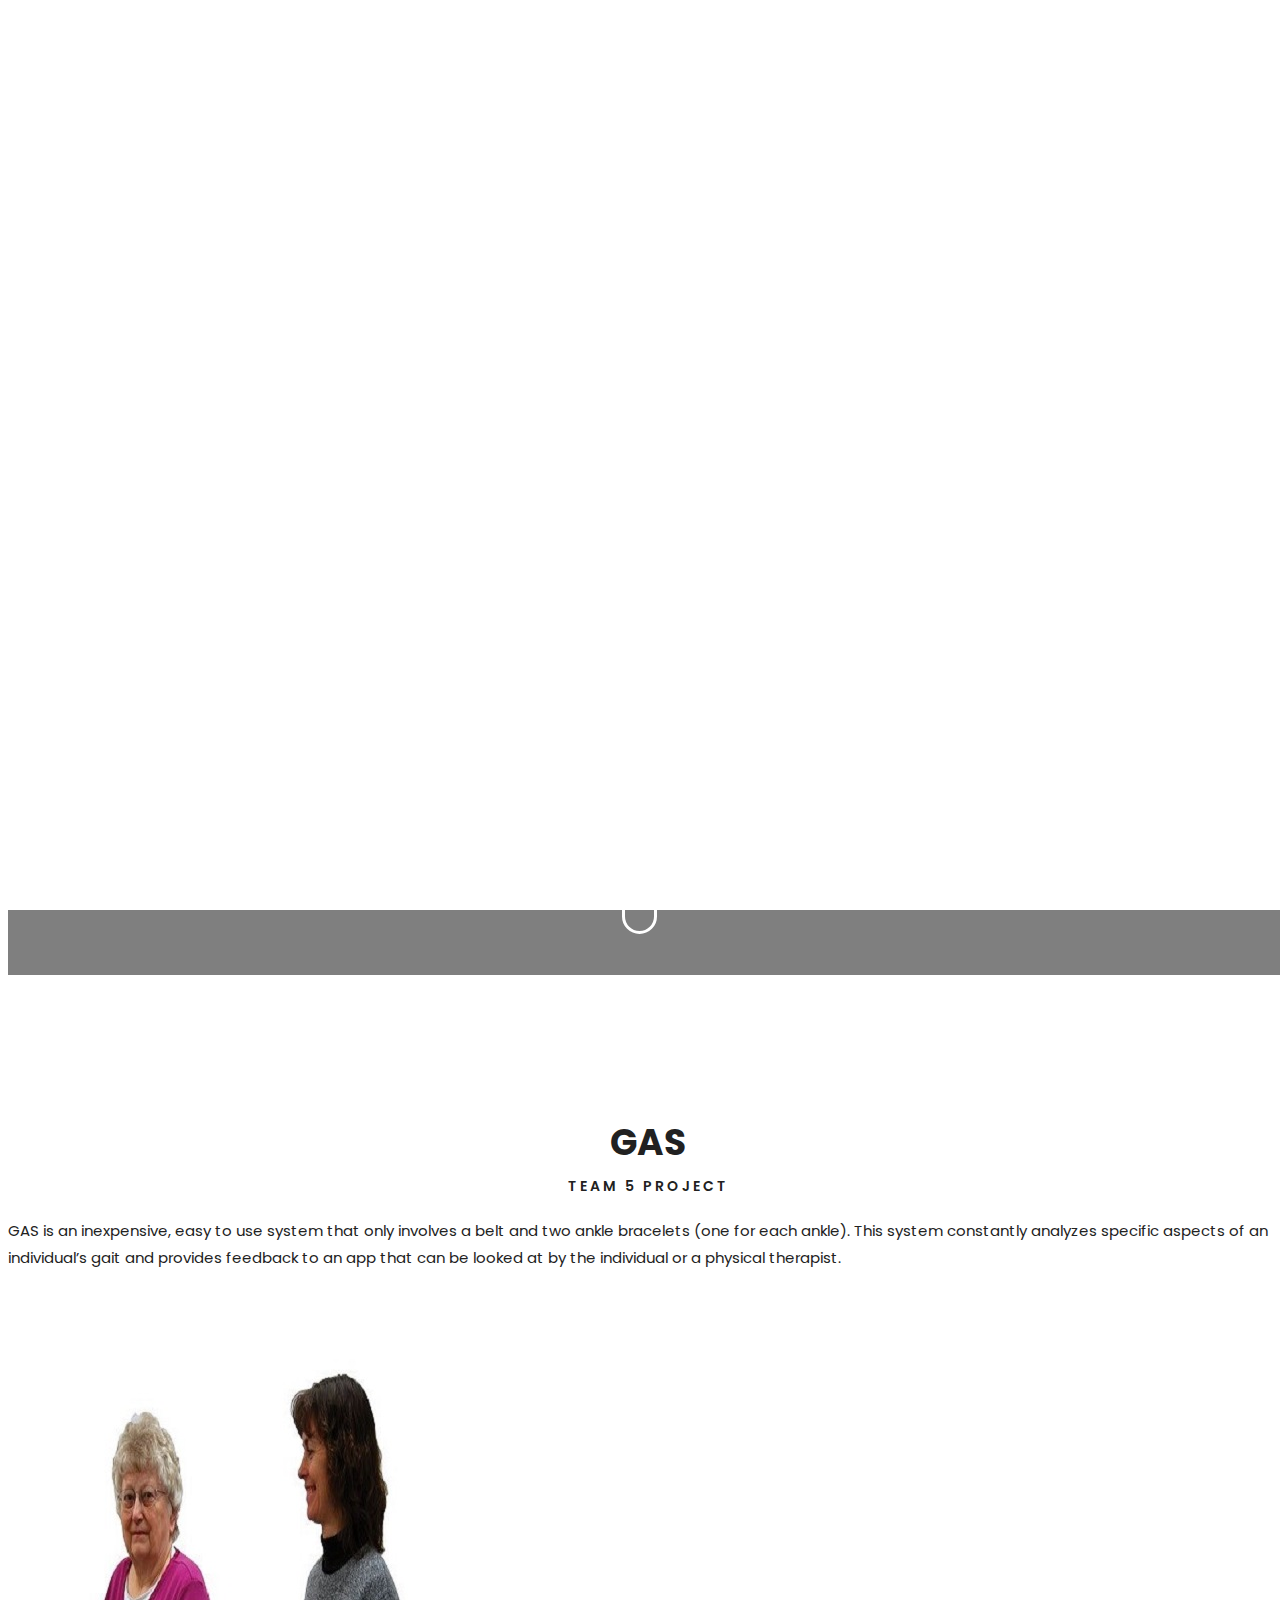
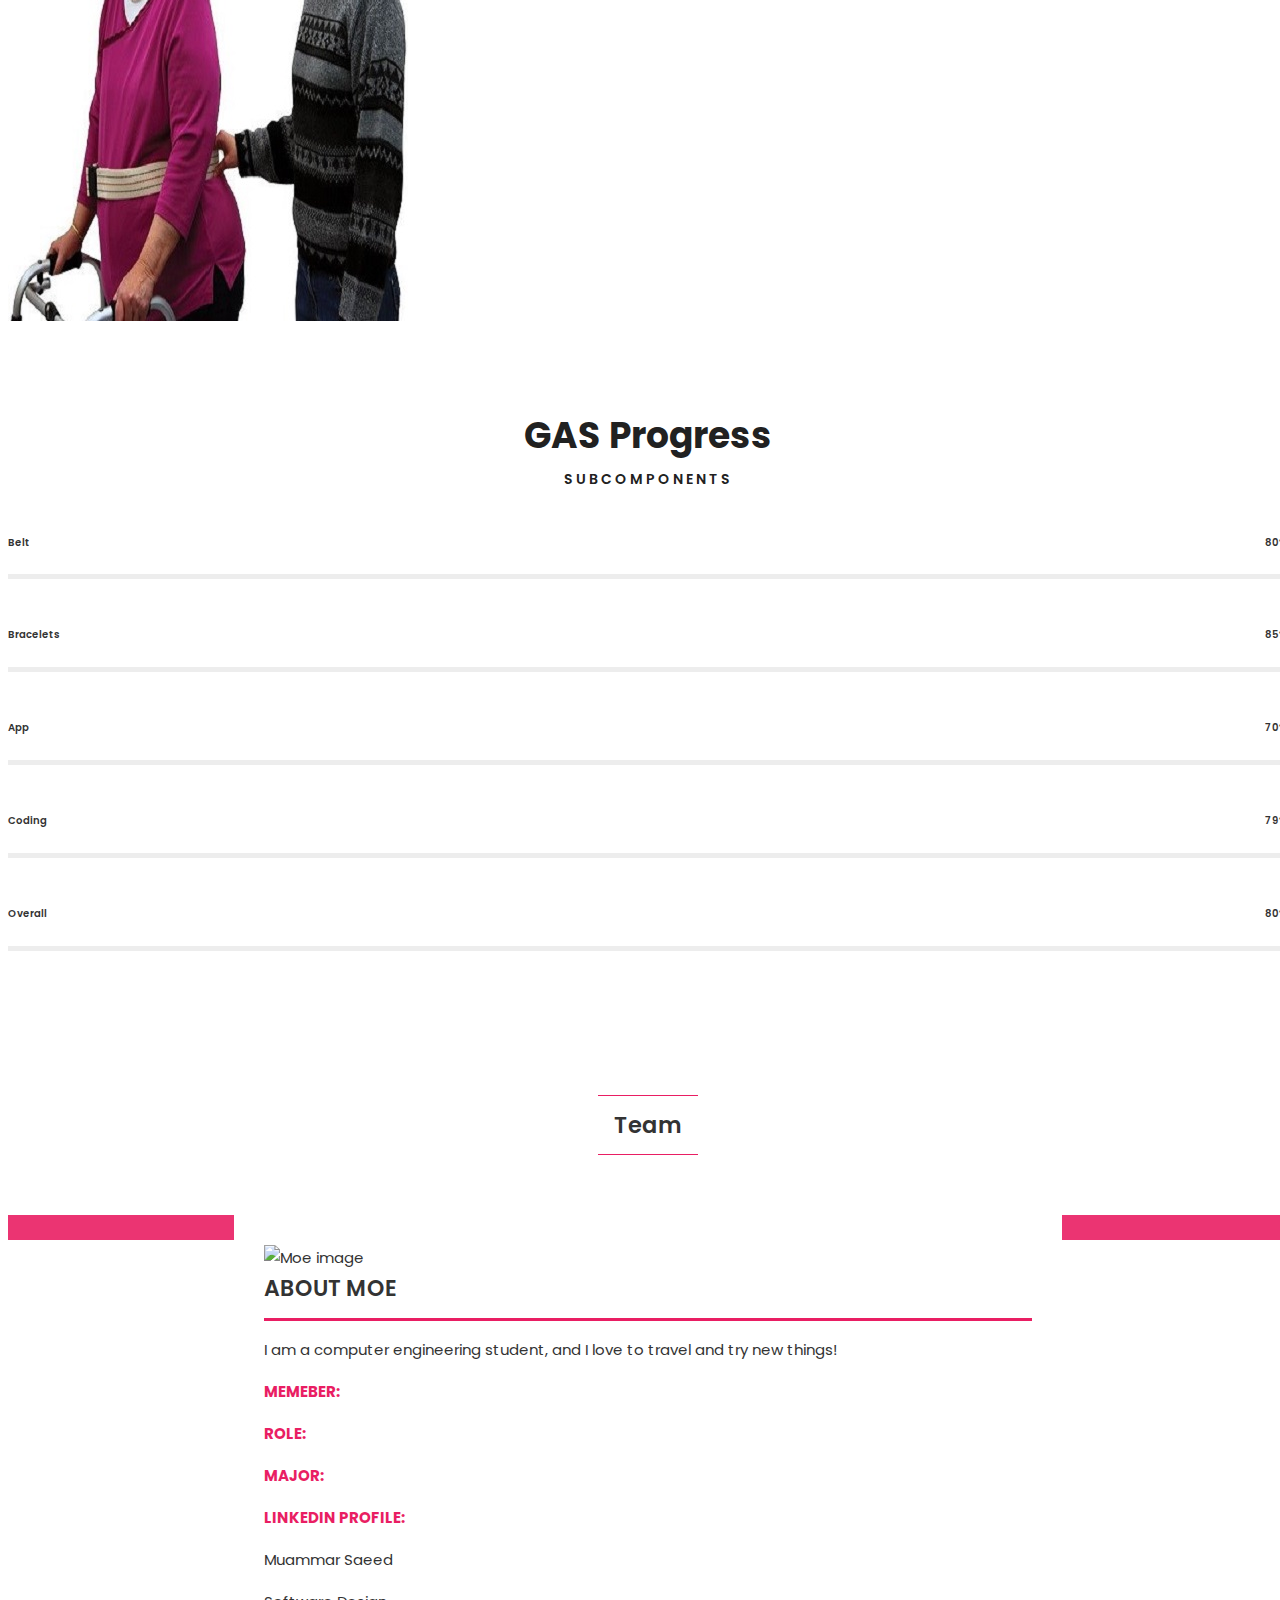
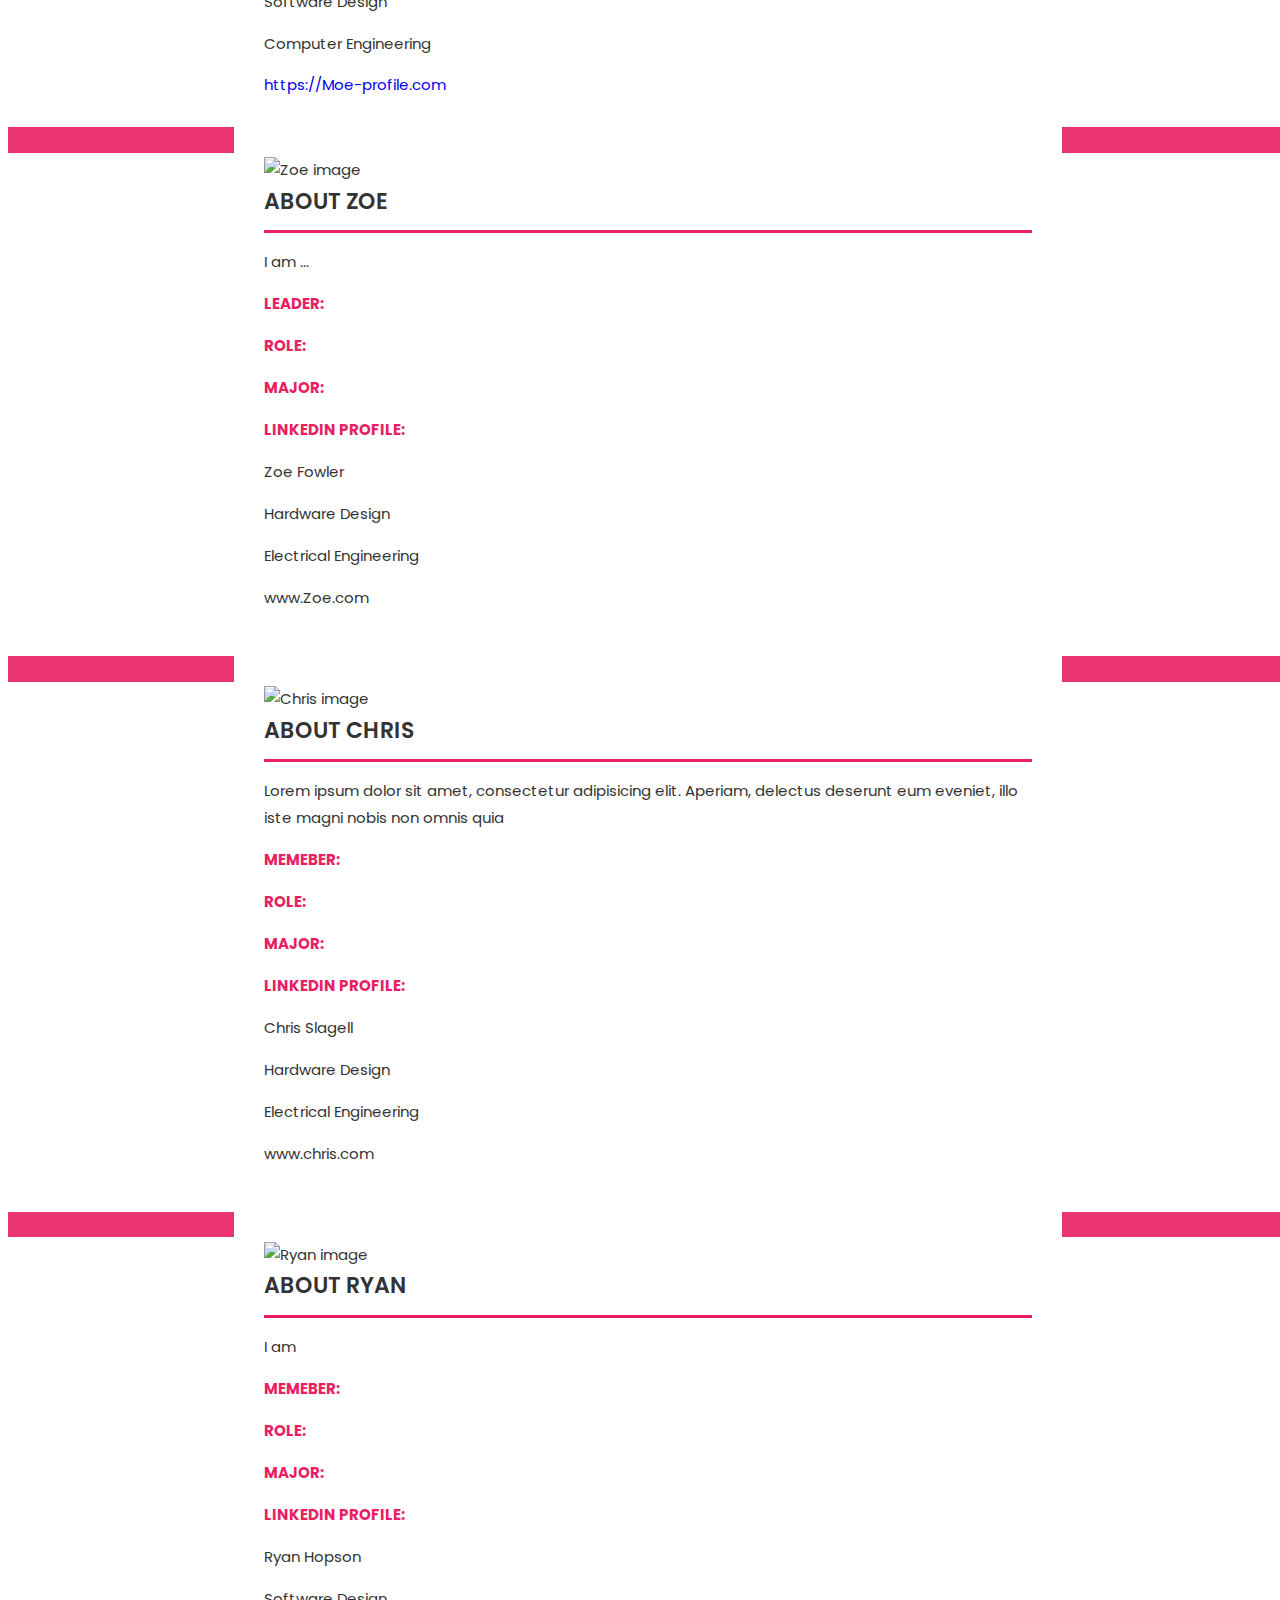
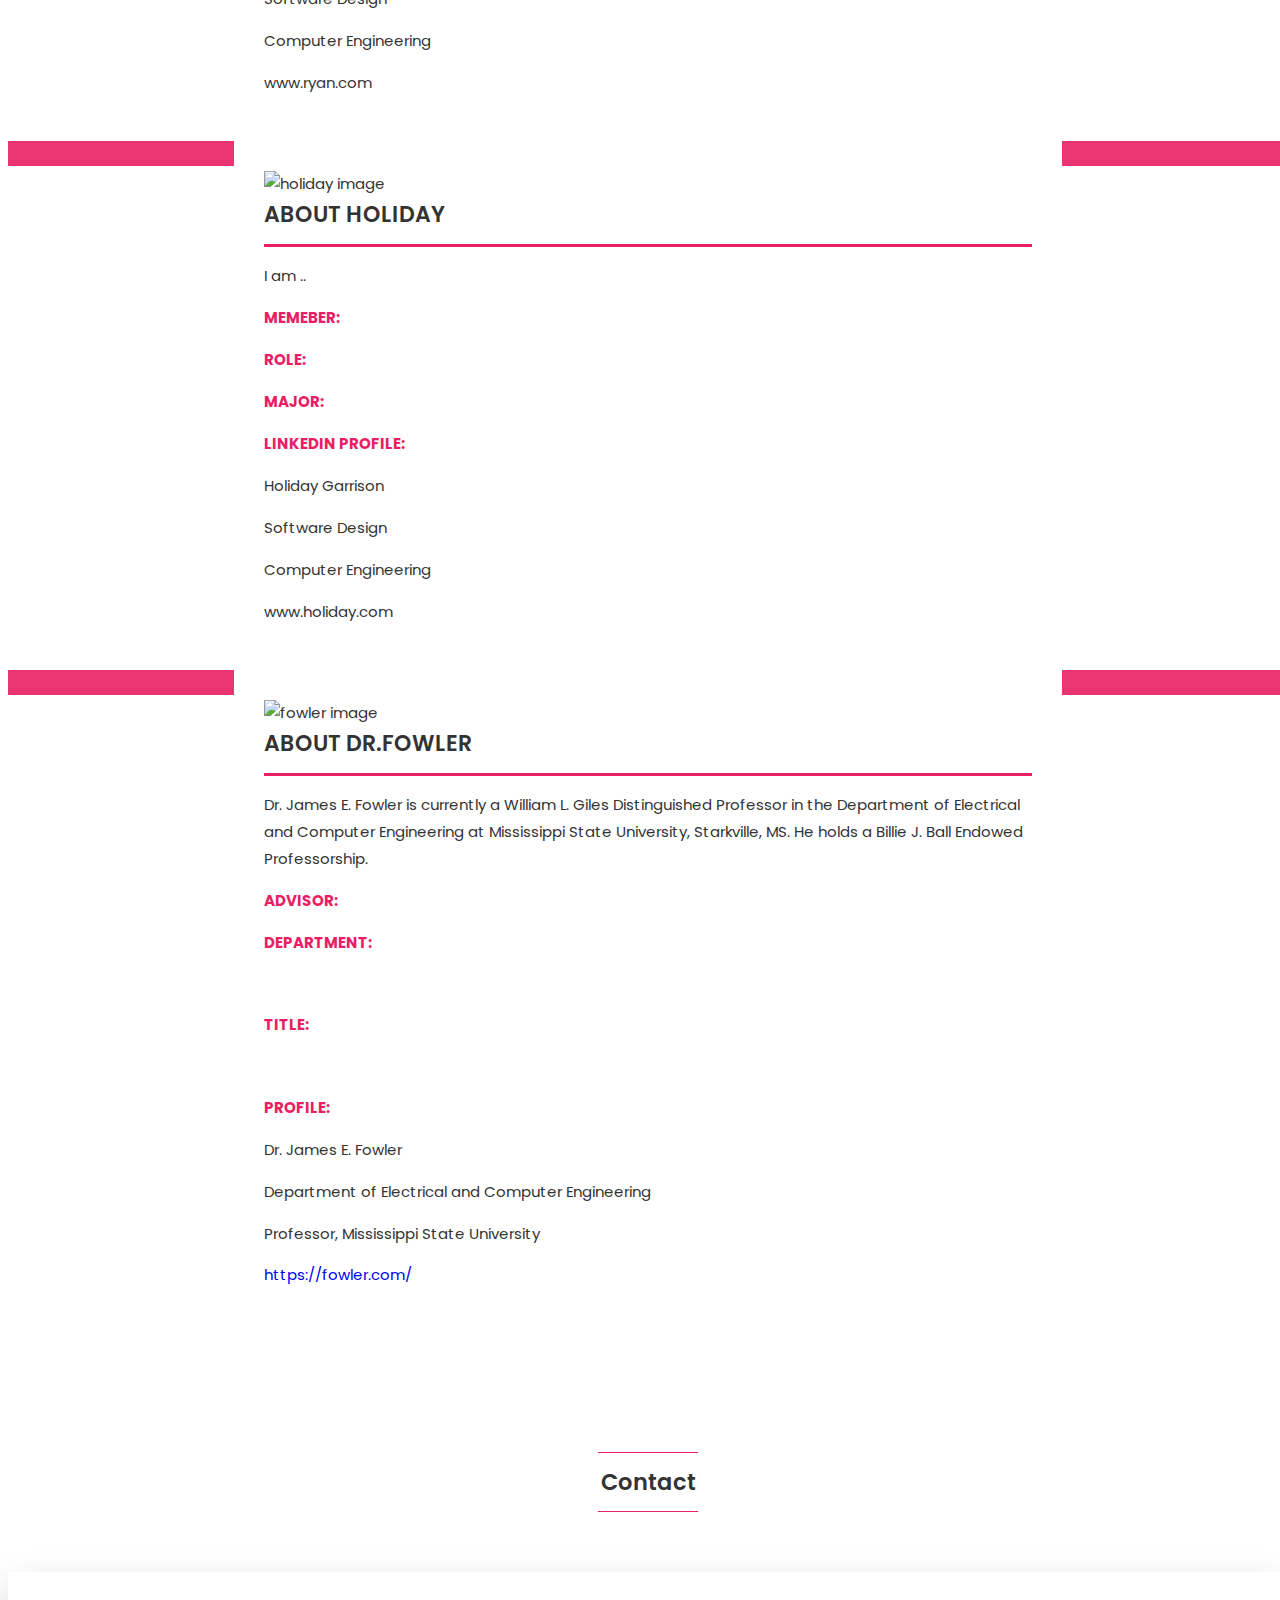
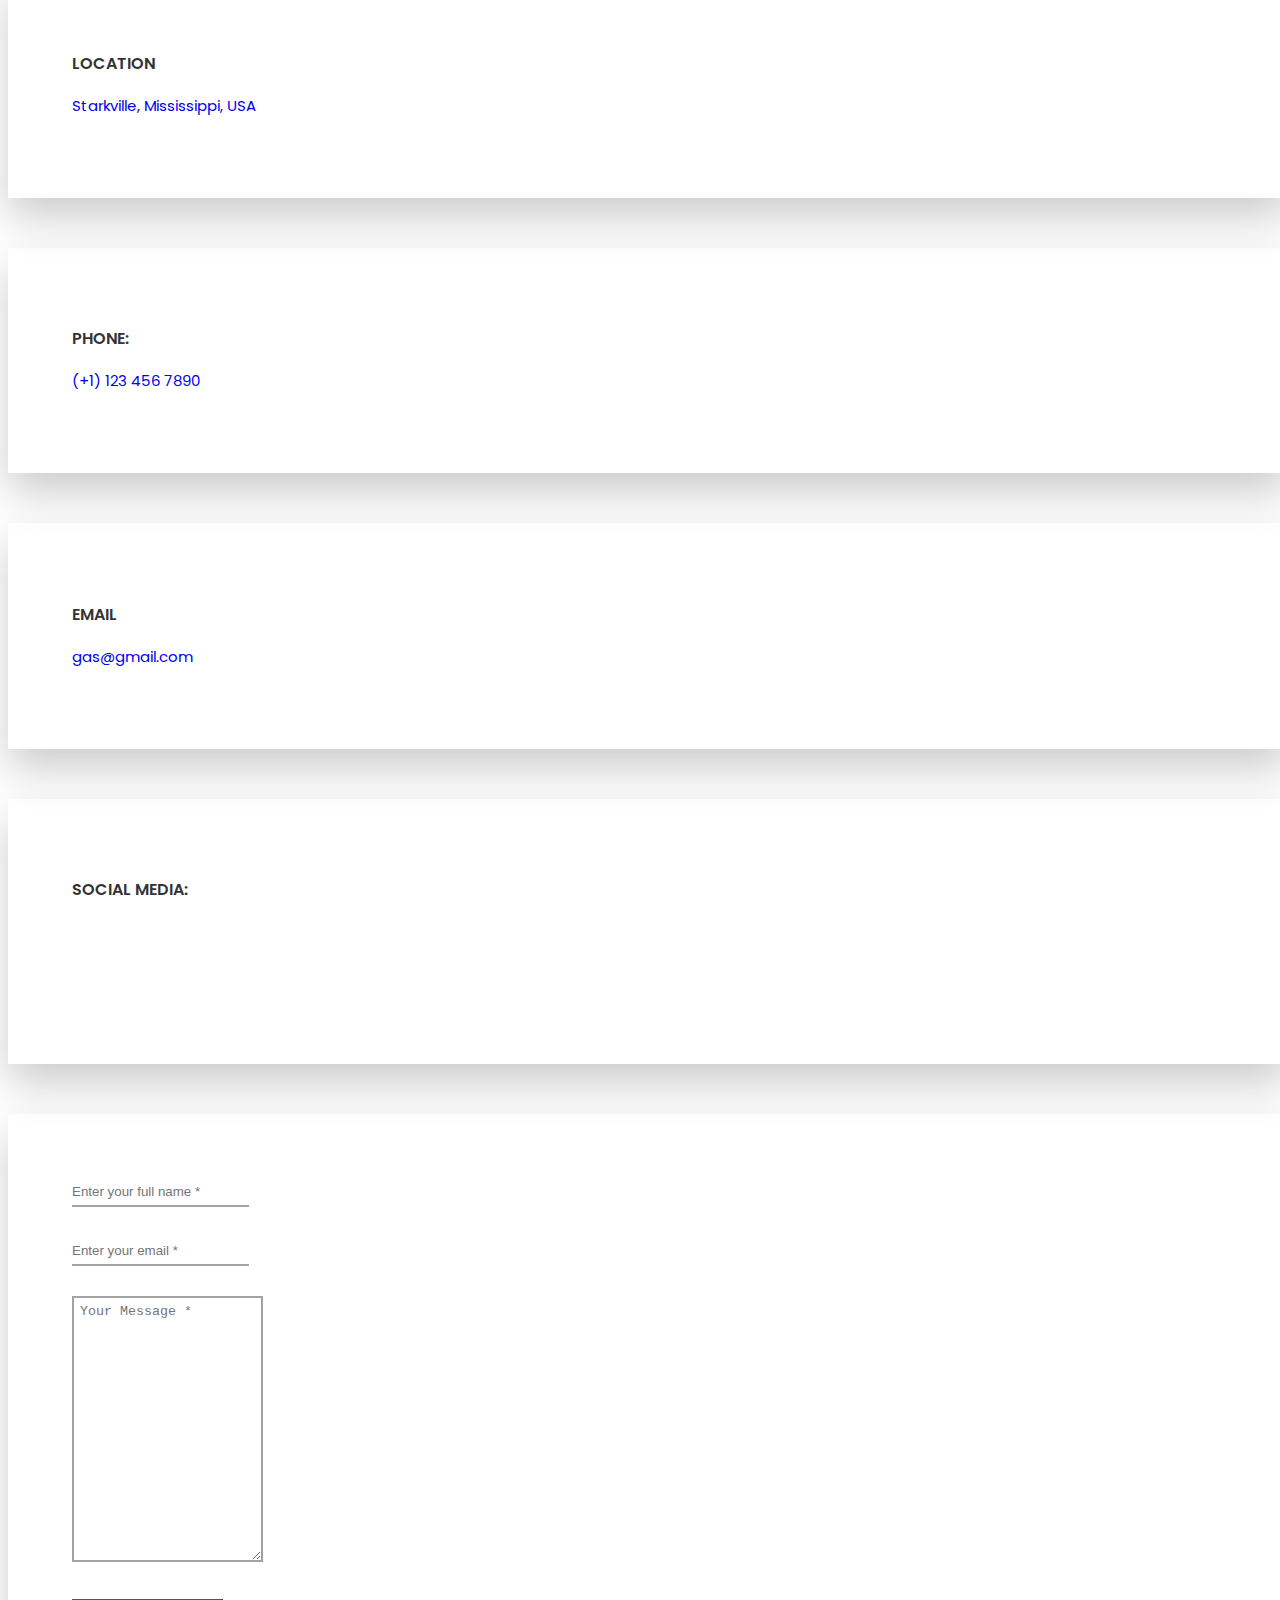
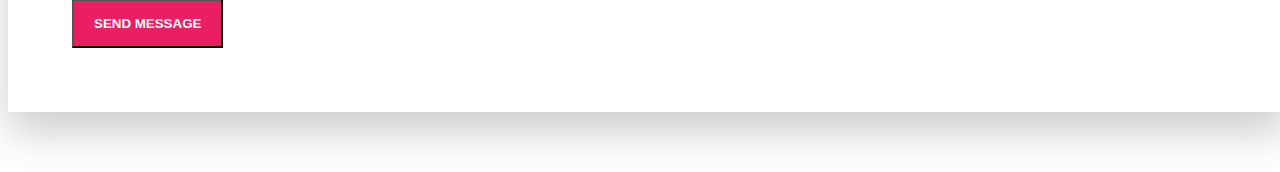
==== commit d601ab9b: "changes" ====
--- a/index.html
+++ b/index.html
@@ -96,11 +96,11 @@
                             <div class="navbar-collapse collapse">
                                 <nav>
                                     <ul class="nav navbar-nav navbar-right">
-                                        <li class="active"><a class="smooth-menu" href="#home">Home</a></li>
+                                        <li class="active"><a class="smooth-menu" href="index.html">Home</a></li>
                                         <li><a class="smooth-menu" href="#about">About</a></li>
-                                        <li><a class="smooth-menu" href="#services">Services</a></li>
-                                        <li><a class="smooth-menu" href="#portfolio">Portfolio</a></li>
-                                        <li><a class="smooth-menu" href="#testimonial">Testimonial</a></li>
+                                        <li><a  href="documents.html">Documents</a></li>
+                                        <li><a class="smooth-menu" href="#portfolio">Team</a></li>
+                                        <li><a  href="Videos.html">Videos</a></li>
                                         <li><a class="smooth-menu" href="#contact">Contact</a></li>
                                     </ul>
                                 </nav>
@@ -188,11 +188,103 @@
                 <div class="col-md-4 col-xs-12 col-sm-12 col-lg-4">
                   <!--  <img src="images/about/about.png"  class="img-responsive" alt="about image"> add your image here-->
                     <div class="about-text-left" >
-                        <h2 style="text-align:center">Presentations</h2> <!--edit name-->
-                        <h3 style="text-align:center">Mid Semster Presentation</h3> <!--edit designation-->
+                        <h2 style="text-align:center">GAS Progress</h2> <!--edit name-->
+                        <h3 style="text-align:center">Subcomponents</h3> <!--edit designation-->
 			         </div>
-			         <video id="img-responsive" class="video-js vjs-default-skin" width="400" height="264" src="Documentations/GAS_MidSemesterPresentation_Video.mp4"  controls play type='video/mp4' /></video>
-
+                      <div id="skills">
+
+                            <div class="row">
+
+                                <div class="col-md-12">
+
+                                    <!-- skillbar -->
+                                    <div class="skillbar" data-percent="80%"> <!--edit percentage-->
+
+                                        <h6 class="skillbar-title">Belt</h6> <!--edit skills-->
+                                        <h6 class="skillbar-percent">80%</h6> 
+
+                                        <div class="skillbar-bar">
+                                            <div class="skillbar-child"></div>
+                                        </div>
+
+                                    </div>
+                                    <!-- end skillbar -->
+
+                                </div>
+
+
+                                <div class="col-md-12">
+
+                                    <!-- skillbar -->
+                                    <div class="skillbar" data-percent="80%"> <!--edit percentage-->
+
+                                        <h6 class="skillbar-title">Bracelets</h6> <!--edit skills-->
+                                        <h6 class="skillbar-percent">85%</h6> <!--edit percentage-->
+
+                                        <div class="skillbar-bar">
+                                            <div class="skillbar-child"></div>
+                                        </div>
+
+                                    </div>
+                                    <!-- end skillbar -->
+
+                                </div>
+
+                                <div class="col-md-12">
+
+                                    <!-- skillbar -->
+                                    <div class="skillbar" data-percent="70%"> <!--edit percentage-->
+
+                                        <h6 class="skillbar-title">App</h6> <!--edit skills-->
+                                        <h6 class="skillbar-percent">70%</h6> <!--edit percentage-->
+
+                                        <div class="skillbar-bar">
+                                            <div class="skillbar-child"></div>
+                                        </div>
+
+                                    </div>
+                                    <!-- end skillbar -->
+
+                                </div>
+
+
+                                <div class="col-md-12">
+
+                                    <!-- skillbar -->
+                                    <div class="skillbar" data-percent="79%"> <!--edit percentage-->
+
+                                        <h6 class="skillbar-title">Coding</h6> <!--edit skills-->
+                                        <h6 class="skillbar-percent">79%</h6> <!--edit percentage-->
+
+                                        <div class="skillbar-bar">
+                                            <div class="skillbar-child"></div>
+                                        </div>
+
+                                    </div>
+                                    <!-- end skillbar -->
+
+                                </div>
+
+                                <div class="col-md-12">
+
+                                    <!-- skillbar -->
+                                    <div class="skillbar" data-percent="80%"> <!--edit percentage-->
+
+                                        <h6 class="skillbar-title">Overall</h6> <!--edit skills-->
+                                        <h6 class="skillbar-percent">80%</h6> <!--edit percentage-->
+
+                                        <div class="skillbar-bar">
+                                            <div class="skillbar-child"></div>
+                                        </div>
+
+                                    </div>
+                                    <!-- end skillbar -->
+
+                                </div>
+
+                            </div>
+
+                        </div>
                 </div>
 
               
@@ -204,230 +296,341 @@
 
     <!--about area ends-->
 
-
-<!--Draft Documents Area Starts-->
-
-    <div id="services" class="services-area section-padding">
-        <div class="container">
-            <div class="row">
-                <div class="col-md-12">
-                    <div class="section-header wow fadeInDown" data-wow-delay="0.2s">
-                        <p class="line-one"></p>
-                        <h2>Draft Documents</h2>
-                        <p class="line-one"></p>
-
-                    </div>
-                </div>
+<!--Team Area Starts-->
+
+	<div id="portfolio" class="portfolio-area section-padding">
+		<div class="container">
+			<div class="row">
+				<div class="col-md-12">
+					<div class="section-header wow fadeInDown" data-wow-delay="0.2s">
+						<p class="line-one"></p>
+						<h2>Team</h2>
+						<p class="line-one"></p>
+					</div>
+				</div>
+			</div>
+
+			<div class="row">
+
+                <div class="portfolio-items">
+
+                    <div class="col-md-4 col-sm-6 col-xs-12 no-pad">
+                        <div id="inline-popups" class="port-box">
+                            <a href="#test-popup" data-effect="mfp-zoom-out">
+                                <div class="hovereffect">
+
+                                    <img src="Photos/Moe.jpg" alt="Moe image" class="img-responsive"> <!--edit image-->
+                                    <div class="overlay">
+                                        <h2>Muammar Saeed</h2> <!--your project name-->
+                                        <p>I am a computer engineering student!</p>
+                                        <p>**Click to see more**<p>
+                                    </div>
+
+                                </div>
+                            </a>
+                        </div>
+                        <div id="test-popup" class="white-popup mfp-with-anim mfp-hide">
+                            <div class="row">
+                                <div class="col-md-7 col-xs-12">
+                                    <div class="por-img">
+                                        <img src="Photos/Moe.jpg" alt="Moe image" class="img-responsive"> <!--edit image-->
+                                    </div>
+                                </div>
+                                <div class="col-md-5 col-xs-12">
+                                    <div class="por-text">
+                                        <h2>About Moe</h2> <!--your project title-->
+                                        <p>I am a computer engineering student, and I love to travel and try new things!</p>
+                                        <div class="por-text-details">
+                                            <div class="row">
+                                                <div class="col-xs-4">
+                                                    <p>Memeber: </p>
+                                                    <p>Role:</p>
+                                                    <p>Major:</p>
+                                                    <p>LinkedIn Profile:</p>
+                                                </div>
+                                                <div class="col-xs-offset-1 col-xs-7">
+                                                    <p>Muammar Saeed</p> <!--edit here-->
+                                                    <p>Software Design</p> <!--edit here-->
+                                                    <p>Computer Engineering</p> <!--edit here-->
+                                                    <a href="https://www.linkedin.com/in/muammar-saeed-b71387153/">https://Moe-profile.com</a> <!--edit here-->
+                                                </div>
+                                            </div>
+                                        </div>
+                                    </div>
+                                </div>
+                            </div>
+                        </div>
+
+                    </div>
+
+                    <div class="col-md-4 col-sm-6 col-xs-12 no-pad">
+
+                        <div id="inline-popups-2">
+                            <a href="#test-popup-2" data-effect="mfp-zoom-out">
+                                <div class="hovereffect">
+
+                                    <img src="Photos/ZoeFowler.jpg" alt="Zoe image" class="img-responsive"> <!--edit image-->
+                                    <div class="overlay">
+                                        <h2>Zoe Fowler</h2> <!--your project name-->
+                                        <p>I am an electrical engineering student!</p>
+                                        <p>**Click to see more**<p>
+                                    </div>
+
+                                </div>
+                            </a>
+                        </div>
+                        <div id="test-popup-2" class="white-popup mfp-with-anim mfp-hide">
+                            <div class="row">
+
+                                <div class="col-md-7">
+                                    <div class="por-img">
+                                        <img src="Photos/ZoeFowler.jpg" alt="Zoe image" class="img-responsive"> <!--edit image-->
+                                    </div>
+                                </div>
+                                <div class="col-md-5">
+                                    <div class="por-text">
+                                        <h2>About Zoe</h2> <!--your project title-->
+                                        <p>I am ...</p>
+                                        <div class="por-text-details">
+                                            <div class="row">
+                                                <div class="col-xs-4">
+                                                    <p>Leader: </p>
+                                                    <p>Role:</p>
+                                                    <p>Major:</p>
+                                                    <p>LinkedIn Profile:</p>
+                                                </div>
+                                                <div class="col-xs-offset-1 col-xs-7">
+                                                    <p>Zoe Fowler</p> <!--edit here-->
+                                                    <p>Hardware Design </p> <!--edit here-->
+                                                    <p>Electrical Engineering</p> <!--edit here-->
+                                                    <p>www.Zoe.com</p> <!--edit here-->
+                                                </div>
+                                            </div>
+                                        </div>
+                                    </div>
+                                </div>
+
+                            </div>
+                        </div>
+
+                    </div>
+
+                    <div class="col-md-4 col-sm-6 col-xs-12 no-pad">
+
+                        <div id="inline-popups-3">
+                            <a href="#test-popup-3" data-effect="mfp-zoom-out">
+                                <div class="hovereffect">
+
+                                    <img src="Photos/Chris.jpg" alt="Chris image" class="img-responsive"> <!--edit image-->
+                                    <div class="overlay">
+                                        <h2>Chris Slagell</h2> <!--your project name-->
+                                        <p>I am an electrical engineering student.</p>
+                                        <p>**Click to see more**<p>
+                                    </div>
+
+                                </div>
+                            </a>
+                        </div>
+                        <div id="test-popup-3" class="white-popup mfp-with-anim mfp-hide">
+                            <div class="row">
+
+                                <div class="col-md-7">
+                                    <div class="por-img">
+                                        <img src="Photos/Chris.jpg" alt="Chris image" class="img-responsive"> <!--edit image-->
+                                    </div>
+                                </div>
+                                <div class="col-md-5">
+                                    <div class="por-text">
+                                        <h2>About Chris</h2> <!--your project title-->
+                                        <p>Lorem ipsum dolor sit amet, consectetur adipisicing elit. Aperiam, delectus deserunt eum eveniet, illo iste magni nobis non omnis quia</p>
+                                        <div class="por-text-details">
+                                            <div class="row">
+                                                <div class="col-xs-4">
+                                                    <p>Memeber: </p>
+                                                    <p>Role:</p>
+                                                    <p>Major:</p>
+                                                    <p>LinkedIn Profile:</p>
+                                                </div>
+                                                <div class="col-xs-offset-1 col-xs-7">
+                                                    <p>Chris Slagell</p> <!--edit here-->
+                                                    <p>Hardware Design</p> <!--edit here-->
+                                                    <p>Electrical Engineering</p> <!--edit here-->
+                                                    <p>www.chris.com</p> <!--edit here-->
+                                                </div>
+                                            </div>
+                                        </div>
+                                    </div>
+                                </div>
+
+                            </div>
+                        </div>
+
+                    </div>
+
+                    <div class="col-md-4 col-sm-6 col-xs-12 no-pad">
+
+                        <div id="inline-popups-4">
+                            <a href="#test-popup-4" data-effect="mfp-zoom-out">
+                                <div class="hovereffect">
+
+                                    <img src="Photos/Ryan.jpg" alt="Ryan image" class="img-responsive"> <!--edit image-->
+                                    <div class="overlay">
+                                        <h2>Ryan Hopson</h2> <!--your project name-->
+                                        <p>I am a computer engineering student.</p>
+                                        <p>**Click to see more**<p>
+                                    </div>
+
+                                </div>
+                            </a>
+                        </div>
+                        <div id="test-popup-4" class="white-popup mfp-with-anim mfp-hide">
+                            <div class="row">
+                                <div class="col-md-7">
+                                    <div class="por-img">
+                                        <img src="Photos/Ryan.jpg" alt="Ryan image" class="img-responsive"> <!--edit image-->
+                                    </div>
+                                </div>
+                                <div class="col-md-5">
+                                    <div class="por-text">
+                                        <h2>About Ryan</h2> <!--your project title-->
+                                        <p>I am </p>
+                                        <div class="por-text-details">
+                                            <div class="row">
+                                                <div class="col-xs-4">
+                                                    <p>Memeber: </p>
+                                                    <p>Role:</p>
+                                                    <p>Major:</p>
+                                                    <p>LinkedIn Profile:</p>
+                                                </div>
+                                                <div class="col-xs-offset-1 col-xs-7">
+                                                    <p>Ryan Hopson</p> <!--edit here-->
+                                                    <p>Software Design</p> <!--edit here-->
+                                                    <p>Computer Engineering</p> <!--edit here-->
+                                                    <p>www.ryan.com</p> <!--edit here-->
+                                                </div>
+                                            </div>
+                                        </div>
+                                    </div>
+                                </div>
+
+                            </div>
+                        </div>
+
+                    </div>
+
+                    <div class="col-md-4 col-sm-6 col-xs-12 no-pad">
+
+                        <div id="inline-popups-5">
+                            <a href="#test-popup-5" data-effect="mfp-zoom-out">
+                                <div class="hovereffect">
+
+                                    <img src="Photos/holiday.jpg" alt="holiday image" class="img-responsive"> <!--edit image-->
+                                    <div class="overlay">
+                                        <h2>Holiday Garrison</h2> <!--your project name-->
+                                        <p>I am a computer engineering student.</p>
+                                        <p>**Click to see more**<p>
+                                    </div>
+
+                                </div>
+                            </a>
+                        </div>
+                        <div id="test-popup-5" class="white-popup mfp-with-anim mfp-hide">
+                            <div class="row">
+                                <div class="col-md-7">
+                                    <div class="por-img">
+                                        <img src="Photos/holiday.jpg" alt="holiday image" class="img-responsive"> <!--edit image-->
+                                    </div>
+                                </div>
+                                <div class="col-md-5">
+                                    <div class="por-text">
+                                        <h2>About Holiday</h2> <!--your project title-->
+                                        <p>I am ..</p>
+                                        <div class="por-text-details">
+                                            <div class="row">
+                                                <div class="col-xs-4">
+                                                    <p>Memeber: </p>
+                                                    <p>Role:</p>
+                                                    <p>Major:</p>
+                                                    <p>LinkedIn Profile:</p>
+                                                </div>
+                                                <div class="col-xs-offset-1 col-xs-7">
+                                                    <p>Holiday Garrison</p> <!--edit here-->
+                                                    <p>Software Design</p> <!--edit here-->
+                                                    <p>Computer Engineering</p> <!--edit here-->
+                                                    <p>www.holiday.com</p> <!--edit here-->
+                                                </div>
+                                            </div>
+                                        </div>
+                                    </div>
+                                </div>
+
+                            </div>
+                        </div>
+
+                    </div>
+
+                    <div class="col-md-4 col-sm-6 col-xs-12 no-pad">
+
+                        <div id="inline-popups-6">
+                            <a href="#test-popup-6" data-effect="mfp-zoom-out">
+                                <div class="hovereffect">
+
+                                    <img src="Photos/fowler.jpg" alt="fowler image" class="img-responsive"> <!--edit image-->
+                                    <div class="overlay">
+                                        <h2>Advisor: Dr. James E. Fowler</h2>
+                                        <p>William L. Giles Distinguished Professor​</p>    
+                                        <p>Professor, Mississippi State University​</p>
+                                        <p>Department of Electrical and Computer Engineering​</p>
+                                        <p>B.S., M.S., Ph.D., Ohio State University</p>
+                                    </div>
+
+                                </div>
+                            </a>
+                        </div>
+                        <div id="test-popup-6" class="white-popup mfp-with-anim mfp-hide">
+                            <div class="row">
+                                <div class="col-md-7">
+                                    <div class="por-img">
+                                        <img src="Photos/fowler.jpg" alt="fowler image" class="img-responsive"> <!--edit image-->
+                                    </div>
+                                </div>
+                                <div class="col-md-5">
+                                    <div class="por-text">
+                                        <h2>About Dr.Fowler </h2> <!--your project title-->
+                                        <p>Dr. James E. Fowler is currently a William L. Giles Distinguished Professor in the Department of Electrical and Computer Engineering at Mississippi State University, Starkville, MS. He holds a Billie J. Ball Endowed Professorship.</p>
+                                        <div class="por-text-details">
+                                            <div class="row">
+                                                <div class="col-xs-4">
+                                                    <p>Advisor: </p>
+                                                    <p>Department:</p><br>
+                                                    <p>Title:</p><br>
+                                                    <p>Profile:</p>
+                                                </div>
+                                                <div class="col-xs-offset-1 col-xs-7">
+                                                    <p>Dr. James E. Fowler</p> <!--edit here-->
+                                                    <p>Department of Electrical and Computer Engineering​</p> <!--edit here-->
+                                                    <p>Professor, Mississippi State University​</p> <!--edit here-->
+                                                    <a href="https://my.ece.msstate.edu/faculty/fowler/">https://fowler.com/</p> <!--edit here-->
+                                                </div>
+                                            </div>
+                                        </div>
+                                    </div>
+                                </div>
+
+                            </div>
+                        </div>
+
+                    </div>
+
+                </div> <!--end Team grid -->
+
             </div>
-            <div class="row">
-                <div  id = "services-carousel" class="services-carousel owl-carousel owl-theme">
-
-                    <div class="single-services text-center item">
-                        <div class="services-icon">
-                            <i class="fa fa-joomla"></i>
-                        </div>
-                        <div class="services-content">
-                          <h4>Design Constraints</h4>
-                            <p>GAS Design Constraints Draft</p>
-                            <a href="Documentations/GAS_DesignConstraints_Draft.docx" download>Download&nbsp; &nbsp;<i class="fa fa-download"></i></a>
-
-                        </div>
-
-                    </div>
-
-                    <div class="single-services text-center item">
-                        <div class="services-icon">
-                            <i class="fa fa-slack"></i>
-                        </div>
-                        <div class="services-content">
-                            <h4>Approach</h4>
-                            <p>GAS Approach Draft</p>
-                            <a href="Documentations/GAS_Approach_Draft.docx" download>Download &nbsp; &nbsp;<i class="fa fa-download"></i></a>
-
-                        </div>
-
-                    </div>
-
-
-                    <div class="single-services text-center item" >
-                        <div class="services-icon">
-                            <i class="fa fa-yelp"></i>
-                        </div>
-                        <div class="services-content">
-			                <h4>Mid-Semester Presentation</h4>    
-                            <p> GAS Mid-Semester Presentation Draft</p>
-                    		<a href="Documentations/GAS_MidSemesterPresentation_Draft.pptx" download>Download &nbsp; &nbsp;<i class="fa fa-download"></i></a>
-
-                         </div>
-
-                    </div>
-
-		<div class="single-services text-center item" >
-                        <div class="services-icon">
-                            <i class="fa fa-yelp"></i>
-                        </div>
-                        <div class="services-content">
-			                <h4>Executive Summary</h4>    
-                            <p> GAS Executive Summary Draft</p>
-                    		<a href="Documentations/GAS_ExecutiveSummary_Draft.docx" download>Download &nbsp; &nbsp;<i class="fa fa-download"></i></a>
-
-                         </div>
-
-                    </div>
-
-			
-                    <div class="single-services text-center item">
-                        <div class="services-icon">
-                            <i class="fa fa-viacoin"></i>
-                        </div>
-                        <div class="services-content">
-                            <h4>Evaluation Draft</h4> <!--edit the service you give-->
-                            <p> GAS Evaluation Draft</p>
-                           <a style="text-align:center" href="Documentations/GAS_Evaluation_Draft.docx" >Download &nbsp; &nbsp;<i class="fa fa-download"></i></a>
-
-                        
-                             </div>
-
-                    </div>
-
-                
-                
-                </div>
-
-            </div>
-        </div>
-    </div>
-
-
-<!--Final Documents for design documents Area Starts-->
-
-    <div id="services" class="documents-area section-padding">
-        <div class="container">
-            <div class="row">
-                <div class="col-md-12">
-                    <div class="section-header wow fadeInDown" data-wow-delay="0.2s">
-                        <p class="line-one"></p>
-                        <h2>Final Design Documents</h2>
-                        <p class="line-one"></p>
-
-                    </div>
-                </div>
-            </div>
-            <div class="row">
-                <div  id ="documents2-carousel" class="owl-carousel owl-theme">
-                    <div class="single-services text-center item">
-                        <div class="services-icon">
-                            <i class="fa fa-joomla"></i>
-                        </div>
-                        <div class="services-content">
-                            <h4>Evaluation Final</h4> 
-                            <p>Coming soon</p>
-                           <a style="text-align:center" href="" >Download &nbsp; &nbsp;<i class="fa fa-download"></i></a>
-                        </div>
-
-                    </div>
-
-                    <div class="single-services text-center item">
-                        <div class="services-icon">
-                            <i class="fa fa-slack"></i>
-                        </div>
-                        <div class="services-content">
-                            <h4>Approach</h4>
-                            <p>Design Approach Final</p>
-                            <a href="Documentations/GAS_Approach_Final.docx" download>Download&nbsp; &nbsp;<i class="fa fa-download"></i></a>
-
-                        </div>
-
-                    </div>
-
-
-                    <div class="single-services text-center item" >
-                        <div class="services-icon">
-                            <i class="fa fa-yelp"></i>
-                        </div>
-                        <div class="services-content">
-			               <h4>Design Constraints</h4>
-                            <p>Design Constraints Final</p>
-			                <a href="Documentations/GAS_DesignConstraints_Final.docx" download>Download &nbsp; &nbsp;<i class="fa fa-download"></i></a>
-                         </div>
-
-                    </div>
-
-                 
-
-                </div>
-
-            </div>
-        </div>
-    </div>
-
-    <!--Final Documents Area Ends-->
-<!--Final Documents Presentations Area Starts-->
-
-    <div id="services" class="services-area section-padding">
-        <div class="container">
-            <div class="row">
-                <div class="col-md-12">
-                    <div class="section-header wow fadeInDown" data-wow-delay="0.2s">
-                        <p class="line-one"></p>
-                        <h2>Final Team & Presentations Documents</h2>
-                        <p class="line-one"></p>
-
-                    </div>
-                </div>
-            </div>
-            <div class="row">
-                <div  id ="doc-carousel" class="owl-carousel owl-theme">
-                    <div class="single-services text-center item">
-                        <div class="services-icon">
-                            <i class="fa fa-joomla"></i>
-                        </div>
-                        <div class="services-content">
-                          <h4>Pitch Deck</h4>
-                            <p>GAS Pitch Deck Entrepreneurship</p>
-                            <a href="Documentations/GAS_Pitchdeck_Final.pptx" download>Download&nbsp; &nbsp;<i class="fa fa-download"></i></a >
-
-                        </div>
-
-                    </div>
-
-                    <div class="single-services text-center item">
-                        <div class="services-icon">
-                            <i class="fa fa-slack"></i>
-                        </div>
-                        <div class="services-content">
-                            <h4>Team Charter</h4>
-                            <p>Team Charter for Policies and Roles</p>
-                            <a href="Documentations/GAS_Charter_Final.docx" download>Download&nbsp; &nbsp;<i class="fa fa-download"></i></a>
-
-                        </div>
-
-                    </div>
-
-
-                    <div class="single-services text-center item" >
-                        <div class="services-icon">
-                            <i class="fa fa-yelp"></i>
-                        </div>
-                        <div class="services-content">
-			    <h4>Mid-Semester Presentation</h4>    
-                            <p>GAS Mid-Semester Presentation Final</p>
-			    <a href="Documentations/GAS_MidSemesterPresentation_Final.pptx" download>Download &nbsp; &nbsp;<i class="fa fa-download"></i></a>
-
-                         </div>
-
-                    </div>
-
-
-                 
-
-                </div>
-
-            </div>
-        </div>
-    </div>
-
-    <!--Final Documents Area Ends-->
+
+
+		</div>
+	</div>
+
+	<!--Portfolio Area Ends-->
 
     
     <div class="contact-area section-padding" id="contact">
@@ -447,7 +650,7 @@
                     <div class="single-contact text-center wow fadeInDown" data-wow-delay="0.4s">
                         <i class="fa fa-home"></i>
                         <h2>Location</h2>
-                        <p>123, New York, USA</p> <!--edit here-->
+                        <p>Starkville, Mississippi, USA</p> <!--edit here-->
                     </div>
                 </div>
                 <div class="col-md-3 col-sm-6">
@@ -461,7 +664,7 @@
                     <div class="single-contact text-center wow fadeInDown" data-wow-delay="0.8s">
                         <i class="fa fa-envelope-o"></i>
                         <h2>Email</h2>
-                        <p>yourdomain@gmail.com</p> <!--edit here-->
+                        <p>gas@gmail.com</p> <!--edit here-->
                     </div>
                 </div>
                 <div class="col-md-3 col-sm-6">
@@ -523,37 +726,6 @@
 
     <!--contact area ends-->
 
-    <!--Brand area starts-->
-
-    <div class="brand-area section-padding">
-        <div class="container">
-            <div class="row">
-                <div class="col-md-3 col-xs-6 col-sm-3">
-                    <div class="brand-logo-img wow fadeInDown" data-wow-delay="0.2s">
-                        <img src="images/brand/brand-1.png" alt="brand image"> <!--edit image-->
-                    </div>
-                </div>
-                <div class="col-md-3 col-xs-6 col-sm-3">
-                    <div class="brand-logo-img wow fadeInDown" data-wow-delay="0.4s">
-                        <img src="images/brand/brand-2.png" alt="brand image"> <!--edit image-->
-                    </div>
-                </div>
-                <div class="col-md-3 col-xs-6 col-sm-3">
-                    <div class="brand-logo-img wow fadeInDown" data-wow-delay="0.6s">
-                        <img src="images/brand/brand-3.png" alt="brand image"> <!--edit image-->
-                    </div>
-                </div>
-                <div class="col-md-3 col-xs-6 col-sm-3">
-                    <div class="brand-logo-img wow fadeInDown" data-wow-delay="0.8s">
-                        <img src="images/brand/brand-4.png" alt="brand image"> <!--edit image-->
-                    </div>
-                </div>
-            </div>
-        </div>
-    </div>
-
-    <!--Brand area ends-->
-
     
 
     
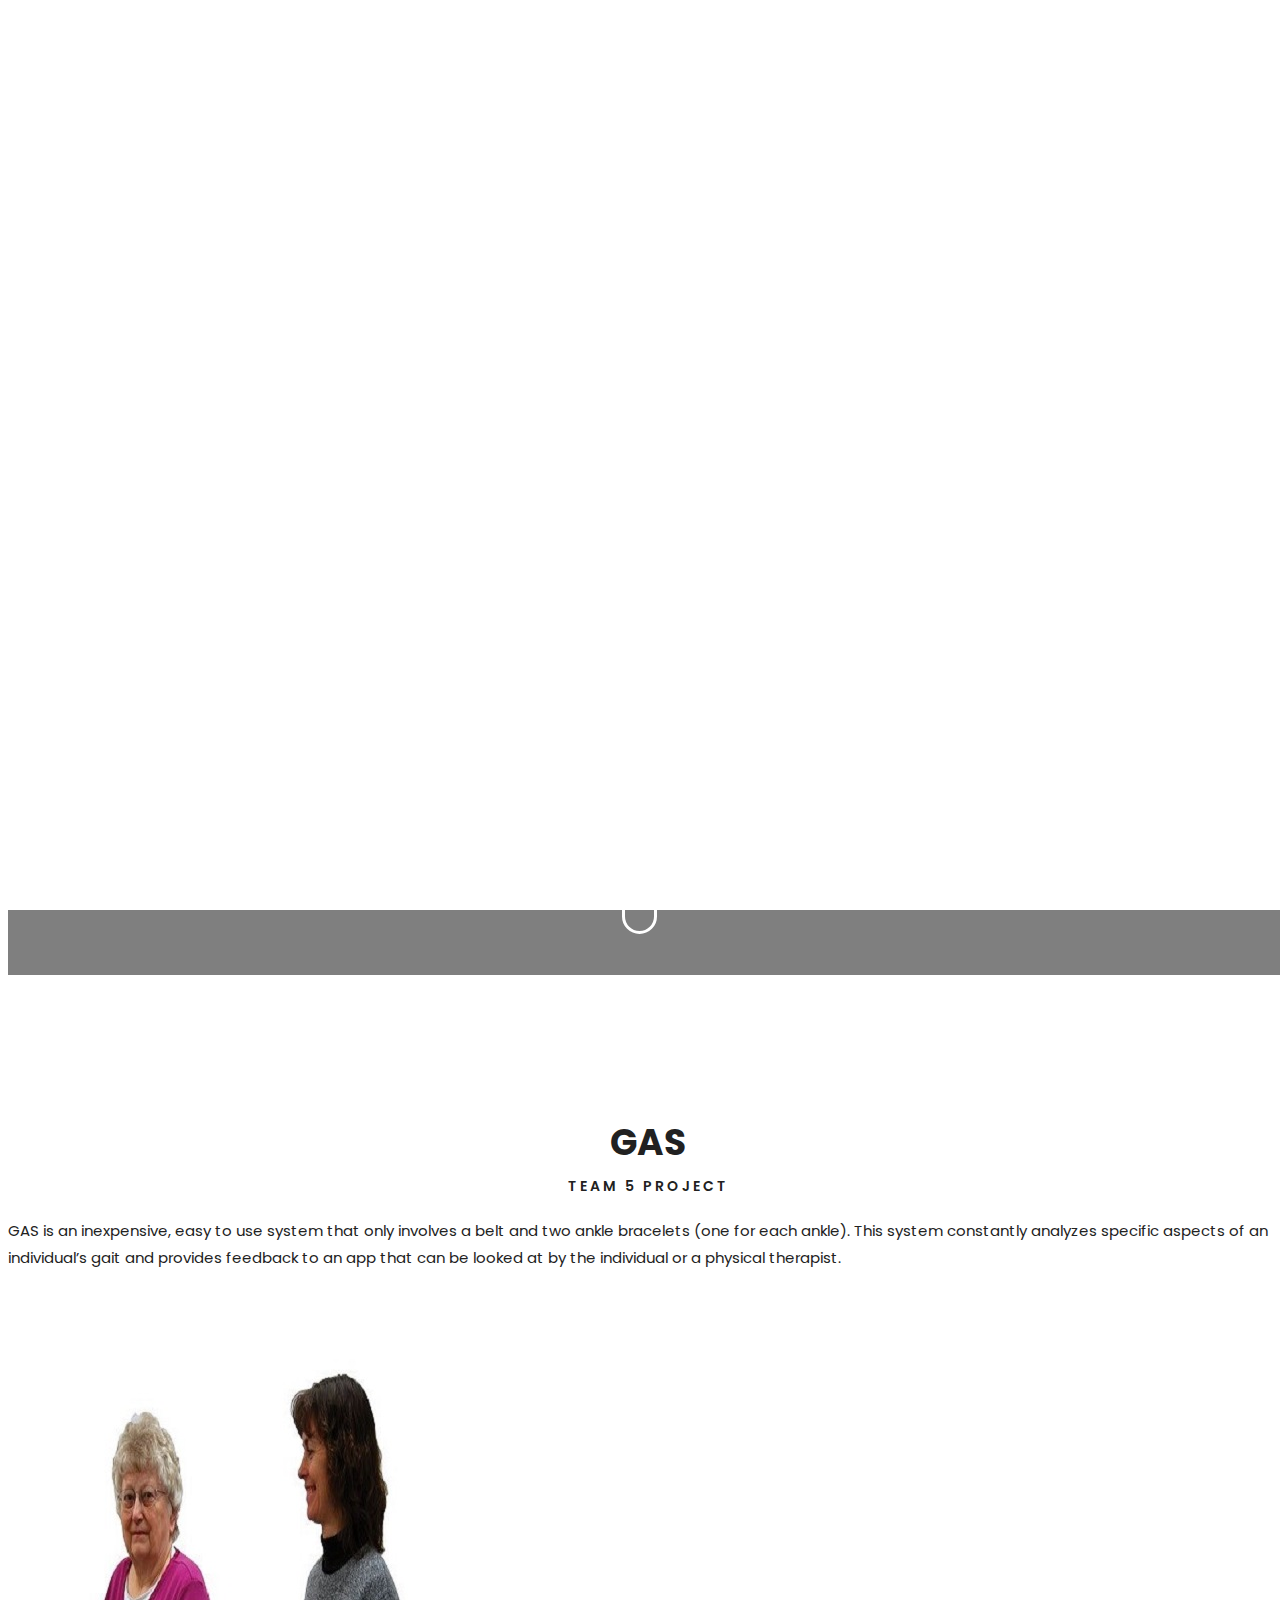
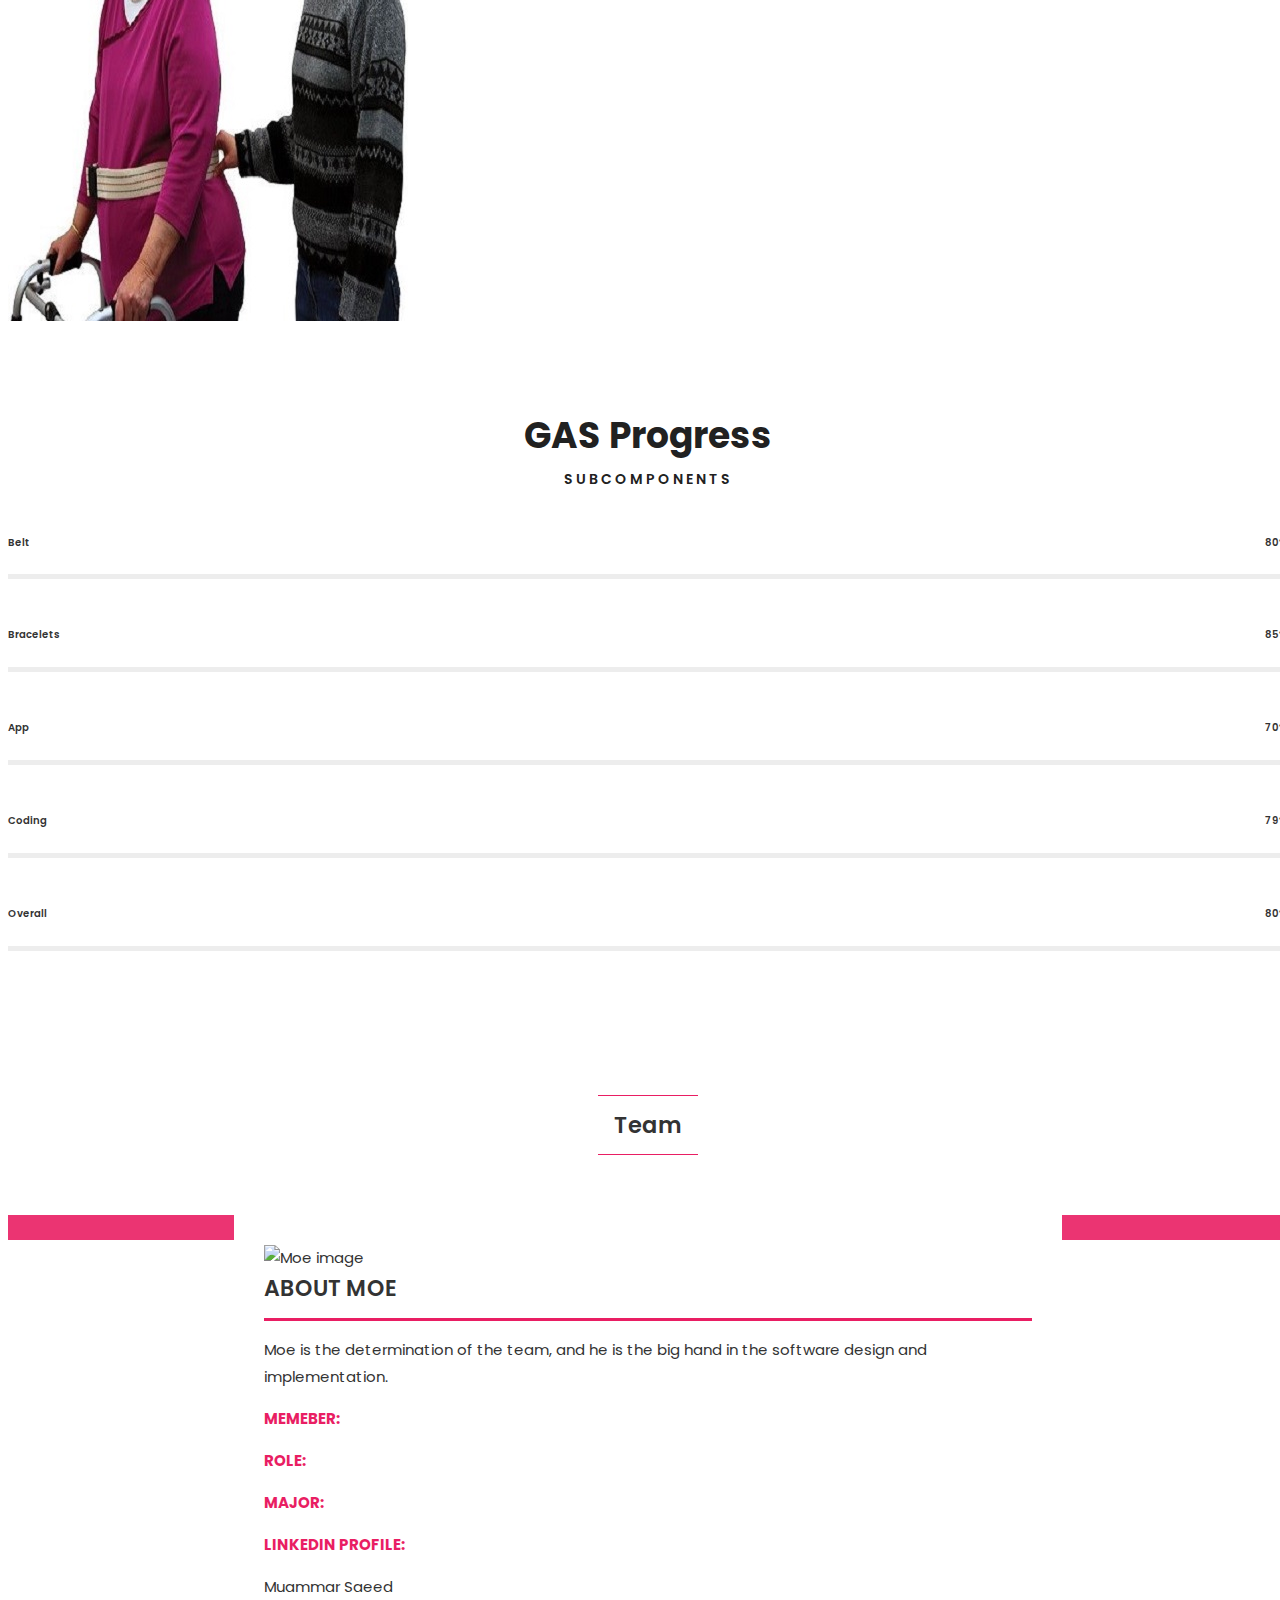
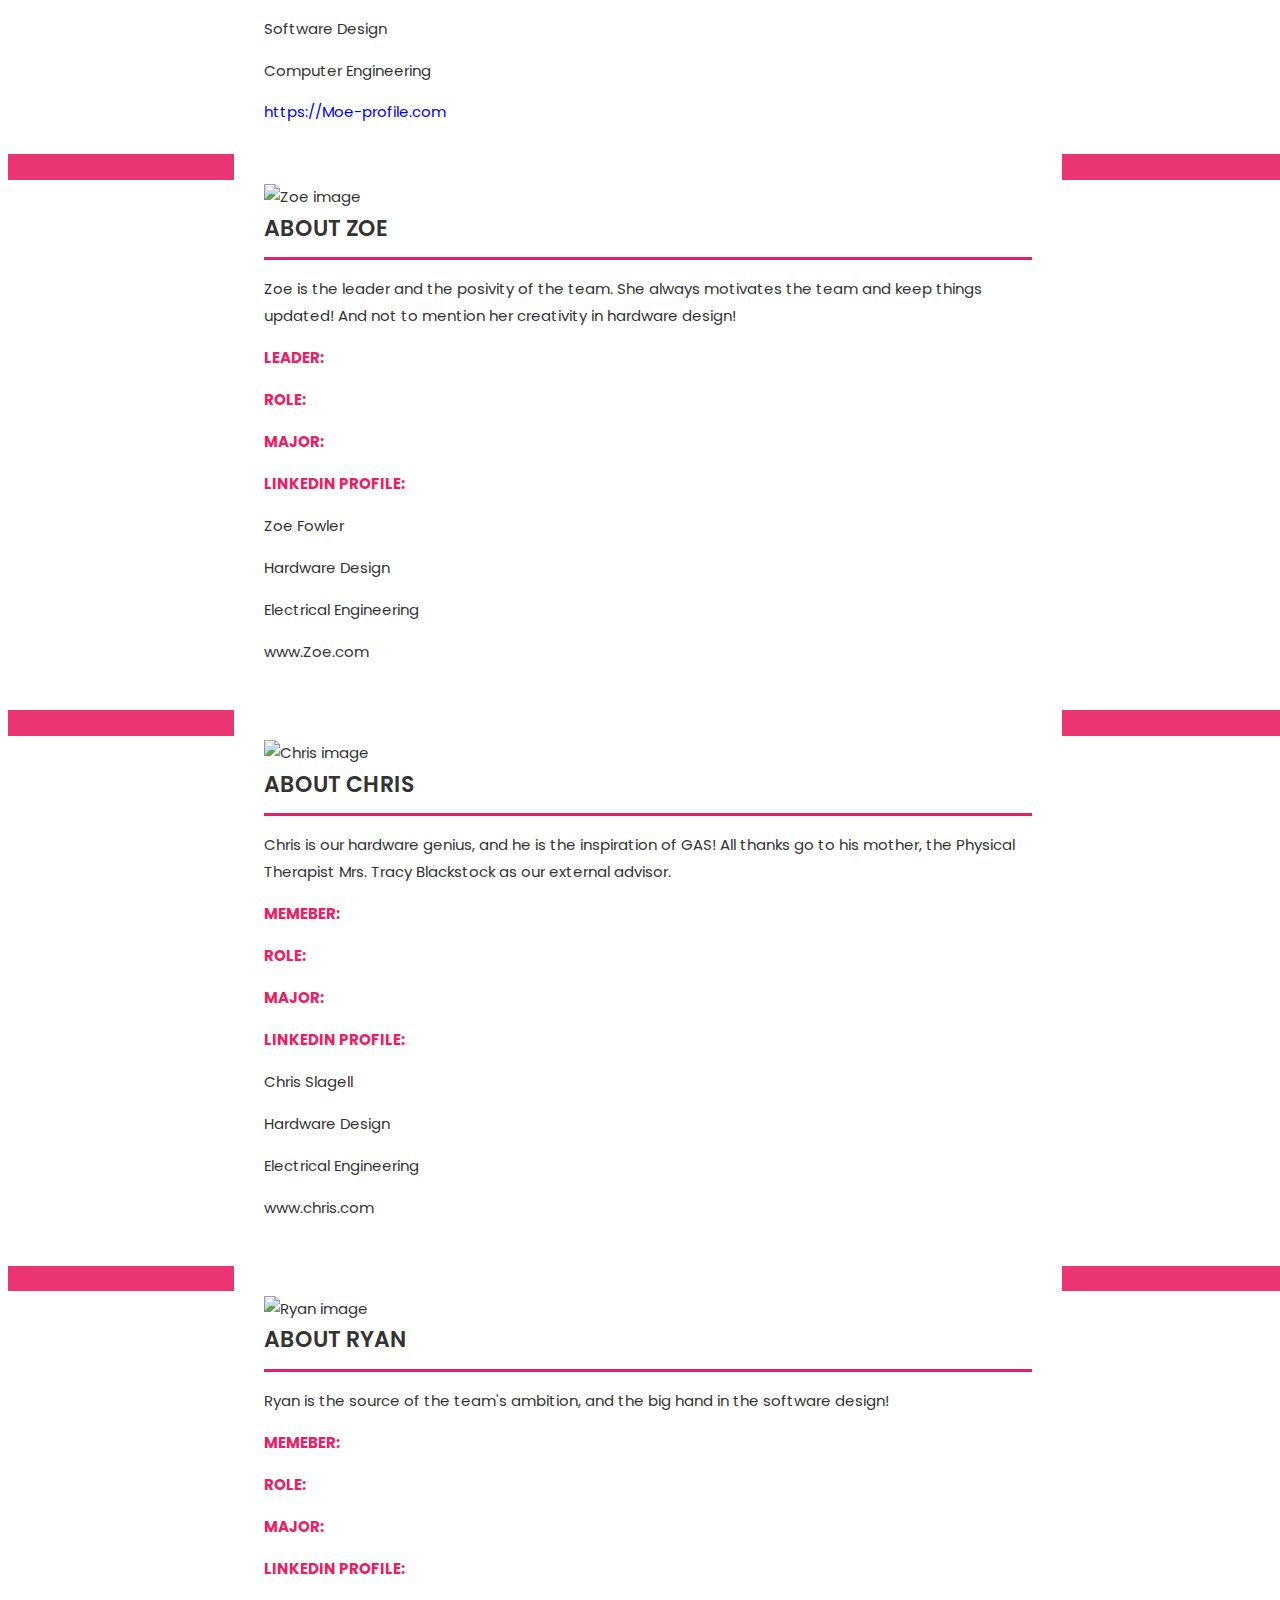
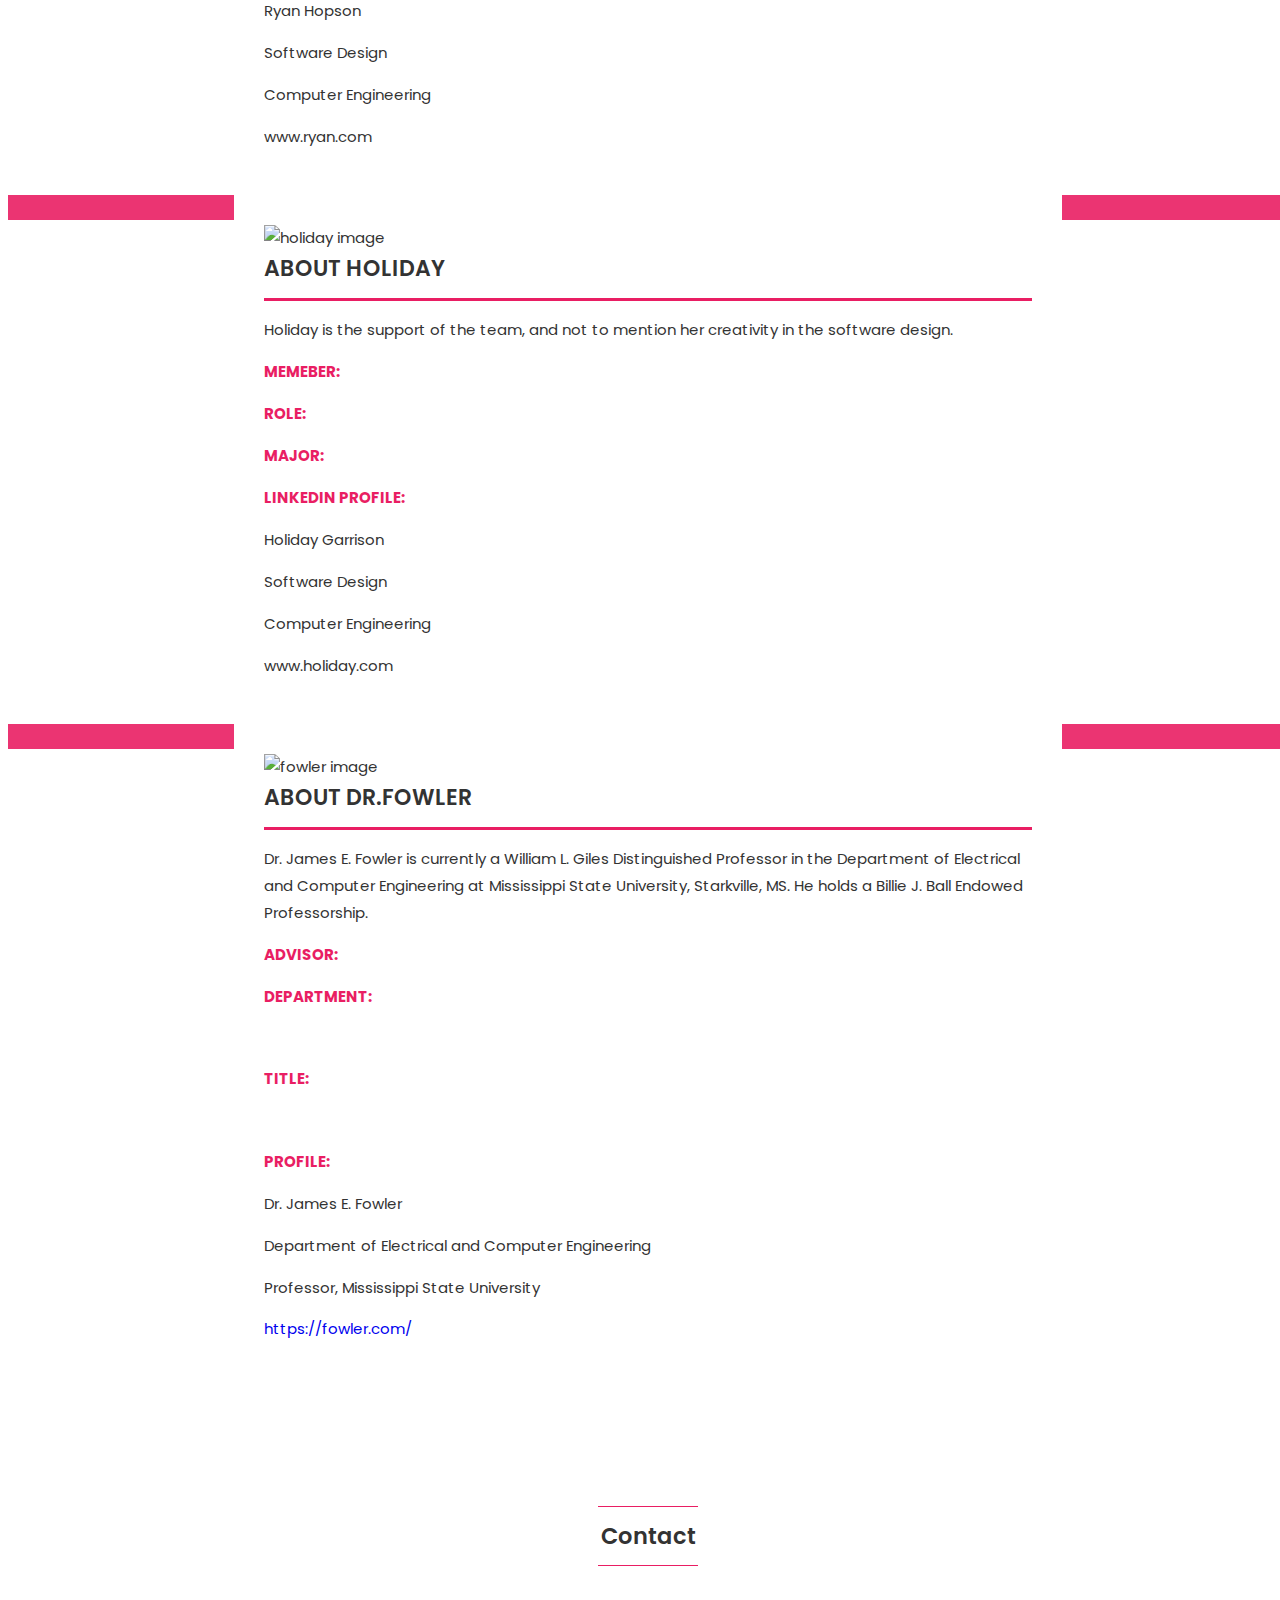
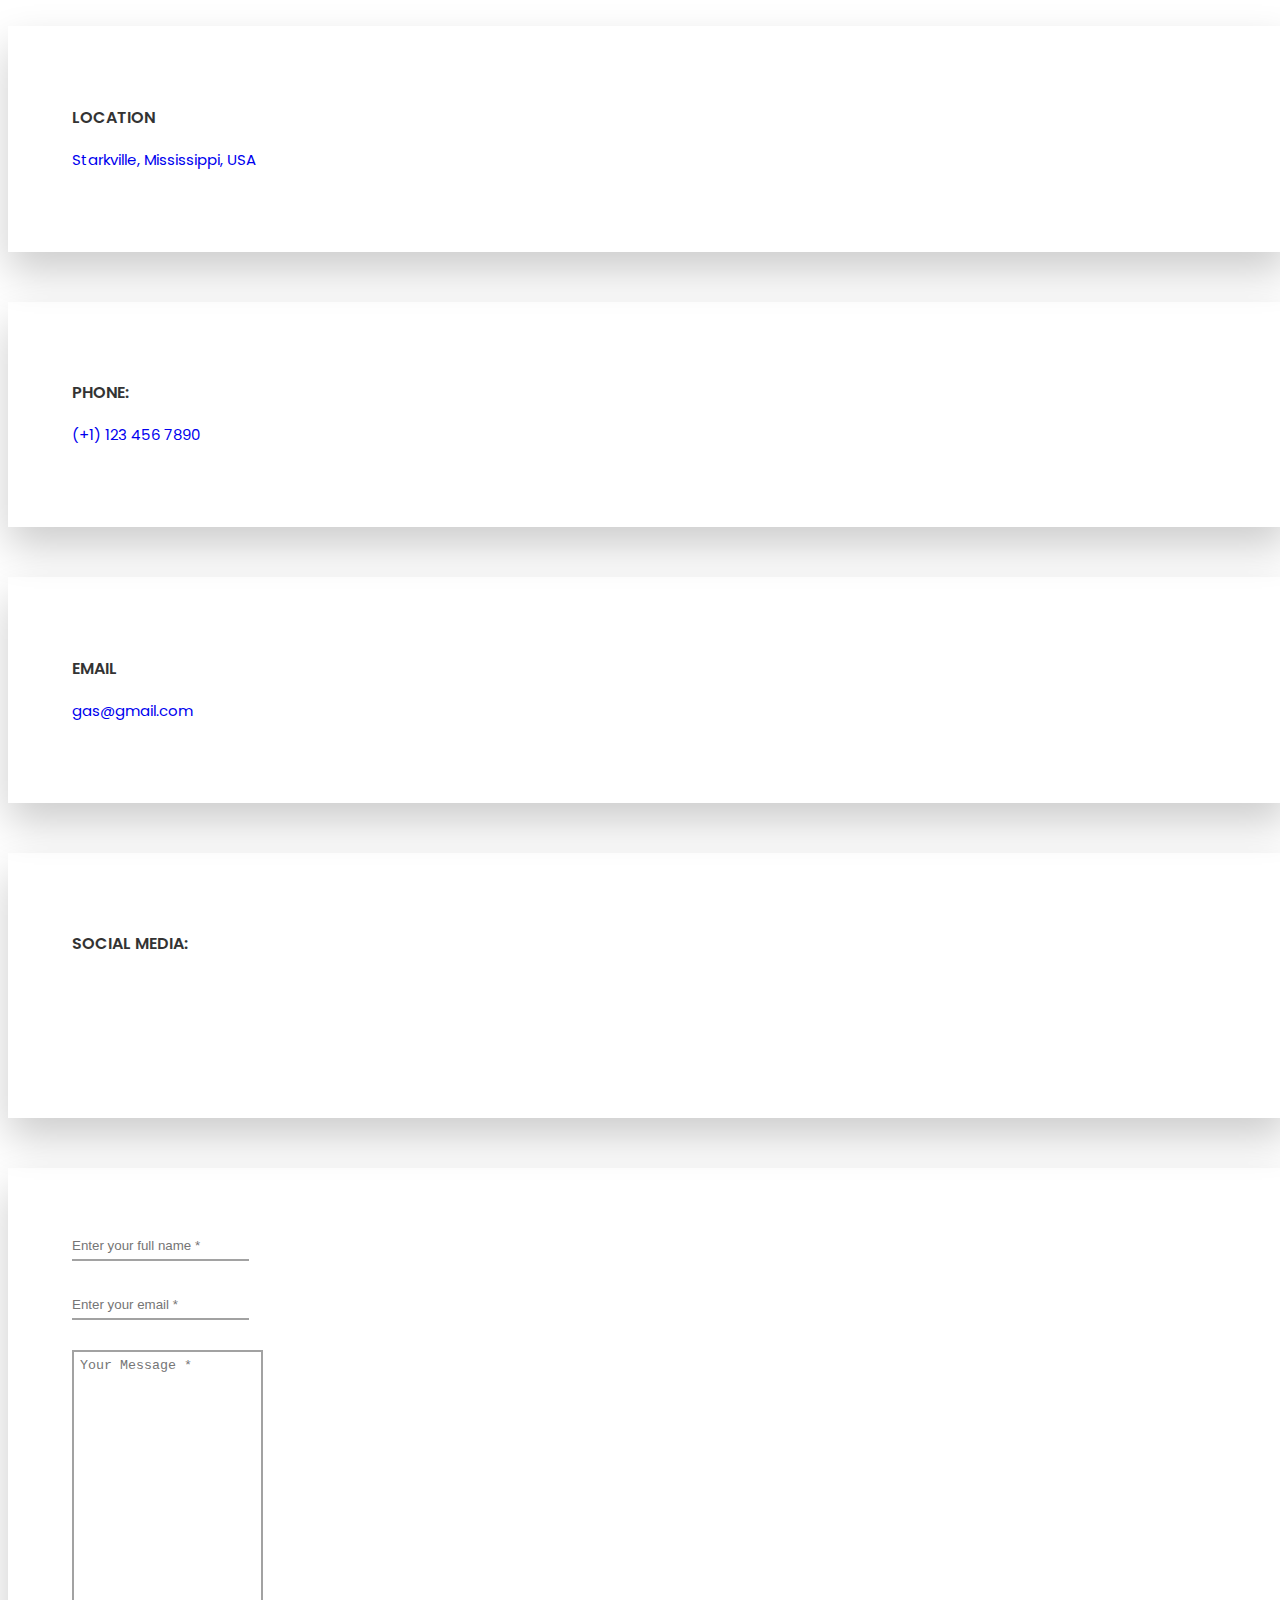
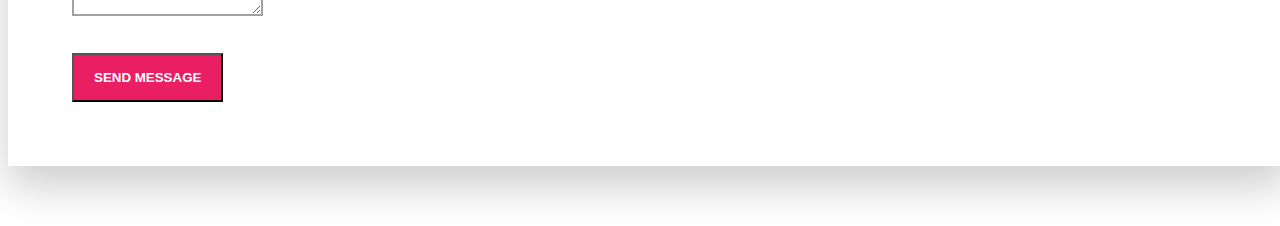
==== commit dfc9aafa: "updated all new files" ====
--- a/index.html
+++ b/index.html
@@ -339,7 +339,7 @@
                                 <div class="col-md-5 col-xs-12">
                                     <div class="por-text">
                                         <h2>About Moe</h2> <!--your project title-->
-                                        <p>I am a computer engineering student, and I love to travel and try new things!</p>
+                                        <p>Moe is the determination of the team, and he is the big hand in the software design and implementation.</p>
                                         <div class="por-text-details">
                                             <div class="row">
                                                 <div class="col-xs-4">
@@ -372,7 +372,7 @@
                                     <img src="Photos/ZoeFowler.jpg" alt="Zoe image" class="img-responsive"> <!--edit image-->
                                     <div class="overlay">
                                         <h2>Zoe Fowler</h2> <!--your project name-->
-                                        <p>I am an electrical engineering student!</p>
+                                        <p>Zoe is an electrical engineering student.</p>
                                         <p>**Click to see more**<p>
                                     </div>
 
@@ -390,7 +390,7 @@
                                 <div class="col-md-5">
                                     <div class="por-text">
                                         <h2>About Zoe</h2> <!--your project title-->
-                                        <p>I am ...</p>
+                                        <p>Zoe is the leader and the posivity of the team. She always motivates the team and keep things updated! And not to mention her creativity in hardware design! </p>
                                         <div class="por-text-details">
                                             <div class="row">
                                                 <div class="col-xs-4">
@@ -424,7 +424,7 @@
                                     <img src="Photos/Chris.jpg" alt="Chris image" class="img-responsive"> <!--edit image-->
                                     <div class="overlay">
                                         <h2>Chris Slagell</h2> <!--your project name-->
-                                        <p>I am an electrical engineering student.</p>
+                                        <p>Chris is an electrical engineering student.</p>
                                         <p>**Click to see more**<p>
                                     </div>
 
@@ -442,7 +442,7 @@
                                 <div class="col-md-5">
                                     <div class="por-text">
                                         <h2>About Chris</h2> <!--your project title-->
-                                        <p>Lorem ipsum dolor sit amet, consectetur adipisicing elit. Aperiam, delectus deserunt eum eveniet, illo iste magni nobis non omnis quia</p>
+                                        <p>Chris is our hardware genius, and he is the inspiration of GAS! All thanks go to his mother, the Physical Therapist Mrs. Tracy Blackstock​ as our external advisor.</p>
                                         <div class="por-text-details">
                                             <div class="row">
                                                 <div class="col-xs-4">
@@ -476,7 +476,7 @@
                                     <img src="Photos/Ryan.jpg" alt="Ryan image" class="img-responsive"> <!--edit image-->
                                     <div class="overlay">
                                         <h2>Ryan Hopson</h2> <!--your project name-->
-                                        <p>I am a computer engineering student.</p>
+                                        <p>Ryan is a computer engineering student.</p>
                                         <p>**Click to see more**<p>
                                     </div>
 
@@ -493,7 +493,7 @@
                                 <div class="col-md-5">
                                     <div class="por-text">
                                         <h2>About Ryan</h2> <!--your project title-->
-                                        <p>I am </p>
+                                        <p>Ryan is the source of the team's ambition, and the big hand in the software design! </p>
                                         <div class="por-text-details">
                                             <div class="row">
                                                 <div class="col-xs-4">
@@ -527,7 +527,7 @@
                                     <img src="Photos/holiday.jpg" alt="holiday image" class="img-responsive"> <!--edit image-->
                                     <div class="overlay">
                                         <h2>Holiday Garrison</h2> <!--your project name-->
-                                        <p>I am a computer engineering student.</p>
+                                        <p>Holiday is a computer engineering student.</p>
                                         <p>**Click to see more**<p>
                                     </div>
 
@@ -544,7 +544,7 @@
                                 <div class="col-md-5">
                                     <div class="por-text">
                                         <h2>About Holiday</h2> <!--your project title-->
-                                        <p>I am ..</p>
+                                        <p>Holiday is the support of the team, and not to mention her creativity in the software design. </p>
                                         <div class="por-text-details">
                                             <div class="row">
                                                 <div class="col-xs-4">
